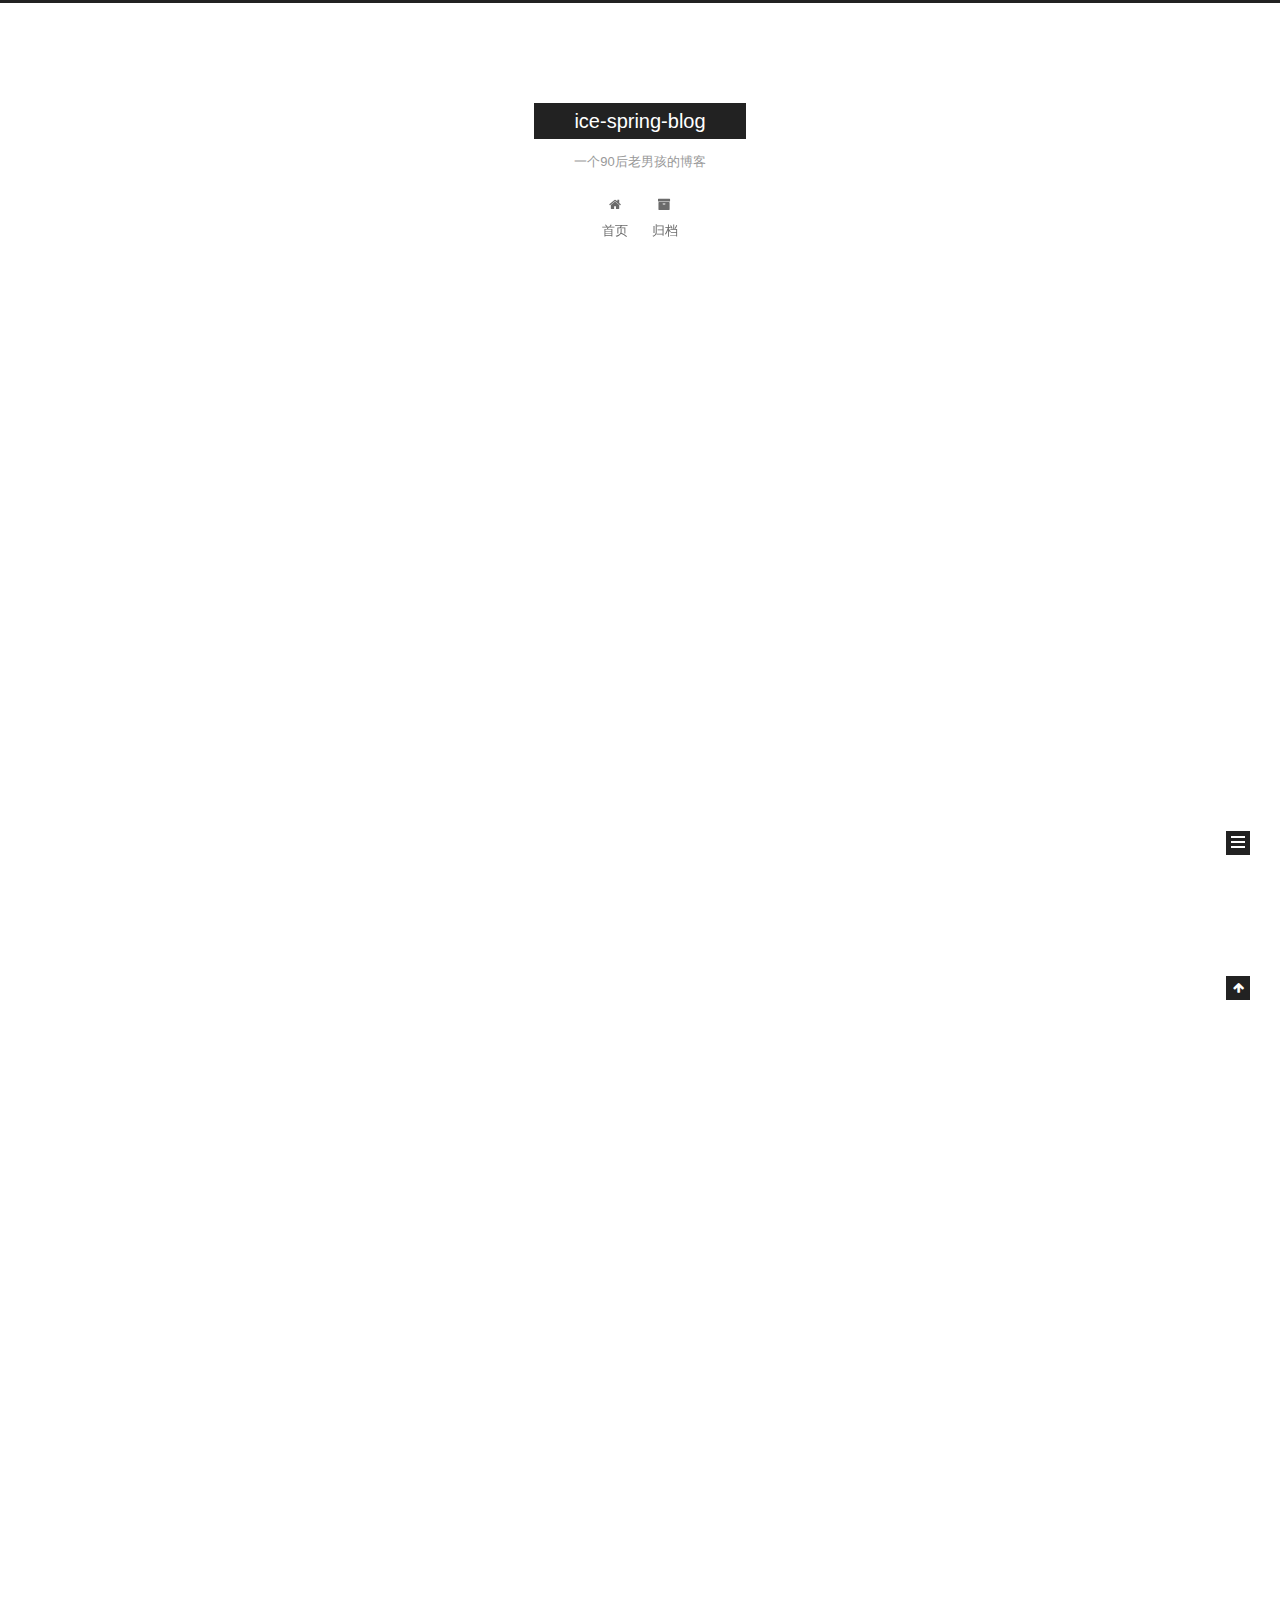
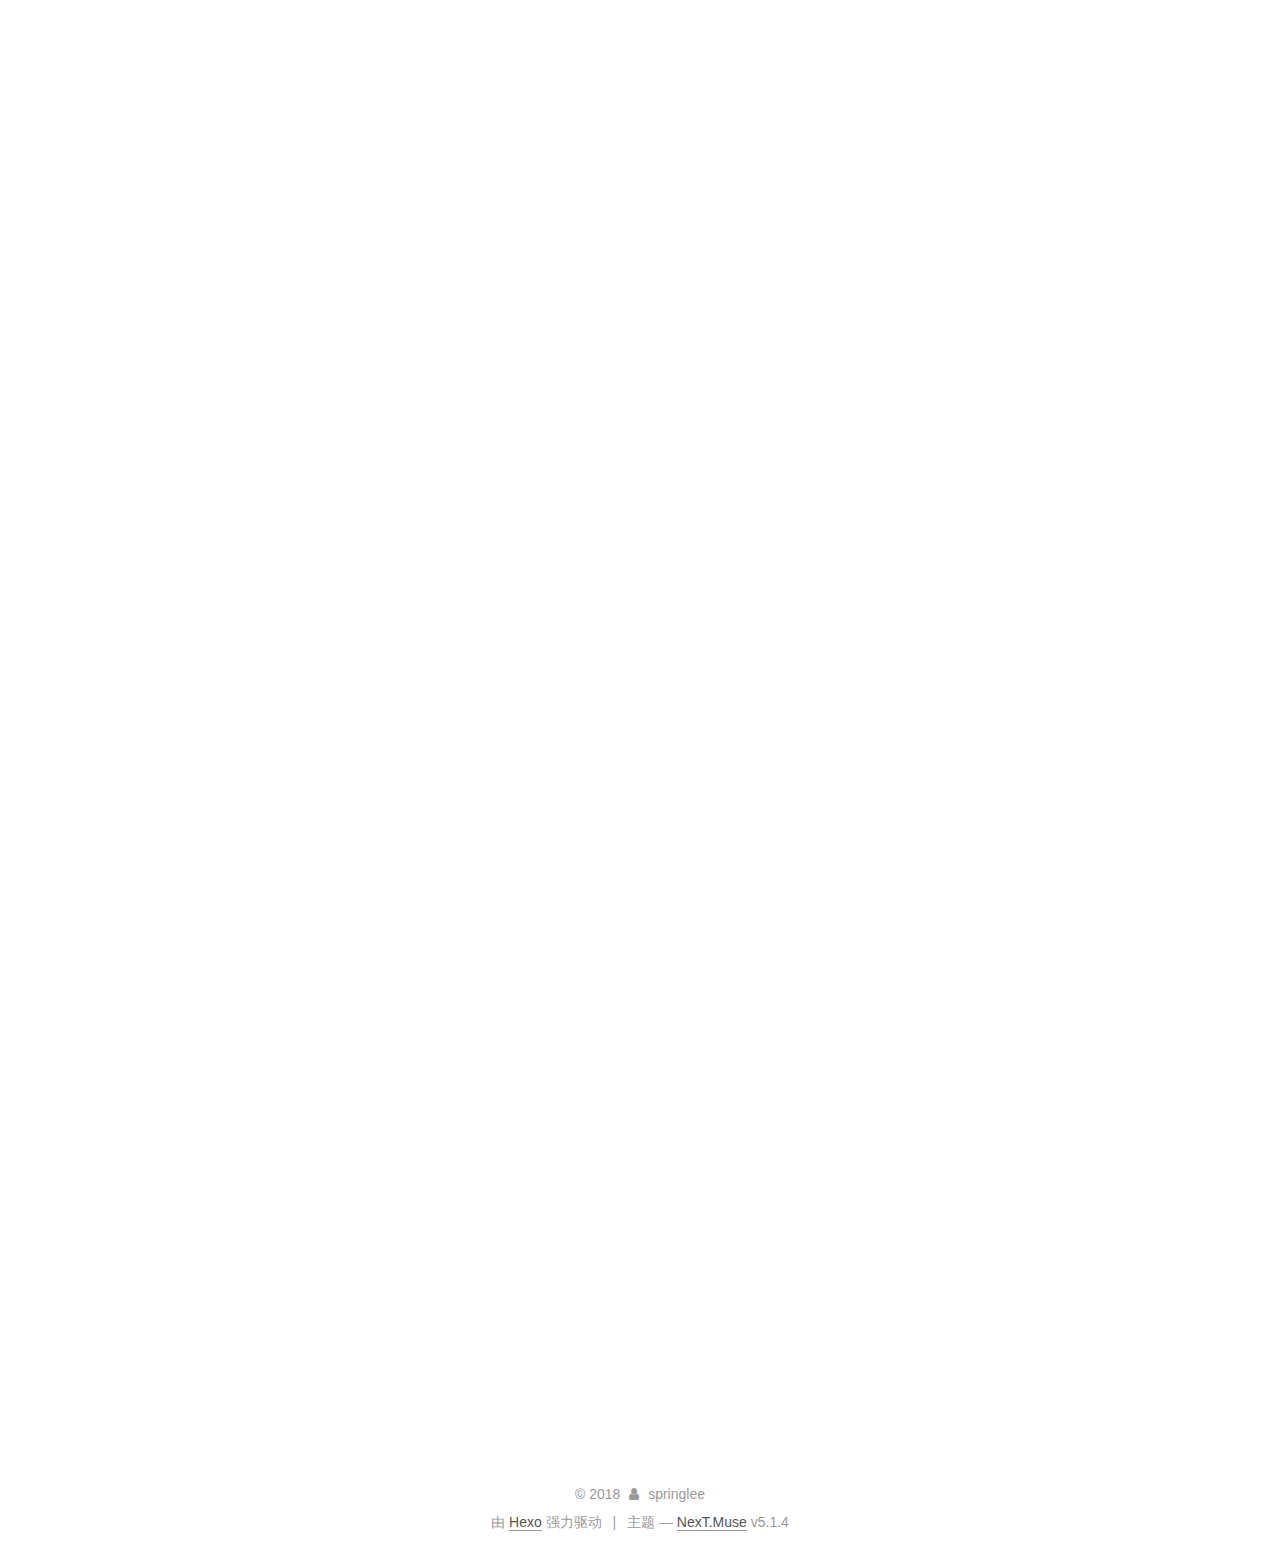
==== index.html @ fa6a3ad9 "Site updated: 2018-03-31 14:16:56" ====
<!DOCTYPE html>



  


<html class="theme-next muse use-motion" lang="zh-Hans">
<head>
  <meta charset="UTF-8"/>
<meta http-equiv="X-UA-Compatible" content="IE=edge" />
<meta name="viewport" content="width=device-width, initial-scale=1, maximum-scale=1"/>
<meta name="theme-color" content="#222">









<meta http-equiv="Cache-Control" content="no-transform" />
<meta http-equiv="Cache-Control" content="no-siteapp" />
















  
  
  <link href="/lib/fancybox/source/jquery.fancybox.css?v=2.1.5" rel="stylesheet" type="text/css" />







<link href="/lib/font-awesome/css/font-awesome.min.css?v=4.6.2" rel="stylesheet" type="text/css" />

<link href="/css/main.css?v=5.1.4" rel="stylesheet" type="text/css" />


  <link rel="apple-touch-icon" sizes="180x180" href="/images/apple-touch-icon-next.png?v=5.1.4">


  <link rel="icon" type="image/png" sizes="32x32" href="/images/favicon-32x32-next.png?v=5.1.4">


  <link rel="icon" type="image/png" sizes="16x16" href="/images/favicon-16x16-next.png?v=5.1.4">


  <link rel="mask-icon" href="/images/logo.svg?v=5.1.4" color="#222">





  <meta name="keywords" content="Hexo, NexT" />










<meta name="description" content="一个90后老男孩的博客">
<meta name="keywords" content="springlee">
<meta property="og:type" content="website">
<meta property="og:title" content="ice-spring-blog">
<meta property="og:url" content="http://yoursite.com/index.html">
<meta property="og:site_name" content="ice-spring-blog">
<meta property="og:description" content="一个90后老男孩的博客">
<meta property="og:locale" content="zh-Hans">
<meta name="twitter:card" content="summary">
<meta name="twitter:title" content="ice-spring-blog">
<meta name="twitter:description" content="一个90后老男孩的博客">



<script type="text/javascript" id="hexo.configurations">
  var NexT = window.NexT || {};
  var CONFIG = {
    root: '/',
    scheme: 'Muse',
    version: '5.1.4',
    sidebar: {"position":"left","display":"post","offset":12,"b2t":false,"scrollpercent":false,"onmobile":false},
    fancybox: true,
    tabs: true,
    motion: {"enable":true,"async":false,"transition":{"post_block":"fadeIn","post_header":"slideDownIn","post_body":"slideDownIn","coll_header":"slideLeftIn","sidebar":"slideUpIn"}},
    duoshuo: {
      userId: '0',
      author: '博主'
    },
    algolia: {
      applicationID: '',
      apiKey: '',
      indexName: '',
      hits: {"per_page":10},
      labels: {"input_placeholder":"Search for Posts","hits_empty":"We didn't find any results for the search: ${query}","hits_stats":"${hits} results found in ${time} ms"}
    }
  };
</script>



  <link rel="canonical" href="http://yoursite.com/"/>





  <title>ice-spring-blog</title>
  








</head>

<body itemscope itemtype="http://schema.org/WebPage" lang="zh-Hans">

  
  
    
  

  <div class="container sidebar-position-left 
  page-home">
    <div class="headband"></div>

    <header id="header" class="header" itemscope itemtype="http://schema.org/WPHeader">
      <div class="header-inner"><div class="site-brand-wrapper">
  <div class="site-meta ">
    

    <div class="custom-logo-site-title">
      <a href="/"  class="brand" rel="start">
        <span class="logo-line-before"><i></i></span>
        <span class="site-title">ice-spring-blog</span>
        <span class="logo-line-after"><i></i></span>
      </a>
    </div>
      
        <p class="site-subtitle">一个90后老男孩的博客</p>
      
  </div>

  <div class="site-nav-toggle">
    <button>
      <span class="btn-bar"></span>
      <span class="btn-bar"></span>
      <span class="btn-bar"></span>
    </button>
  </div>
</div>

<nav class="site-nav">
  

  
    <ul id="menu" class="menu">
      
        
        <li class="menu-item menu-item-home">
          <a href="/" rel="section">
            
              <i class="menu-item-icon fa fa-fw fa-home"></i> <br />
            
            首页
          </a>
        </li>
      
        
        <li class="menu-item menu-item-archives">
          <a href="/archives/" rel="section">
            
              <i class="menu-item-icon fa fa-fw fa-archive"></i> <br />
            
            归档
          </a>
        </li>
      

      
    </ul>
  

  
</nav>



 </div>
    </header>

    <main id="main" class="main">
      <div class="main-inner">
        <div class="content-wrap">
          <div id="content" class="content">
            
  <section id="posts" class="posts-expand">
    
      

  

  
  
  

  <article class="post post-type-normal" itemscope itemtype="http://schema.org/Article">
  
  
  
  <div class="post-block">
    <link itemprop="mainEntityOfPage" href="http://yoursite.com/2018/03/31/sentry-install/">

    <span hidden itemprop="author" itemscope itemtype="http://schema.org/Person">
      <meta itemprop="name" content="springlee">
      <meta itemprop="description" content="">
      <meta itemprop="image" content="/images/avatar.gif">
    </span>

    <span hidden itemprop="publisher" itemscope itemtype="http://schema.org/Organization">
      <meta itemprop="name" content="ice-spring-blog">
    </span>

    
      <header class="post-header">

        
        
          <h1 class="post-title" itemprop="name headline">
                
                <a class="post-title-link" href="/2018/03/31/sentry-install/" itemprop="url">sentry 自动化日志收集和监控系统搭建</a></h1>
        

        <div class="post-meta">
          <span class="post-time">
            
              <span class="post-meta-item-icon">
                <i class="fa fa-calendar-o"></i>
              </span>
              
                <span class="post-meta-item-text">发表于</span>
              
              <time title="创建于" itemprop="dateCreated datePublished" datetime="2018-03-31T11:56:45+08:00">
                2018-03-31
              </time>
            

            

            
          </span>

          

          
            
          

          
          

          

          

          

        </div>
      </header>
    

    
    
    
    <div class="post-body" itemprop="articleBody">

      
      

      
        
          
            <p><a href="https://laravel-china.org/articles/4235/sentry-automation-exception-alert" target="_blank" rel="noopener">Sentry 自动化异常提醒</a> 这篇文章已经介绍的很清楚了，这里直接讲一讲搭建自己的 <code>sentry</code> 服务，这样就免费使用 <code>sentry</code> 这个服务。 </p>
<h2 id="1、-安装-docker"><a href="#1、-安装-docker" class="headerlink" title="1、 安装 docker"></a>1、 安装 docker</h2><p>首先要确认你的 Ubuntu 版本是否符合安装 Docker 的前提条件。如果没有问题，你可以通过下边的方式来安装 Docker ： 使用具有 sudo 权限的用户来登录你的 Ubuntu 。<br>查看你是否安装了 wget </p>
<figure class="highlight bash"><table><tr><td class="gutter"><pre><span class="line">1</span><br></pre></td><td class="code"><pre><span class="line">$ <span class="built_in">which</span> wget</span><br></pre></td></tr></table></figure>
<p>如果 wget 没有安装，先升级包管理器，然后再安装它。</p>
<figure class="highlight bash"><table><tr><td class="gutter"><pre><span class="line">1</span><br></pre></td><td class="code"><pre><span class="line">$ sudo apt-get update</span><br></pre></td></tr></table></figure>
<figure class="highlight bash"><table><tr><td class="gutter"><pre><span class="line">1</span><br></pre></td><td class="code"><pre><span class="line">$ sudo apt-get install wget</span><br></pre></td></tr></table></figure>
<p>获取最新版本的 Docker 安装包<br><figure class="highlight bash"><table><tr><td class="gutter"><pre><span class="line">1</span><br></pre></td><td class="code"><pre><span class="line">$ wget -qO- https://get.docker.com/ | sh</span><br></pre></td></tr></table></figure></p>
<p>系统会提示你输入sudo密码，输入完成之后，就会下载脚本并且安装 Docker 及依赖包。</p>
<p>可以查看版本号并确认是否安装成功。<br>由于某种神秘原因国内无法直接从 docker 官方库直接获取镜像 这里我们使用 <a href="https://www.daocloud.io/mirror#accelerator-doc" target="_blank" rel="noopener">Docker 加速器</a> 运行下面命令即可。<br> <figure class="highlight bash"><table><tr><td class="gutter"><pre><span class="line">1</span><br></pre></td><td class="code"><pre><span class="line">curl -sSL https://get.daocloud.io/daotools/set_mirror.sh | sh -s http://4031ebb7.m.daocloud.io</span><br></pre></td></tr></table></figure></p>
<h2 id="2、安装-docker-compose"><a href="#2、安装-docker-compose" class="headerlink" title="2、安装 docker-compose"></a>2、安装 docker-compose</h2><p>这里推荐使用 Python 的 pip 管理工具来安装 docker-compose</p>
 <figure class="highlight bash"><table><tr><td class="gutter"><pre><span class="line">1</span><br></pre></td><td class="code"><pre><span class="line">sudo pip install -U docker-compose</span><br></pre></td></tr></table></figure>
<p>到这里安装就结束了;Compose 已经安装完成。你可以使用<br>  <figure class="highlight bash"><table><tr><td class="gutter"><pre><span class="line">1</span><br></pre></td><td class="code"><pre><span class="line">docker-compose --version</span><br></pre></td></tr></table></figure></p>
<p>来进行测试</p>
<h2 id="3、-正式搭建sentry"><a href="#3、-正式搭建sentry" class="headerlink" title="3、 正式搭建sentry"></a>3、 正式搭建sentry</h2><p>做完了准备工作，就可以开始搭建sentry了。</p>
<p>从 <a href="https://github.com/getsentry/onpremise" target="_blank" rel="noopener">GitHub</a> 上面获取最新的 sentry</p>
 <figure class="highlight bash"><table><tr><td class="gutter"><pre><span class="line">1</span><br></pre></td><td class="code"><pre><span class="line">git <span class="built_in">clone</span> https://github.com/getsentry/onpremise.git</span><br></pre></td></tr></table></figure>
<p>获取到本地之后，就可以根据他的README.md开始着手搭建了，整个过程还是比较顺利的。</p>
<p>进入 clone 下来的 <code>onpremise</code> 目录依次执行</p>
<ol>
<li>创建对应的目录  <figure class="highlight bash"><table><tr><td class="gutter"><pre><span class="line">1</span><br></pre></td><td class="code"><pre><span class="line">mkdir -p data/&#123;sentry,postgres&#125;</span><br></pre></td></tr></table></figure>
</li>
</ol>
<ol start="2">
<li><p>获取项目的 key</p>
<figure class="highlight plain"><table><tr><td class="gutter"><pre><span class="line">1</span><br></pre></td><td class="code"><pre><span class="line">bash  docker-compose run --rm web config generate-secret-key</span><br></pre></td></tr></table></figure>
<p><img src="https://lccdn.phphub.org/uploads/images/201703/29/5978/cl5ribeIo5.png" alt="file"></p>
<p>复制获取到的 key 字符串</p>
<figure class="highlight bash"><table><tr><td class="gutter"><pre><span class="line">1</span><br></pre></td><td class="code"><pre><span class="line">vim docker-compose.yml</span><br></pre></td></tr></table></figure>
<p>插入 docker-compose.yml 文件中<br><img src="https://lccdn.phphub.org/uploads/images/201703/29/5978/MI7aJM7jbz.png" alt="file"></p>
</li>
<li><p>创建项目的 superuser</p>
</li>
</ol>
<figure class="highlight bash"><table><tr><td class="gutter"><pre><span class="line">1</span><br></pre></td><td class="code"><pre><span class="line">docker-compose run --rm web upgrade</span><br></pre></td></tr></table></figure>
<p>该过程会让你输入 用户邮箱 和密码 一路走下去 即可。</p>
<ol start="4">
<li>开启 sentry 服务</li>
</ol>
<figure class="highlight bash"><table><tr><td class="gutter"><pre><span class="line">1</span><br></pre></td><td class="code"><pre><span class="line">docker-compose up -d</span><br></pre></td></tr></table></figure>
<p>这时候输入你的 http:://ip:9000 即可进入你的 sentry</p>
<h2 id="4、简单配置"><a href="#4、简单配置" class="headerlink" title="4、简单配置"></a>4、简单配置</h2><p>登陆以后 右上角有 New Project</p>
<p><img src="https://lccdn.phphub.org/uploads/images/201703/29/5978/KqiVNsRUJb.png" alt="file"></p>
<p><img src="https://lccdn.phphub.org/uploads/images/201703/29/5978/XRkeqwvTDh.png" alt="file"></p>
<p><img src="https://lccdn.phphub.org/uploads/images/201703/29/5978/C480PIRJ5n.png" alt="file"></p>
<p>体验 sentry 带来的快感吧！（本文完）</p>

          
        
      
    </div>
    
    
    

    

    

    

    <footer class="post-footer">
      

      

      

      
      
        <div class="post-eof"></div>
      
    </footer>
  </div>
  
  
  
  </article>


    
  </section>

  


          </div>
          


          

        </div>
        
          
  
  <div class="sidebar-toggle">
    <div class="sidebar-toggle-line-wrap">
      <span class="sidebar-toggle-line sidebar-toggle-line-first"></span>
      <span class="sidebar-toggle-line sidebar-toggle-line-middle"></span>
      <span class="sidebar-toggle-line sidebar-toggle-line-last"></span>
    </div>
  </div>

  <aside id="sidebar" class="sidebar">
    
    <div class="sidebar-inner">

      

      

      <section class="site-overview-wrap sidebar-panel sidebar-panel-active">
        <div class="site-overview">
          <div class="site-author motion-element" itemprop="author" itemscope itemtype="http://schema.org/Person">
            
              <p class="site-author-name" itemprop="name">springlee</p>
              <p class="site-description motion-element" itemprop="description">一个90后老男孩的博客</p>
          </div>

          <nav class="site-state motion-element">

            
              <div class="site-state-item site-state-posts">
              
                <a href="/archives/">
              
                  <span class="site-state-item-count">1</span>
                  <span class="site-state-item-name">日志</span>
                </a>
              </div>
            

            

            

          </nav>

          

          

          
          

          
          

          

        </div>
      </section>

      

      

    </div>
  </aside>


        
      </div>
    </main>

    <footer id="footer" class="footer">
      <div class="footer-inner">
        <div class="copyright">&copy; <span itemprop="copyrightYear">2018</span>
  <span class="with-love">
    <i class="fa fa-user"></i>
  </span>
  <span class="author" itemprop="copyrightHolder">springlee</span>

  
</div>


  <div class="powered-by">由 <a class="theme-link" target="_blank" href="https://hexo.io">Hexo</a> 强力驱动</div>



  <span class="post-meta-divider">|</span>



  <div class="theme-info">主题 &mdash; <a class="theme-link" target="_blank" href="https://github.com/iissnan/hexo-theme-next">NexT.Muse</a> v5.1.4</div>




        







        
      </div>
    </footer>

    
      <div class="back-to-top">
        <i class="fa fa-arrow-up"></i>
        
      </div>
    

    

  </div>

  

<script type="text/javascript">
  if (Object.prototype.toString.call(window.Promise) !== '[object Function]') {
    window.Promise = null;
  }
</script>









  












  
  
    <script type="text/javascript" src="/lib/jquery/index.js?v=2.1.3"></script>
  

  
  
    <script type="text/javascript" src="/lib/fastclick/lib/fastclick.min.js?v=1.0.6"></script>
  

  
  
    <script type="text/javascript" src="/lib/jquery_lazyload/jquery.lazyload.js?v=1.9.7"></script>
  

  
  
    <script type="text/javascript" src="/lib/velocity/velocity.min.js?v=1.2.1"></script>
  

  
  
    <script type="text/javascript" src="/lib/velocity/velocity.ui.min.js?v=1.2.1"></script>
  

  
  
    <script type="text/javascript" src="/lib/fancybox/source/jquery.fancybox.pack.js?v=2.1.5"></script>
  


  


  <script type="text/javascript" src="/js/src/utils.js?v=5.1.4"></script>

  <script type="text/javascript" src="/js/src/motion.js?v=5.1.4"></script>



  
  

  

  


  <script type="text/javascript" src="/js/src/bootstrap.js?v=5.1.4"></script>



  


  




	





  





  












  





  

  

  

  
  

  

  

  

</body>
</html>
---- css/main.css ----
/* normalize.css v3.0.2 | MIT License | git.io/normalize */
html {
  font-family: sans-serif; /* 1 */
  -ms-text-size-adjust: 100%; /* 2 */
  -webkit-text-size-adjust: 100%; /* 2 */
}
body {
  margin: 0;
}
article,
aside,
details,
figcaption,
figure,
footer,
header,
hgroup,
main,
menu,
nav,
section,
summary {
  display: block;
}
audio,
canvas,
progress,
video {
  display: inline-block; /* 1 */
  vertical-align: baseline; /* 2 */
}
audio:not([controls]) {
  display: none;
  height: 0;
}
[hidden],
template {
  display: none;
}
a {
  background-color: transparent;
}
a:active,
a:hover {
  outline: 0;
}
abbr[title] {
  border-bottom: 1px dotted;
}
b,
strong {
  font-weight: bold;
}
dfn {
  font-style: italic;
}
h1 {
  font-size: 2em;
  margin: 0.67em 0;
}
mark {
  background: #ff0;
  color: #000;
}
small {
  font-size: 80%;
}
sub,
sup {
  font-size: 75%;
  line-height: 0;
  position: relative;
  vertical-align: baseline;
}
sup {
  top: -0.5em;
}
sub {
  bottom: -0.25em;
}
img {
  border: 0;
}
svg:not(:root) {
  overflow: hidden;
}
figure {
  margin: 1em 40px;
}
hr {
  -moz-box-sizing: content-box;
  box-sizing: content-box;
  height: 0;
}
pre {
  overflow: auto;
}
code,
kbd,
pre,
samp {
  font-family: monospace, monospace;
  font-size: 1em;
}
button,
input,
optgroup,
select,
textarea {
  color: inherit; /* 1 */
  font: inherit; /* 2 */
  margin: 0; /* 3 */
}
button {
  overflow: visible;
}
button,
select {
  text-transform: none;
}
button,
html input[type="button"],
input[type="reset"],
input[type="submit"] {
  -webkit-appearance: button; /* 2 */
  cursor: pointer; /* 3 */
}
button[disabled],
html input[disabled] {
  cursor: default;
}
button::-moz-focus-inner,
input::-moz-focus-inner {
  border: 0;
  padding: 0;
}
input {
  line-height: normal;
}
input[type="checkbox"],
input[type="radio"] {
  box-sizing: border-box; /* 1 */
  padding: 0; /* 2 */
}
input[type="number"]::-webkit-inner-spin-button,
input[type="number"]::-webkit-outer-spin-button {
  height: auto;
}
input[type="search"] {
  -webkit-appearance: textfield; /* 1 */
  -moz-box-sizing: content-box;
  -webkit-box-sizing: content-box; /* 2 */
  box-sizing: content-box;
}
input[type="search"]::-webkit-search-cancel-button,
input[type="search"]::-webkit-search-decoration {
  -webkit-appearance: none;
}
fieldset {
  border: 1px solid #c0c0c0;
  margin: 0 2px;
  padding: 0.35em 0.625em 0.75em;
}
legend {
  border: 0; /* 1 */
  padding: 0; /* 2 */
}
textarea {
  overflow: auto;
}
optgroup {
  font-weight: bold;
}
table {
  border-collapse: collapse;
  border-spacing: 0;
}
td,
th {
  padding: 0;
}
::selection {
  background: #262a30;
  color: #fff;
}
body {
  position: relative;
  font-family: 'Lato', "PingFang SC", "Microsoft YaHei", sans-serif;
  font-size: 14px;
  line-height: 2;
  color: #555;
  background: #fff;
}
@media (max-width: 767px) {
  body {
    padding-right: 0 !important;
  }
}
@media (min-width: 768px) and (max-width: 991px) {
  body {
    padding-right: 0 !important;
  }
}
@media (min-width: 1600px) {
  body {
    font-size: 16px;
  }
}
h1,
h2,
h3,
h4,
h5,
h6 {
  margin: 0;
  padding: 0;
  font-weight: bold;
  line-height: 1.5;
  font-family: 'Lato', "PingFang SC", "Microsoft YaHei", sans-serif;
}
h2,
h3,
h4,
h5,
h6 {
  margin: 20px 0 15px;
}
h1 {
  font-size: 22px;
}
@media (max-width: 767px) {
  h1 {
    font-size: 18px;
  }
}
h2 {
  font-size: 20px;
}
@media (max-width: 767px) {
  h2 {
    font-size: 16px;
  }
}
h3 {
  font-size: 18px;
}
@media (max-width: 767px) {
  h3 {
    font-size: 14px;
  }
}
h4 {
  font-size: 16px;
}
@media (max-width: 767px) {
  h4 {
    font-size: 12px;
  }
}
h5 {
  font-size: 14px;
}
@media (max-width: 767px) {
  h5 {
    font-size: 10px;
  }
}
h6 {
  font-size: 12px;
}
@media (max-width: 767px) {
  h6 {
    font-size: 8px;
  }
}
p {
  margin: 0 0 20px 0;
}
a {
  color: #555;
  text-decoration: none;
  outline: none;
  border-bottom: 1px solid #999;
  word-wrap: break-word;
}
a:hover {
  color: #222;
  border-bottom-color: #222;
}
blockquote {
  margin: 0;
  padding: 0;
}
img {
  display: block;
  margin: auto;
  max-width: 100%;
  height: auto;
}
hr {
  margin: 40px 0;
  height: 3px;
  border: none;
  background-color: #ddd;
  background-image: repeating-linear-gradient(-45deg, #fff, #fff 4px, transparent 4px, transparent 8px);
}
blockquote {
  padding: 0 15px;
  color: #666;
  border-left: 4px solid #ddd;
}
blockquote cite::before {
  content: "-";
  padding: 0 5px;
}
dt {
  font-weight: 700;
}
dd {
  margin: 0;
  padding: 0;
}
kbd {
  border: 1px solid #ccc;
  border-radius: 0.2em;
  box-shadow: 0.1em 0.1em 0.2em rgba(0,0,0,0.1);
  background-color: #f9f9f9;
  font-family: inherit;
  background-image: -webkit-linear-gradient(top, #eee, #fff, #eee);
  padding: 0.1em 0.3em;
  white-space: nowrap;
}
.text-left {
  text-align: left;
}
.text-center {
  text-align: center;
}
.text-right {
  text-align: right;
}
.text-justify {
  text-align: justify;
}
.text-nowrap {
  white-space: nowrap;
}
.text-lowercase {
  text-transform: lowercase;
}
.text-uppercase {
  text-transform: uppercase;
}
.text-capitalize {
  text-transform: capitalize;
}
.center-block {
  display: block;
  margin-left: auto;
  margin-right: auto;
}
.clearfix:before,
.clearfix:after {
  content: " ";
  display: table;
}
.clearfix:after {
  clear: both;
}
.pullquote {
  width: 45%;
}
.pullquote.left {
  float: left;
  margin-left: 5px;
  margin-right: 10px;
}
.pullquote.right {
  float: right;
  margin-left: 10px;
  margin-right: 5px;
}
.affix.affix.affix {
  position: fixed;
}
.translation {
  margin-top: -20px;
  font-size: 14px;
  color: #999;
}
.scrollbar-measure {
  width: 100px;
  height: 100px;
  overflow: scroll;
  position: absolute;
  top: -9999px;
}
.use-motion .motion-element {
  opacity: 0;
}
table {
  margin: 20px 0;
  width: 100%;
  border-collapse: collapse;
  border-spacing: 0;
  border: 1px solid #ddd;
  font-size: 14px;
  table-layout: fixed;
  word-wrap: break-all;
}
table>tbody>tr:nth-of-type(odd) {
  background-color: #f9f9f9;
}
table>tbody>tr:hover {
  background-color: #f5f5f5;
}
caption,
th,
td {
  padding: 8px;
  text-align: left;
  vertical-align: middle;
  font-weight: normal;
}
th,
td {
  border-bottom: 3px solid #ddd;
  border-right: 1px solid #eee;
}
th {
  padding-bottom: 10px;
  font-weight: 700;
}
td {
  border-bottom-width: 1px;
}
html,
body {
  height: 100%;
}
.container {
  position: relative;
  min-height: 100%;
}
.header-inner {
  margin: 0 auto;
  padding: 100px 0 70px;
  width: 700px;
}
@media (min-width: 1600px) {
  .container .header-inner {
    width: 900px;
  }
}
.main {
  padding-bottom: 150px;
}
.main-inner {
  margin: 0 auto;
  width: 700px;
}
@media (min-width: 1600px) {
  .container .main-inner {
    width: 900px;
  }
}
.footer {
  position: absolute;
  left: 0;
  bottom: 0;
  width: 100%;
  min-height: 50px;
}
.footer-inner {
  box-sizing: border-box;
  margin: 20px auto;
  width: 700px;
}
@media (min-width: 1600px) {
  .container .footer-inner {
    width: 900px;
  }
}
pre,
.highlight {
  overflow: auto;
  margin: 20px 0;
  padding: 0;
  font-size: 13px;
  color: #4d4d4c;
  background: #f7f7f7;
  line-height: 1.6;
}
pre,
code {
  font-family: consolas, Menlo, "PingFang SC", "Microsoft YaHei", monospace;
}
code {
  padding: 2px 4px;
  word-wrap: break-word;
  color: #555;
  background: #eee;
  border-radius: 3px;
  font-size: 13px;
}
pre {
  padding: 10px;
}
pre code {
  padding: 0;
  color: #4d4d4c;
  background: none;
  text-shadow: none;
}
.highlight {
  border-radius: 1px;
}
.highlight pre {
  border: none;
  margin: 0;
  padding: 10px 0;
}
.highlight table {
  margin: 0;
  width: auto;
  border: none;
}
.highlight td {
  border: none;
  padding: 0;
}
.highlight figcaption {
  font-size: 1em;
  color: #4d4d4c;
  line-height: 1em;
  margin-bottom: 1em;
}
.highlight figcaption:before,
.highlight figcaption:after {
  content: " ";
  display: table;
}
.highlight figcaption:after {
  clear: both;
}
.highlight figcaption a {
  float: right;
  color: #4d4d4c;
}
.highlight figcaption a:hover {
  border-bottom-color: #4d4d4c;
}
.highlight .gutter pre {
  padding-left: 10px;
  padding-right: 10px;
  color: #869194;
  text-align: right;
  background-color: #eff2f3;
}
.highlight .code pre {
  width: 100%;
  padding-left: 10px;
  padding-right: 10px;
  background-color: #f7f7f7;
}
.highlight .line {
  height: 20px;
}
.gutter {
  -webkit-user-select: none;
  -moz-user-select: none;
  -ms-user-select: none;
  user-select: none;
}
.gist table {
  width: auto;
}
.gist table td {
  border: none;
}
pre .deletion {
  background: #fdd;
}
pre .addition {
  background: #dfd;
}
pre .meta {
  color: #8959a8;
}
pre .comment {
  color: #8e908c;
}
pre .variable,
pre .attribute,
pre .tag,
pre .regexp,
pre .ruby .constant,
pre .xml .tag .title,
pre .xml .pi,
pre .xml .doctype,
pre .html .doctype,
pre .css .id,
pre .css .class,
pre .css .pseudo {
  color: #c82829;
}
pre .number,
pre .preprocessor,
pre .built_in,
pre .literal,
pre .params,
pre .constant,
pre .command {
  color: #f5871f;
}
pre .ruby .class .title,
pre .css .rules .attribute,
pre .string,
pre .value,
pre .inheritance,
pre .header,
pre .ruby .symbol,
pre .xml .cdata,
pre .special,
pre .number,
pre .formula {
  color: #718c00;
}
pre .title,
pre .css .hexcolor {
  color: #3e999f;
}
pre .function,
pre .python .decorator,
pre .python .title,
pre .ruby .function .title,
pre .ruby .title .keyword,
pre .perl .sub,
pre .javascript .title,
pre .coffeescript .title {
  color: #4271ae;
}
pre .keyword,
pre .javascript .function {
  color: #8959a8;
}
.full-image.full-image.full-image.full-image {
  border: none;
  max-width: 100%;
  width: auto;
  margin: 20px auto 25px;
}
@media (min-width: 992px) {
  .full-image.full-image.full-image.full-image {
    max-width: none;
    width: 110%;
    margin: 25px -5%;
  }
}
.blockquote-center,
.page-home .post-type-quote blockquote,
.page-post-detail .post-type-quote blockquote {
  position: relative;
  margin: 40px 0;
  padding: 0;
  border-left: none;
  text-align: center;
}
.blockquote-center::before,
.page-home .post-type-quote blockquote::before,
.page-post-detail .post-type-quote blockquote::before,
.blockquote-center::after,
.page-home .post-type-quote blockquote::after,
.page-post-detail .post-type-quote blockquote::after {
  position: absolute;
  content: ' ';
  display: block;
  width: 100%;
  height: 24px;
  opacity: 0.2;
  background-repeat: no-repeat;
  background-position: 0 -6px;
  background-size: 22px 22px;
}
.blockquote-center::before,
.page-home .post-type-quote blockquote::before,
.page-post-detail .post-type-quote blockquote::before {
  top: -20px;
  background-image: url("../images/quote-l.svg");
  border-top: 1px solid #ccc;
}
.blockquote-center::after,
.page-home .post-type-quote blockquote::after,
.page-post-detail .post-type-quote blockquote::after {
  bottom: -20px;
  background-image: url("../images/quote-r.svg");
  border-bottom: 1px solid #ccc;
  background-position: 100% 8px;
}
.blockquote-center p,
.page-home .post-type-quote blockquote p,
.page-post-detail .post-type-quote blockquote p,
.blockquote-center div,
.page-home .post-type-quote blockquote div,
.page-post-detail .post-type-quote blockquote div {
  text-align: center;
}
.post .post-body .group-picture img {
  box-sizing: border-box;
  padding: 0 3px;
  border: none;
}
.post .group-picture-row {
  overflow: hidden;
  margin-top: 6px;
}
.post .group-picture-row:first-child {
  margin-top: 0;
}
.post .group-picture-column {
  float: left;
}
.page-post-detail .post-body .group-picture-column {
  float: none;
  margin-top: 10px;
  width: auto !important;
}
.page-post-detail .post-body .group-picture-column img {
  margin: 0 auto;
}
.page-archive .group-picture-container {
  overflow: hidden;
}
.page-archive .group-picture-row {
  float: left;
}
.page-archive .group-picture-row:first-child {
  margin-top: 6px;
}
.page-archive .group-picture-column {
  max-width: 150px;
  max-height: 150px;
}
.post-body .note {
  position: relative;
  padding: 15px;
  margin-bottom: 20px;
  border: 1px solid #eee;
  border-left-width: 5px;
  border-radius: 3px;
}
.post-body .note h2,
.post-body .note h3,
.post-body .note h4,
.post-body .note h5,
.post-body .note h6 {
  margin-top: 0;
  margin-bottom: 0;
  border-bottom: initial;
  padding-top: 0 !important;
}
.post-body .note p:first-child,
.post-body .note ul:first-child,
.post-body .note ol:first-child,
.post-body .note table:first-child,
.post-body .note pre:first-child,
.post-body .note blockquote:first-child {
  margin-top: 0;
}
.post-body .note p:last-child,
.post-body .note ul:last-child,
.post-body .note ol:last-child,
.post-body .note table:last-child,
.post-body .note pre:last-child,
.post-body .note blockquote:last-child {
  margin-bottom: 0;
}
.post-body .note.default {
  border-left-color: #777;
}
.post-body .note.default h2,
.post-body .note.default h3,
.post-body .note.default h4,
.post-body .note.default h5,
.post-body .note.default h6 {
  color: #777;
}
.post-body .note.primary {
  border-left-color: #6f42c1;
}
.post-body .note.primary h2,
.post-body .note.primary h3,
.post-body .note.primary h4,
.post-body .note.primary h5,
.post-body .note.primary h6 {
  color: #6f42c1;
}
.post-body .note.info {
  border-left-color: #428bca;
}
.post-body .note.info h2,
.post-body .note.info h3,
.post-body .note.info h4,
.post-body .note.info h5,
.post-body .note.info h6 {
  color: #428bca;
}
.post-body .note.success {
  border-left-color: #5cb85c;
}
.post-body .note.success h2,
.post-body .note.success h3,
.post-body .note.success h4,
.post-body .note.success h5,
.post-body .note.success h6 {
  color: #5cb85c;
}
.post-body .note.warning {
  border-left-color: #f0ad4e;
}
.post-body .note.warning h2,
.post-body .note.warning h3,
.post-body .note.warning h4,
.post-body .note.warning h5,
.post-body .note.warning h6 {
  color: #f0ad4e;
}
.post-body .note.danger {
  border-left-color: #d9534f;
}
.post-body .note.danger h2,
.post-body .note.danger h3,
.post-body .note.danger h4,
.post-body .note.danger h5,
.post-body .note.danger h6 {
  color: #d9534f;
}
.post-body .label {
  display: inline;
  padding: 0 2px;
  white-space: nowrap;
}
.post-body .label.default {
  background-color: #f0f0f0;
}
.post-body .label.primary {
  background-color: #efe6f7;
}
.post-body .label.info {
  background-color: #e5f2f8;
}
.post-body .label.success {
  background-color: #e7f4e9;
}
.post-body .label.warning {
  background-color: #fcf6e1;
}
.post-body .label.danger {
  background-color: #fae8eb;
}
.post-body .tabs {
  position: relative;
  display: block;
  margin-bottom: 20px;
  padding-top: 10px;
}
.post-body .tabs ul.nav-tabs {
  margin: 0;
  padding: 0;
  display: flex;
  margin-bottom: -1px;
}
@media (max-width: 413px) {
  .post-body .tabs ul.nav-tabs {
    display: block;
    margin-bottom: 5px;
  }
}
.post-body .tabs ul.nav-tabs li.tab {
  list-style-type: none !important;
  margin: 0 0.25em 0 0;
  border-top: 3px solid transparent;
  border-left: 1px solid transparent;
  border-right: 1px solid transparent;
}
@media (max-width: 413px) {
  .post-body .tabs ul.nav-tabs li.tab {
    margin: initial;
    border-top: 1px solid transparent;
    border-left: 3px solid transparent;
    border-right: 1px solid transparent;
    border-bottom: 1px solid transparent;
  }
}
.post-body .tabs ul.nav-tabs li.tab a {
  outline: 0;
  border-bottom: initial;
  display: block;
  line-height: 1.8em;
  padding: 0.25em 0.75em;
  transition-duration: 0.2s;
  transition-timing-function: ease-out;
  transition-delay: 0s;
}
.post-body .tabs ul.nav-tabs li.tab a i {
  width: 1.285714285714286em;
}
.post-body .tabs ul.nav-tabs li.tab.active {
  border-top: 3px solid #fc6423;
  border-left: 1px solid #ddd;
  border-right: 1px solid #ddd;
  background-color: #fff;
}
@media (max-width: 413px) {
  .post-body .tabs ul.nav-tabs li.tab.active {
    border-top: 1px solid #ddd;
    border-left: 3px solid #fc6423;
    border-right: 1px solid #ddd;
    border-bottom: 1px solid #ddd;
  }
}
.post-body .tabs ul.nav-tabs li.tab.active a {
  cursor: default;
  color: #555;
}
.post-body .tabs .tab-content {
  background-color: #fff;
}
.post-body .tabs .tab-content .tab-pane {
  border: 1px solid #ddd;
  padding: 20px 20px 0 20px;
}
.post-body .tabs .tab-content .tab-pane:not(.active) {
  display: none !important;
}
.post-body .tabs .tab-content .tab-pane.active {
  display: block !important;
}
.btn {
  display: inline-block;
  padding: 0 20px;
  font-size: 14px;
  color: #fff;
  background: #222;
  border: 2px solid #222;
  text-decoration: none;
  border-radius: 0;
  transition-property: background-color;
  transition-duration: 0.2s;
  transition-timing-function: ease-in-out;
  transition-delay: 0s;
  line-height: 2;
}
.btn:hover {
  border-color: #222;
  color: #222;
  background: #fff;
}
.btn +.btn {
  margin: 0 0 8px 8px;
}
.btn .fa-fw {
  width: 1.285714285714286em;
  text-align: left;
}
.btn-bar {
  display: block;
  width: 22px;
  height: 2px;
  background: #555;
  border-radius: 1px;
}
.btn-bar+.btn-bar {
  margin-top: 4px;
}
.pagination {
  margin: 120px 0 40px;
  text-align: center;
  border-top: 1px solid #eee;
}
.page-number-basic,
.pagination .prev,
.pagination .next,
.pagination .page-number,
.pagination .space {
  display: inline-block;
  position: relative;
  top: -1px;
  margin: 0 10px;
  padding: 0 11px;
}
@media (max-width: 767px) {
  .page-number-basic,
  .pagination .prev,
  .pagination .next,
  .pagination .page-number,
  .pagination .space {
    margin: 0 5px;
  }
}
.pagination .prev,
.pagination .next,
.pagination .page-number {
  border-bottom: 0;
  border-top: 1px solid #eee;
  transition-property: border-color;
  transition-duration: 0.2s;
  transition-timing-function: ease-in-out;
  transition-delay: 0s;
}
.pagination .prev:hover,
.pagination .next:hover,
.pagination .page-number:hover {
  border-top-color: #222;
}
.pagination .space {
  padding: 0;
  margin: 0;
}
.pagination .prev {
  margin-left: 0;
}
.pagination .next {
  margin-right: 0;
}
.pagination .page-number.current {
  color: #fff;
  background: #ccc;
  border-top-color: #ccc;
}
@media (max-width: 767px) {
  .pagination {
    border-top: none;
  }
  .pagination .prev,
  .pagination .next,
  .pagination .page-number {
    margin-bottom: 10px;
    border-top: 0;
    border-bottom: 1px solid #eee;
    padding: 0 10px;
  }
  .pagination .prev:hover,
  .pagination .next:hover,
  .pagination .page-number:hover {
    border-bottom-color: #222;
  }
}
.comments {
  margin: 60px 20px 0;
}
.tag-cloud {
  text-align: center;
}
.tag-cloud a {
  display: inline-block;
  margin: 10px;
}
.back-to-top {
  box-sizing: border-box;
  position: fixed;
  bottom: -100px;
  right: 30px;
  z-index: 1050;
  padding: 0 6px;
  width: 24px;
  background: #222;
  font-size: 12px;
  opacity: 1;
  color: #fff;
  cursor: pointer;
  text-align: center;
  -webkit-transform: translateZ(0);
  transition-property: bottom;
  transition-duration: 0.2s;
  transition-timing-function: ease-in-out;
  transition-delay: 0s;
}
@media (min-width: 768px) and (max-width: 991px) {
  .back-to-top {
    display: none !important;
  }
}
@media (max-width: 767px) {
  .back-to-top {
    display: none !important;
  }
}
.back-to-top.back-to-top-on {
  bottom: 19px;
}
.header {
  background: transparent;
}
.header-inner {
  position: relative;
}
.headband {
  height: 3px;
  background: #222;
}
.site-meta {
  margin: 0;
  text-align: center;
}
@media (max-width: 767px) {
  .site-meta {
    text-align: center;
  }
}
.brand {
  position: relative;
  display: inline-block;
  padding: 0 40px;
  color: #fff;
  background: #222;
  border-bottom: none;
}
.brand:hover {
  color: #fff;
}
.logo {
  display: inline-block;
  margin-right: 5px;
  line-height: 36px;
  vertical-align: top;
}
.site-title {
  display: inline-block;
  vertical-align: top;
  line-height: 36px;
  font-size: 20px;
  font-weight: normal;
  font-family: 'Lato', "PingFang SC", "Microsoft YaHei", sans-serif;
}
.site-subtitle {
  margin-top: 10px;
  font-size: 13px;
  color: #999;
}
.use-motion .brand {
  opacity: 0;
}
.use-motion .logo,
.use-motion .site-title,
.use-motion .site-subtitle {
  opacity: 0;
  position: relative;
  top: -10px;
}
.site-nav-toggle {
  display: none;
  position: absolute;
  top: 10px;
  left: 10px;
}
@media (max-width: 767px) {
  .site-nav-toggle {
    display: block;
  }
}
.site-nav-toggle button {
  margin-top: 2px;
  padding: 9px 10px;
  background: transparent;
  border: none;
}
@media (max-width: 767px) {
  .site-nav {
    display: none;
    margin: 0 -10px;
    padding: 0 10px;
    clear: both;
    border-top: 1px solid #ddd;
  }
}
@media (min-width: 768px) and (max-width: 991px) {
  .site-nav {
    display: block !important;
  }
}
@media (min-width: 992px) {
  .site-nav {
    display: block !important;
  }
}
.menu {
  margin-top: 20px;
  padding-left: 0;
  text-align: center;
}
.menu .menu-item {
  display: inline-block;
  margin: 0 10px;
  list-style: none;
}
@media screen and (max-width: 767px) {
  .menu .menu-item {
    margin-top: 10px;
  }
}
.menu .menu-item a {
  display: block;
  font-size: 13px;
  line-height: inherit;
  border-bottom: 1px solid transparent;
  transition-property: border-color;
  transition-duration: 0.2s;
  transition-timing-function: ease-in-out;
  transition-delay: 0s;
}
.menu .menu-item a:hover {
  border-bottom-color: #222;
}
.menu .menu-item .fa {
  margin-right: 5px;
}
.use-motion .menu-item {
  opacity: 0;
}
.post-body {
  font-family: 'Lato', "PingFang SC", "Microsoft YaHei", sans-serif;
}
@media (max-width: 767px) {
  .post-body {
    word-break: break-word;
  }
}
.post-body .fancybox img {
  display: block !important;
  margin: 0 auto;
  cursor: pointer;
  cursor: zoom-in;
  cursor: -webkit-zoom-in;
}
.post-body .image-caption,
.post-body .figure .caption {
  margin: -20px auto 15px;
  text-align: center;
  font-size: 14px;
  color: #999;
  font-weight: bold;
  line-height: 1;
}
.post-sticky-flag {
  display: inline-block;
  font-size: 16px;
  -ms-transform: rotate(30deg);
  -webkit-transform: rotate(30deg);
  -moz-transform: rotate(30deg);
  -ms-transform: rotate(30deg);
  -o-transform: rotate(30deg);
  transform: rotate(30deg);
}
.use-motion .post-block,
.use-motion .pagination,
.use-motion .comments {
  opacity: 0;
}
.use-motion .post-header {
  opacity: 0;
}
.use-motion .post-body {
  opacity: 0;
}
.use-motion .collection-title {
  opacity: 0;
}
.posts-expand {
  padding-top: 40px;
}
@media (max-width: 767px) {
  .posts-expand {
    margin: 0 20px;
  }
  .post-body pre .gutter pre {
    padding-right: 10px;
  }
  .post-body .highlight {
    margin-left: 0px;
    margin-right: 0px;
    padding: 0;
  }
  .post-body .highlight .gutter pre {
    padding-right: 10px;
  }
}
@media (min-width: 992px) {
  .posts-expand .post-body {
    text-align: justify;
  }
}
.posts-expand .post-body h2,
.posts-expand .post-body h3,
.posts-expand .post-body h4,
.posts-expand .post-body h5,
.posts-expand .post-body h6 {
  padding-top: 10px;
}
.posts-expand .post-body h2 .header-anchor,
.posts-expand .post-body h3 .header-anchor,
.posts-expand .post-body h4 .header-anchor,
.posts-expand .post-body h5 .header-anchor,
.posts-expand .post-body h6 .header-anchor {
  float: right;
  margin-left: 10px;
  color: #ccc;
  border-bottom-style: none;
  visibility: hidden;
}
.posts-expand .post-body h2 .header-anchor:hover,
.posts-expand .post-body h3 .header-anchor:hover,
.posts-expand .post-body h4 .header-anchor:hover,
.posts-expand .post-body h5 .header-anchor:hover,
.posts-expand .post-body h6 .header-anchor:hover {
  color: inherit;
}
.posts-expand .post-body h2:hover .header-anchor,
.posts-expand .post-body h3:hover .header-anchor,
.posts-expand .post-body h4:hover .header-anchor,
.posts-expand .post-body h5:hover .header-anchor,
.posts-expand .post-body h6:hover .header-anchor {
  visibility: visible;
}
.posts-expand .post-body ul li {
  list-style: circle;
}
.posts-expand .post-body img {
  box-sizing: border-box;
  margin: auto;
  padding: 3px;
  border: 1px solid #ddd;
}
.posts-expand .post-body .fancybox img {
  margin: 0 auto 25px;
}
@media (max-width: 767px) {
  .posts-collapse {
    margin: 0 20px;
  }
  .posts-collapse .post-title,
  .posts-collapse .post-meta {
    display: block;
    width: auto;
    text-align: left;
  }
}
.posts-collapse {
  position: relative;
  z-index: 1010;
  margin-left: 55px;
}
.posts-collapse::after {
  content: " ";
  position: absolute;
  top: 20px;
  left: 0;
  margin-left: -2px;
  width: 4px;
  height: 100%;
  background: #f5f5f5;
  z-index: -1;
}
@media (max-width: 767px) {
  .posts-collapse {
    margin: 0 20px;
  }
}
.posts-collapse .collection-title {
  position: relative;
  margin: 60px 0;
}
.posts-collapse .collection-title h1,
.posts-collapse .collection-title h2 {
  margin-left: 20px;
}
.posts-collapse .collection-title small {
  color: #bbb;
  margin-left: 5px;
}
.posts-collapse .collection-title::before {
  content: " ";
  position: absolute;
  left: 0;
  top: 50%;
  margin-left: -4px;
  margin-top: -4px;
  width: 8px;
  height: 8px;
  background: #bbb;
  border-radius: 50%;
}
.posts-collapse .post {
  margin: 30px 0;
}
.posts-collapse .post-header {
  position: relative;
  transition-duration: 0.2s;
  transition-timing-function: ease-in-out;
  transition-delay: 0s;
  transition-property: border;
  border-bottom: 1px dashed #ccc;
}
.posts-collapse .post-header::before {
  content: " ";
  position: absolute;
  left: 0;
  top: 12px;
  width: 6px;
  height: 6px;
  margin-left: -4px;
  background: #bbb;
  border-radius: 50%;
  border: 1px solid #fff;
  transition-duration: 0.2s;
  transition-timing-function: ease-in-out;
  transition-delay: 0s;
  transition-property: background;
}
.posts-collapse .post-header:hover {
  border-bottom-color: #666;
}
.posts-collapse .post-header:hover::before {
  background: #222;
}
.posts-collapse .post-meta {
  position: absolute;
  font-size: 12px;
  left: 20px;
  top: 5px;
}
.posts-collapse .post-comments-count {
  display: none;
}
.posts-collapse .post-title {
  margin-left: 60px;
  font-size: 16px;
  font-weight: normal;
  line-height: inherit;
}
.posts-collapse .post-title::after {
  margin-left: 3px;
  opacity: 0.6;
}
.posts-collapse .post-title a {
  color: #666;
  border-bottom: none;
}
.page-home .post-type-quote .post-header,
.page-post-detail .post-type-quote .post-header,
.page-home .post-type-quote .post-tags,
.page-post-detail .post-type-quote .post-tags {
  display: none;
}
.posts-expand .post-title {
  text-align: center;
  word-break: break-word;
  font-weight: 400;
}
.posts-expand .post-title-link {
  display: inline-block;
  position: relative;
  color: #555;
  border-bottom: none;
  line-height: 1.2;
  vertical-align: top;
}
.posts-expand .post-title-link::before {
  content: "";
  position: absolute;
  width: 100%;
  height: 2px;
  bottom: 0;
  left: 0;
  background-color: #000;
  visibility: hidden;
  -webkit-transform: scaleX(0);
  -moz-transform: scaleX(0);
  -ms-transform: scaleX(0);
  -o-transform: scaleX(0);
  transform: scaleX(0);
  transition-duration: 0.2s;
  transition-timing-function: ease-in-out;
  transition-delay: 0s;
}
.posts-expand .post-title-link:hover::before {
  visibility: visible;
  -webkit-transform: scaleX(1);
  -moz-transform: scaleX(1);
  -ms-transform: scaleX(1);
  -o-transform: scaleX(1);
  transform: scaleX(1);
}
.posts-expand .post-title-link .fa {
  font-size: 16px;
}
.posts-expand .post-meta {
  margin: 3px 0 60px 0;
  color: #999;
  font-family: 'Lato', "PingFang SC", "Microsoft YaHei", sans-serif;
  font-size: 12px;
  text-align: center;
}
.posts-expand .post-meta .post-category-list {
  display: inline-block;
  margin: 0;
  padding: 3px;
}
.posts-expand .post-meta .post-category-list-link {
  color: #999;
}
.posts-expand .post-meta .post-description {
  font-size: 14px;
  margin-top: 2px;
}
.post-meta-divider {
  margin: 0 0.5em;
}
.post-meta-item-icon {
  margin-right: 3px;
}
@media (min-width: 768px) and (max-width: 991px) {
  .post-meta-item-icon {
    display: inline-block;
  }
}
@media (max-width: 767px) {
  .post-meta-item-icon {
    display: inline-block;
  }
}
@media (min-width: 768px) and (max-width: 991px) {
  .post-meta-item-text {
    display: none;
  }
}
@media (max-width: 767px) {
  .post-meta-item-text {
    display: none;
  }
}
@media (max-width: 767px) {
  .posts-expand .post-comments-count {
    display: none;
  }
}
.post-button {
  margin-top: 40px;
}
.posts-expand .post-tags {
  margin-top: 40px;
  text-align: center;
}
.posts-expand .post-tags a {
  display: inline-block;
  margin-right: 10px;
  font-size: 13px;
}
.post-nav {
  display: table;
  margin-top: 15px;
  width: 100%;
  border-top: 1px solid #eee;
}
.post-nav-divider {
  display: table-cell;
  width: 10%;
}
.post-nav-item {
  display: table-cell;
  padding: 10px 0 0 0;
  width: 45%;
  vertical-align: top;
}
.post-nav-item a {
  position: relative;
  display: block;
  line-height: 25px;
  font-size: 14px;
  color: #555;
  border-bottom: none;
}
.post-nav-item a:hover {
  color: #222;
  border-bottom: none;
}
.post-nav-item a:active {
  top: 2px;
}
.post-nav-item .fa {
  position: absolute;
  top: 8px;
  left: 0;
  font-size: 12px;
}
.post-nav-next a {
  padding-left: 15px;
}
.post-nav-prev {
  text-align: right;
}
.post-nav-prev a {
  padding-right: 15px;
}
.post-nav-prev .fa {
  right: 0;
  left: auto;
}
.posts-expand .post-eof {
  display: block;
  margin: 80px auto 60px;
  width: 8%;
  height: 1px;
  background: #ccc;
  text-align: center;
}
.post:last-child .post-eof.post-eof.post-eof {
  display: none;
}
.post-gallery {
  display: table;
  table-layout: fixed;
  width: 100%;
  border-collapse: separate;
}
.post-gallery-row {
  display: table-row;
}
.post-gallery .post-gallery-img {
  display: table-cell;
  text-align: center;
  vertical-align: middle;
  border: none;
}
.post-gallery .post-gallery-img img {
  max-width: 100%;
  max-height: 100%;
  border: none;
}
.fancybox-close,
.fancybox-close:hover {
  border: none;
}
.rtl.post-body p,
.rtl.post-body a,
.rtl.post-body h1,
.rtl.post-body h2,
.rtl.post-body h3,
.rtl.post-body h4,
.rtl.post-body h5,
.rtl.post-body h6,
.rtl.post-body li,
.rtl.post-body ul,
.rtl.post-body ol {
  direction: rtl;
  font-family: UKIJ Ekran;
}
.rtl.post-title {
  font-family: UKIJ Ekran;
}
.sidebar {
  position: fixed;
  right: 0;
  top: 0;
  bottom: 0;
  width: 0;
  z-index: 1040;
  box-shadow: inset 0 2px 6px #000;
  background: #222;
  -webkit-transform: translateZ(0);
}
.sidebar a {
  color: #999;
  border-bottom-color: #555;
}
.sidebar a:hover {
  color: #eee;
}
@media (min-width: 768px) and (max-width: 991px) {
  .sidebar {
    display: none !important;
  }
}
@media (max-width: 767px) {
  .sidebar {
    display: none !important;
  }
}
.sidebar-inner {
  position: relative;
  padding: 20px 10px;
  color: #999;
  text-align: center;
}
.site-overview-wrap {
  overflow: hidden;
}
.site-overview {
  overflow-y: auto;
  overflow-x: hidden;
}
.sidebar-toggle {
  position: fixed;
  right: 30px;
  bottom: 45px;
  width: 14px;
  height: 14px;
  padding: 5px;
  background: #222;
  line-height: 0;
  z-index: 1050;
  cursor: pointer;
  -webkit-transform: translateZ(0);
}
@media (min-width: 768px) and (max-width: 991px) {
  .sidebar-toggle {
    display: none !important;
  }
}
@media (max-width: 767px) {
  .sidebar-toggle {
    display: none !important;
  }
}
.sidebar-toggle-line {
  position: relative;
  display: inline-block;
  vertical-align: top;
  height: 2px;
  width: 100%;
  background: #fff;
  margin-top: 3px;
}
.sidebar-toggle-line:first-child {
  margin-top: 0;
}
.site-author-image {
  display: block;
  margin: 0 auto;
  padding: 2px;
  max-width: 96px;
  height: auto;
  border: 2px solid #333;
}
.site-author-name {
  margin: 5px 0 0;
  text-align: center;
  color: #f5f5f5;
  font-weight: normal;
}
.site-description {
  margin-top: 5px;
  text-align: center;
  font-size: 14px;
  color: #999;
}
.site-state {
  overflow: hidden;
  line-height: 1.4;
  white-space: nowrap;
  text-align: center;
}
.site-state-item {
  display: inline-block;
  padding: 0 15px;
  border-left: 1px solid #333;
}
.site-state-item:first-child {
  border-left: none;
}
.site-state-item a {
  border-bottom: none;
}
.site-state-item-count {
  display: block;
  text-align: center;
  color: inherit;
  font-weight: 600;
  font-size: 18px;
}
.site-state-item-name {
  font-size: 13px;
  color: inherit;
}
.feed-link {
  margin-top: 20px;
}
.feed-link a {
  display: inline-block;
  padding: 0 15px;
  color: #fc6423;
  border: 1px solid #fc6423;
  border-radius: 4px;
}
.feed-link a i {
  color: #fc6423;
  font-size: 14px;
}
.feed-link a:hover {
  color: #fff;
  background: #fc6423;
}
.feed-link a:hover i {
  color: #fff;
}
.links-of-author {
  margin-top: 20px;
}
.links-of-author a {
  display: inline-block;
  vertical-align: middle;
  margin-right: 10px;
  margin-bottom: 10px;
  border-bottom-color: #555;
  font-size: 13px;
}
.links-of-author a:before {
  display: inline-block;
  vertical-align: middle;
  margin-right: 3px;
  content: " ";
  width: 4px;
  height: 4px;
  border-radius: 50%;
  background: #5dff54;
}
.links-of-blogroll {
  font-size: 13px;
}
.links-of-blogroll-title {
  margin-top: 20px;
  font-size: 14px;
  font-weight: 600;
}
.links-of-blogroll-list {
  margin: 0;
  padding: 0;
  list-style: none;
}
.links-of-blogroll-item {
  padding: 2px 10px;
}
.links-of-blogroll-item a {
  max-width: 280px;
  box-sizing: border-box;
  display: inline-block;
  overflow: hidden;
  white-space: nowrap;
  text-overflow: ellipsis;
}
.sidebar-nav {
  margin: 0 0 20px;
  padding-left: 0;
}
.sidebar-nav li {
  display: inline-block;
  cursor: pointer;
  border-bottom: 1px solid transparent;
  font-size: 14px;
  color: #555;
}
.sidebar-nav li:hover {
  color: #f5f5f5;
}
.page-post-detail .sidebar-nav-toc {
  padding: 0 5px;
}
.page-post-detail .sidebar-nav-overview {
  margin-left: 10px;
}
.sidebar-nav .sidebar-nav-active {
  color: #87daff;
  border-bottom-color: #87daff;
}
.sidebar-nav .sidebar-nav-active:hover {
  color: #87daff;
}
.sidebar-panel {
  display: none;
}
.sidebar-panel-active {
  display: block;
}
.post-toc-empty {
  font-size: 14px;
  color: #666;
}
.post-toc-wrap {
  overflow: hidden;
}
.post-toc {
  overflow: auto;
}
.post-toc ol {
  margin: 0;
  padding: 0 2px 5px 10px;
  text-align: left;
  list-style: none;
  font-size: 14px;
}
.post-toc ol > ol {
  padding-left: 0;
}
.post-toc ol a {
  transition-duration: 0.2s;
  transition-timing-function: ease-in-out;
  transition-delay: 0s;
  transition-property: all;
  color: #999;
  border-bottom-color: #555;
}
.post-toc ol a:hover {
  color: #ccc;
  border-bottom-color: #ccc;
}
.post-toc .nav-item {
  overflow: hidden;
  text-overflow: ellipsis;
  text-align: justify;
  white-space: nowrap;
  line-height: 1.8;
}
.post-toc .nav .nav-child {
  display: none;
}
.post-toc .nav .active > .nav-child {
  display: block;
}
.post-toc .nav .active-current > .nav-child {
  display: block;
}
.post-toc .nav .active-current > .nav-child > .nav-item {
  display: block;
}
.post-toc .nav .active > a {
  color: #87daff;
  border-bottom-color: #87daff;
}
.post-toc .nav .active-current > a {
  color: #87daff;
}
.post-toc .nav .active-current > a:hover {
  color: #87daff;
}
.footer {
  font-size: 14px;
  color: #999;
}
.footer img {
  border: none;
}
.footer-inner {
  text-align: center;
}
.with-love {
  display: inline-block;
  margin: 0 5px;
}
.powered-by,
.theme-info {
  display: inline-block;
}
.cc-license {
  margin-top: 10px;
  text-align: center;
}
.cc-license .cc-opacity {
  opacity: 0.7;
  border-bottom: none;
}
.cc-license .cc-opacity:hover {
  opacity: 0.9;
}
.cc-license img {
  display: inline-block;
}
.theme-next #ds-thread #ds-reset {
  color: #555;
}
.theme-next #ds-thread #ds-reset .ds-replybox {
  margin-bottom: 30px;
}
.theme-next #ds-thread #ds-reset .ds-replybox .ds-avatar,
.theme-next #ds-reset .ds-avatar img {
  box-shadow: none;
}
.theme-next #ds-thread #ds-reset .ds-textarea-wrapper {
  border-color: #c7d4e1;
  background: none;
  border-top-right-radius: 3px;
  border-top-left-radius: 3px;
}
.theme-next #ds-thread #ds-reset .ds-textarea-wrapper textarea {
  height: 60px;
}
.theme-next #ds-reset .ds-rounded-top {
  border-radius: 0;
}
.theme-next #ds-thread #ds-reset .ds-post-toolbar {
  box-sizing: border-box;
  border: 1px solid #c7d4e1;
  background: #f6f8fa;
}
.theme-next #ds-thread #ds-reset .ds-post-options {
  height: 40px;
  border: none;
  background: none;
}
.theme-next #ds-thread #ds-reset .ds-toolbar-buttons {
  top: 11px;
}
.theme-next #ds-thread #ds-reset .ds-sync {
  top: 5px;
}
.theme-next #ds-thread #ds-reset .ds-post-button {
  top: 4px;
  right: 5px;
  width: 90px;
  height: 30px;
  border: 1px solid #c5ced7;
  border-radius: 3px;
  background-image: linear-gradient(#fbfbfc, #f5f7f9);
  color: #60676d;
}
.theme-next #ds-thread #ds-reset .ds-post-button:hover {
  background-position: 0 -30px;
  color: #60676d;
}
.theme-next #ds-thread #ds-reset .ds-comments-info {
  padding: 10px 0;
}
.theme-next #ds-thread #ds-reset .ds-sort {
  display: none;
}
.theme-next #ds-thread #ds-reset li.ds-tab a.ds-current {
  border: none;
  background: #f6f8fa;
  color: #60676d;
}
.theme-next #ds-thread #ds-reset li.ds-tab a.ds-current:hover {
  background-color: #e9f0f7;
  color: #60676d;
}
.theme-next #ds-thread #ds-reset li.ds-tab a {
  border-radius: 2px;
  padding: 5px;
}
.theme-next #ds-thread #ds-reset .ds-login-buttons p {
  color: #999;
  line-height: 36px;
}
.theme-next #ds-thread #ds-reset .ds-login-buttons .ds-service-list li {
  height: 28px;
}
.theme-next #ds-thread #ds-reset .ds-service-list a {
  background: none;
  padding: 5px;
  border: 1px solid;
  border-radius: 3px;
  text-align: center;
}
.theme-next #ds-thread #ds-reset .ds-service-list a:hover {
  color: #fff;
  background: #666;
}
.theme-next #ds-thread #ds-reset .ds-service-list .ds-weibo {
  color: #fc9b00;
  border-color: #fc9b00;
}
.theme-next #ds-thread #ds-reset .ds-service-list .ds-weibo:hover {
  background: #fc9b00;
}
.theme-next #ds-thread #ds-reset .ds-service-list .ds-qq {
  color: #60a3ec;
  border-color: #60a3ec;
}
.theme-next #ds-thread #ds-reset .ds-service-list .ds-qq:hover {
  background: #60a3ec;
}
.theme-next #ds-thread #ds-reset .ds-service-list .ds-renren {
  color: #2e7ac4;
  border-color: #2e7ac4;
}
.theme-next #ds-thread #ds-reset .ds-service-list .ds-renren:hover {
  background: #2e7ac4;
}
.theme-next #ds-thread #ds-reset .ds-service-list .ds-douban {
  color: #37994c;
  border-color: #37994c;
}
.theme-next #ds-thread #ds-reset .ds-service-list .ds-douban:hover {
  background: #37994c;
}
.theme-next #ds-thread #ds-reset .ds-service-list .ds-kaixin {
  color: #fef20d;
  border-color: #fef20d;
}
.theme-next #ds-thread #ds-reset .ds-service-list .ds-kaixin:hover {
  background: #fef20d;
}
.theme-next #ds-thread #ds-reset .ds-service-list .ds-netease {
  color: #f00;
  border-color: #f00;
}
.theme-next #ds-thread #ds-reset .ds-service-list .ds-netease:hover {
  background: #f00;
}
.theme-next #ds-thread #ds-reset .ds-service-list .ds-sohu {
  color: #ffcb05;
  border-color: #ffcb05;
}
.theme-next #ds-thread #ds-reset .ds-service-list .ds-sohu:hover {
  background: #ffcb05;
}
.theme-next #ds-thread #ds-reset .ds-service-list .ds-baidu {
  color: #2831e0;
  border-color: #2831e0;
}
.theme-next #ds-thread #ds-reset .ds-service-list .ds-baidu:hover {
  background: #2831e0;
}
.theme-next #ds-thread #ds-reset .ds-service-list .ds-google {
  color: #166bec;
  border-color: #166bec;
}
.theme-next #ds-thread #ds-reset .ds-service-list .ds-google:hover {
  background: #166bec;
}
.theme-next #ds-thread #ds-reset .ds-service-list .ds-weixin {
  color: #00ce0d;
  border-color: #00ce0d;
}
.theme-next #ds-thread #ds-reset .ds-service-list .ds-weixin:hover {
  background: #00ce0d;
}
.theme-next #ds-thread #ds-reset .ds-service-list .ds-more-services {
  border: none;
}
.theme-next #ds-thread #ds-reset .ds-service-list .ds-more-services:hover {
  background: none;
}
.theme-next #ds-reset .duoshuo-ua-admin {
  display: inline-block;
  color: #f00;
}
.theme-next #ds-reset .duoshuo-ua-platform,
.theme-next #ds-reset .duoshuo-ua-browser {
  color: #ccc;
}
.theme-next #ds-reset .duoshuo-ua-platform .fa,
.theme-next #ds-reset .duoshuo-ua-browser .fa {
  display: inline-block;
  margin-right: 3px;
}
.theme-next #ds-reset .duoshuo-ua-separator {
  display: inline-block;
  margin-left: 5px;
}
.theme-next .this_ua {
  background-color: #ccc !important;
  border-radius: 4px;
  padding: 0 5px !important;
  margin: 1px 1px !important;
  border: 1px solid #bbb !important;
  color: #fff;
  display: inline-block !important;
}
.theme-next .this_ua.admin {
  background-color: #d9534f !important;
  border-color: #d9534f !important;
}
.theme-next .this_ua.platform.iOS,
.theme-next .this_ua.platform.Mac,
.theme-next .this_ua.platform.Windows {
  background-color: #39b3d7 !important;
  border-color: #46b8da !important;
}
.theme-next .this_ua.platform.Linux {
  background-color: #3a3a3a !important;
  border-color: #1f1f1f !important;
}
.theme-next .this_ua.platform.Android {
  background-color: #00c47d !important;
  border-color: #01b171 !important;
}
.theme-next .this_ua.browser.Mobile,
.theme-next .this_ua.browser.Chrome {
  background-color: #5cb85c !important;
  border-color: #4cae4c !important;
}
.theme-next .this_ua.browser.Firefox {
  background-color: #f0ad4e !important;
  border-color: #eea236 !important;
}
.theme-next .this_ua.browser.Maxthon,
.theme-next .this_ua.browser.IE {
  background-color: #428bca !important;
  border-color: #357ebd !important;
}
.theme-next .this_ua.browser.baidu,
.theme-next .this_ua.browser.UCBrowser,
.theme-next .this_ua.browser.Opera {
  background-color: #d9534f !important;
  border-color: #d43f3a !important;
}
.theme-next .this_ua.browser.Android,
.theme-next .this_ua.browser.QQBrowser {
  background-color: #78ace9 !important;
  border-color: #4cae4c !important;
}
.post-spread {
  margin-top: 20px;
  text-align: center;
}
.jiathis_style {
  display: inline-block;
}
.jiathis_style a {
  border: none;
}
.fa {
  font-family: FontAwesome !important;
}
.post-spread {
  margin-top: 20px;
  text-align: center;
}
.bdshare-slide-button-box a {
  border: none;
}
.bdsharebuttonbox {
  display: inline-block;
}
.bdsharebuttonbox a {
  border: none;
}
.local-search-pop-overlay {
  position: fixed;
  width: 100%;
  height: 100%;
  top: 0;
  left: 0;
  z-index: 2080;
  background-color: rgba(0,0,0,0.3);
}
.local-search-popup {
  display: none;
  position: fixed;
  top: 10%;
  left: 50%;
  margin-left: -350px;
  width: 700px;
  height: 80%;
  padding: 0;
  background: #fff;
  color: #333;
  z-index: 9999;
  border-radius: 5px;
}
@media (max-width: 767px) {
  .local-search-popup {
    padding: 0;
    top: 0;
    left: 0;
    margin: 0;
    width: 100%;
    height: 100%;
    border-radius: 0;
  }
}
.local-search-popup ul.search-result-list {
  padding: 0;
  margin: 0 5px;
}
.local-search-popup p.search-result {
  border-bottom: 1px dashed #ccc;
  padding: 5px 0;
}
.local-search-popup a.search-result-title {
  font-weight: bold;
  font-size: 16px;
}
.local-search-popup .search-keyword {
  border-bottom: 1px dashed #f00;
  font-weight: bold;
  color: #f00;
}
.local-search-popup .local-search-header {
  padding: 5px;
  height: 36px;
  background: #f5f5f5;
  border-top-left-radius: 5px;
  border-top-right-radius: 5px;
}
.local-search-popup #local-search-result {
  overflow: auto;
  position: relative;
  padding: 5px 25px;
  height: calc(100% - 55px);
}
.local-search-popup .local-search-input-wrapper {
  display: inline-block;
  width: calc(100% - 90px);
  height: 36px;
  line-height: 36px;
  padding: 0 5px;
}
.local-search-popup .local-search-input-wrapper input {
  padding: 8px 0;
  height: 20px;
  display: block;
  width: 100%;
  outline: none;
  border: none;
  background: transparent;
  vertical-align: middle;
}
.local-search-popup .search-icon,
.local-search-popup .popup-btn-close {
  display: inline-block;
  font-size: 18px;
  color: #999;
  height: 36px;
  width: 18px;
  padding-left: 10px;
  padding-right: 10px;
}
.local-search-popup .search-icon {
  float: left;
}
.local-search-popup .popup-btn-close {
  border-left: 1px solid #eee;
  float: right;
  cursor: pointer;
}
.local-search-popup #no-result {
  position: absolute;
  left: 50%;
  top: 50%;
  -webkit-transform: translate(-50%, -50%);
  -webkit-transform: translate(-50%, -50%);
  -moz-transform: translate(-50%, -50%);
  -ms-transform: translate(-50%, -50%);
  -o-transform: translate(-50%, -50%);
  transform: translate(-50%, -50%);
  color: #ccc;
}
.site-uv,
.site-pv,
.page-pv {
  display: inline-block;
}
.site-uv .busuanzi-value,
.site-pv .busuanzi-value,
.page-pv .busuanzi-value {
  margin: 0 5px;
}
.site-uv {
  margin-right: 10px;
}
.site-uv::after {
  content: "|";
  padding-left: 10px;
}
.page-archive .archive-page-counter {
  position: relative;
  top: 3px;
  left: 20px;
}
@media (max-width: 767px) {
  .page-archive .archive-page-counter {
    top: 5px;
  }
}
.page-archive .posts-collapse .archive-move-on {
  position: absolute;
  top: 11px;
  left: 0;
  margin-left: -6px;
  width: 10px;
  height: 10px;
  opacity: 0.5;
  background: #555;
  border: 1px solid #fff;
  border-radius: 50%;
}
.category-all-page .category-all-title {
  text-align: center;
}
.category-all-page .category-all {
  margin-top: 20px;
}
.category-all-page .category-list {
  margin: 0;
  padding: 0;
  list-style: none;
}
.category-all-page .category-list-item {
  margin: 5px 10px;
}
.category-all-page .category-list-count {
  color: #bbb;
}
.category-all-page .category-list-count:before {
  display: inline;
  content: " (";
}
.category-all-page .category-list-count:after {
  display: inline;
  content: ") ";
}
.category-all-page .category-list-child {
  padding-left: 10px;
}
#schedule ul#event-list {
  padding-left: 30px;
}
#schedule ul#event-list hr {
  margin: 20px 0 45px 0 !important;
  background: #222;
}
#schedule ul#event-list hr:after {
  display: inline-block;
  content: 'NOW';
  background: #222;
  color: #fff;
  font-weight: bold;
  text-align: right;
  padding: 0 5px;
}
#schedule ul#event-list li.event {
  margin: 20px 0px;
  background: #f9f9f9;
  padding-left: 10px;
  min-height: 40px;
}
#schedule ul#event-list li.event h2.event-summary {
  margin: 0;
  padding-bottom: 3px;
}
#schedule ul#event-list li.event h2.event-summary:before {
  display: inline-block;
  font-family: FontAwesome;
  font-size: 8px;
  content: '\f111';
  vertical-align: middle;
  margin-right: 25px;
  color: #bbb;
}
#schedule ul#event-list li.event span.event-relative-time {
  display: inline-block;
  font-size: 12px;
  font-weight: 400;
  padding-left: 12px;
  color: #bbb;
}
#schedule ul#event-list li.event span.event-details {
  display: block;
  color: #bbb;
  margin-left: 56px;
  padding-top: 3px;
  padding-bottom: 6px;
  text-indent: -24px;
  line-height: 18px;
}
#schedule ul#event-list li.event span.event-details:before {
  text-indent: 0;
  display: inline-block;
  width: 14px;
  font-family: FontAwesome;
  text-align: center;
  margin-right: 9px;
  color: #bbb;
}
#schedule ul#event-list li.event span.event-details.event-location:before {
  content: '\f041';
}
#schedule ul#event-list li.event span.event-details.event-duration:before {
  content: '\f017';
}
#schedule ul#event-list li.event-past {
  background: #fcfcfc;
}
#schedule ul#event-list li.event-past > * {
  opacity: 0.6;
}
#schedule ul#event-list li.event-past h2.event-summary {
  color: #bbb;
}
#schedule ul#event-list li.event-past h2.event-summary:before {
  color: #dfdfdf;
}
#schedule ul#event-list li.event-now {
  background: #222;
  color: #fff;
  padding: 15px 0 15px 10px;
}
#schedule ul#event-list li.event-now h2.event-summary:before {
  -webkit-transform: scale(1.2);
  -moz-transform: scale(1.2);
  -ms-transform: scale(1.2);
  -o-transform: scale(1.2);
  transform: scale(1.2);
  color: #fff;
  animation: dot-flash 1s alternate infinite ease-in-out;
}
#schedule ul#event-list li.event-now * {
  color: #fff !important;
}
@-moz-keyframes dot-flash {
  from {
    opacity: 1;
    -webkit-transform: scale(1.1);
    -moz-transform: scale(1.1);
    -ms-transform: scale(1.1);
    -o-transform: scale(1.1);
    transform: scale(1.1);
  }
  to {
    opacity: 0;
    -webkit-transform: scale(1);
    -moz-transform: scale(1);
    -ms-transform: scale(1);
    -o-transform: scale(1);
    transform: scale(1);
  }
}
@-webkit-keyframes dot-flash {
  from {
    opacity: 1;
    -webkit-transform: scale(1.1);
    -moz-transform: scale(1.1);
    -ms-transform: scale(1.1);
    -o-transform: scale(1.1);
    transform: scale(1.1);
  }
  to {
    opacity: 0;
    -webkit-transform: scale(1);
    -moz-transform: scale(1);
    -ms-transform: scale(1);
    -o-transform: scale(1);
    transform: scale(1);
  }
}
@-o-keyframes dot-flash {
  from {
    opacity: 1;
    -webkit-transform: scale(1.1);
    -moz-transform: scale(1.1);
    -ms-transform: scale(1.1);
    -o-transform: scale(1.1);
    transform: scale(1.1);
  }
  to {
    opacity: 0;
    -webkit-transform: scale(1);
    -moz-transform: scale(1);
    -ms-transform: scale(1);
    -o-transform: scale(1);
    transform: scale(1);
  }
}
@keyframes dot-flash {
  from {
    opacity: 1;
    -webkit-transform: scale(1.1);
    -moz-transform: scale(1.1);
    -ms-transform: scale(1.1);
    -o-transform: scale(1.1);
    transform: scale(1.1);
  }
  to {
    opacity: 0;
    -webkit-transform: scale(1);
    -moz-transform: scale(1);
    -ms-transform: scale(1);
    -o-transform: scale(1);
    transform: scale(1);
  }
}
.page-post-detail .sidebar-toggle-line {
  background: #87daff;
}
.page-post-detail .comments {
  overflow: hidden;
}
@media (max-width: 767px) {
  .header-inner,
  .container .main-inner,
  .footer-inner {
    width: auto;
  }
}
embed {
  display: block;
  margin: 0px auto 25px auto;
}
.custom-logo .site-meta-headline {
  text-align: center;
}
.custom-logo .brand {
  background: none;
}
.custom-logo .site-title {
  margin: 10px auto 0;
  font-size: 24px;
  color: #222;
}
.custom-logo .site-title a {
  border: none;
}
.custom-logo-image {
  margin: 0 auto;
  padding: 5px;
  max-width: 150px;
  background: #fff;
}
@media (max-width: 767px) {
  .site-nav {
    position: absolute;
    left: 0;
    top: 52px;
    margin: 0;
    width: 100%;
    padding: 0;
    background: #fff;
    border-bottom: 1px solid #ddd;
    z-index: 1030;
  }
}
@media (max-width: 767px) {
  .menu {
    text-align: left;
  }
}
@media (max-width: 767px) {
  .menu .menu-item {
    display: block;
    margin: 0 10px;
    vertical-align: top;
  }
}
@media (max-width: 767px) {
  .menu .menu-item br {
    display: none;
  }
}
@media (max-width: 767px) {
  .menu .menu-item a {
    padding: 5px 10px;
  }
}
.menu .menu-item .fa {
  margin-right: 0;
}
.site-search form {
  display: none;
}
.links-of-blogroll-inline .links-of-blogroll-item {
  display: inline-block;
}
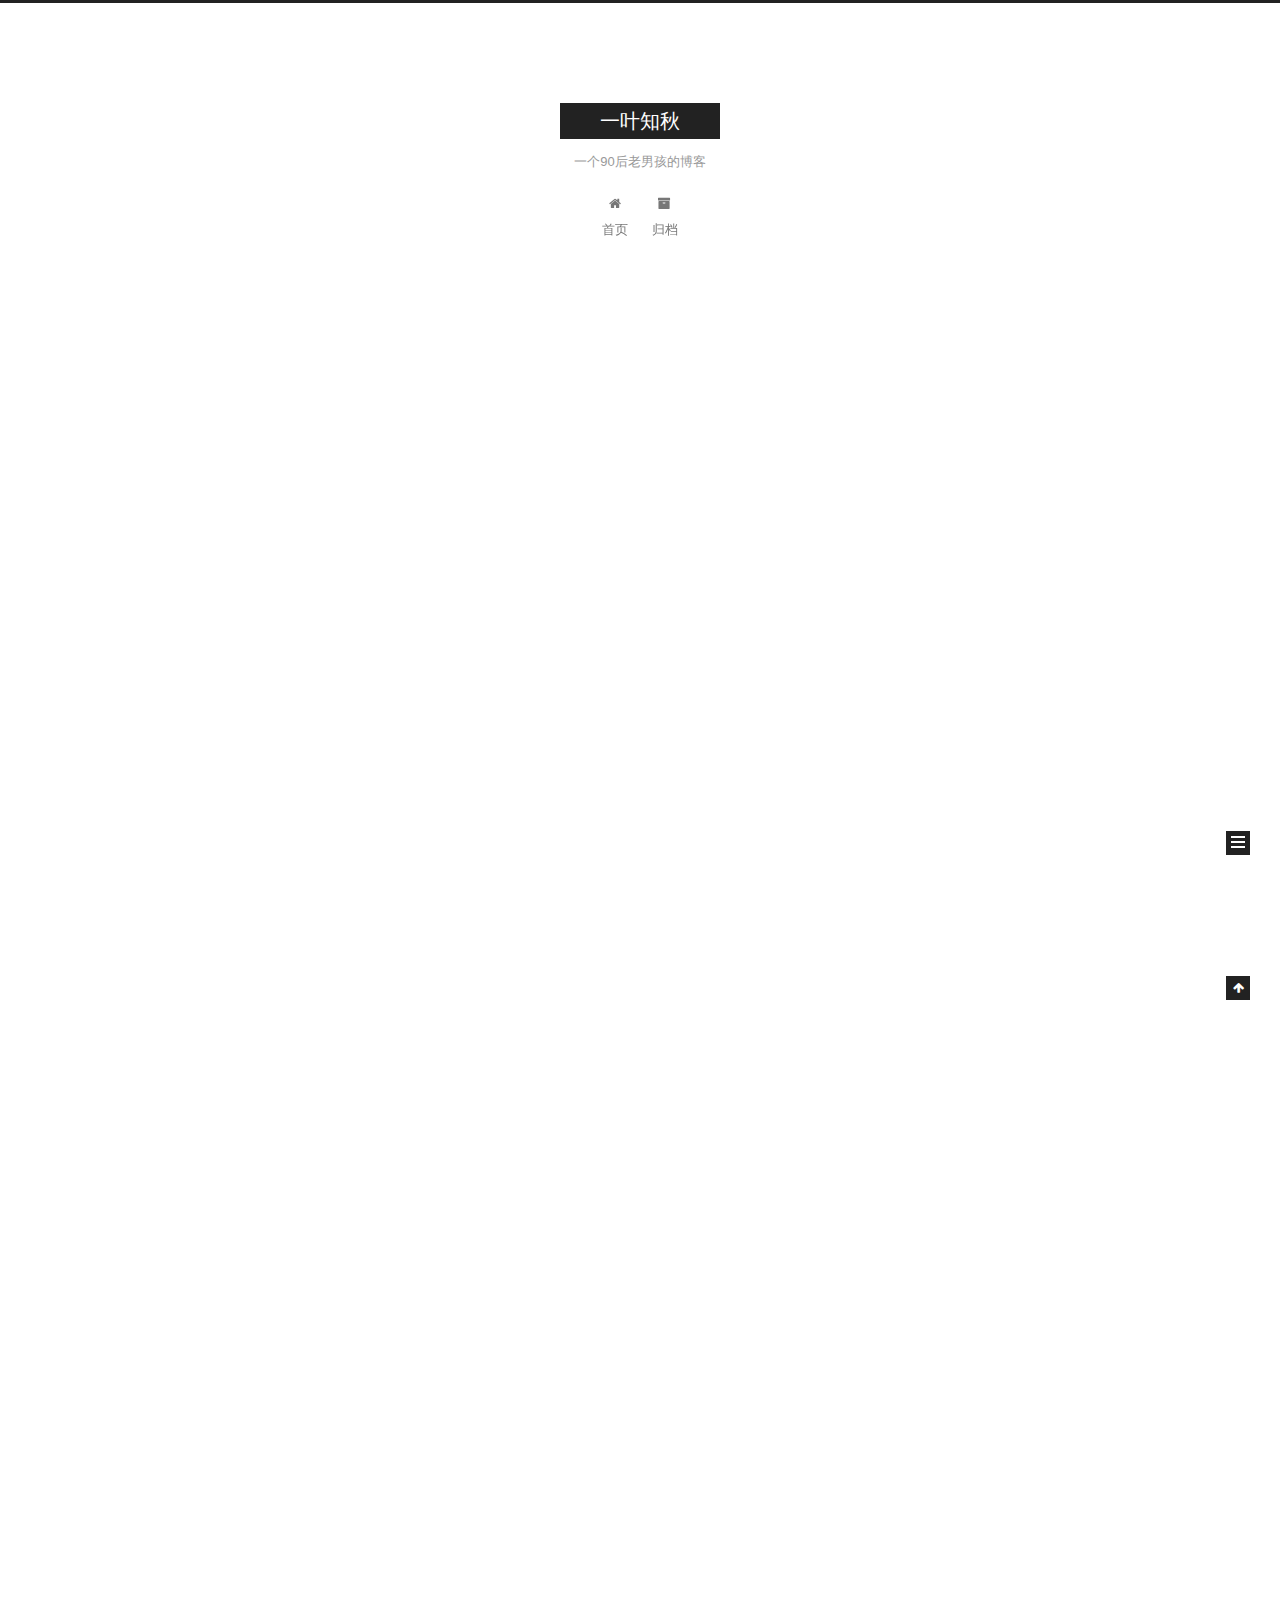
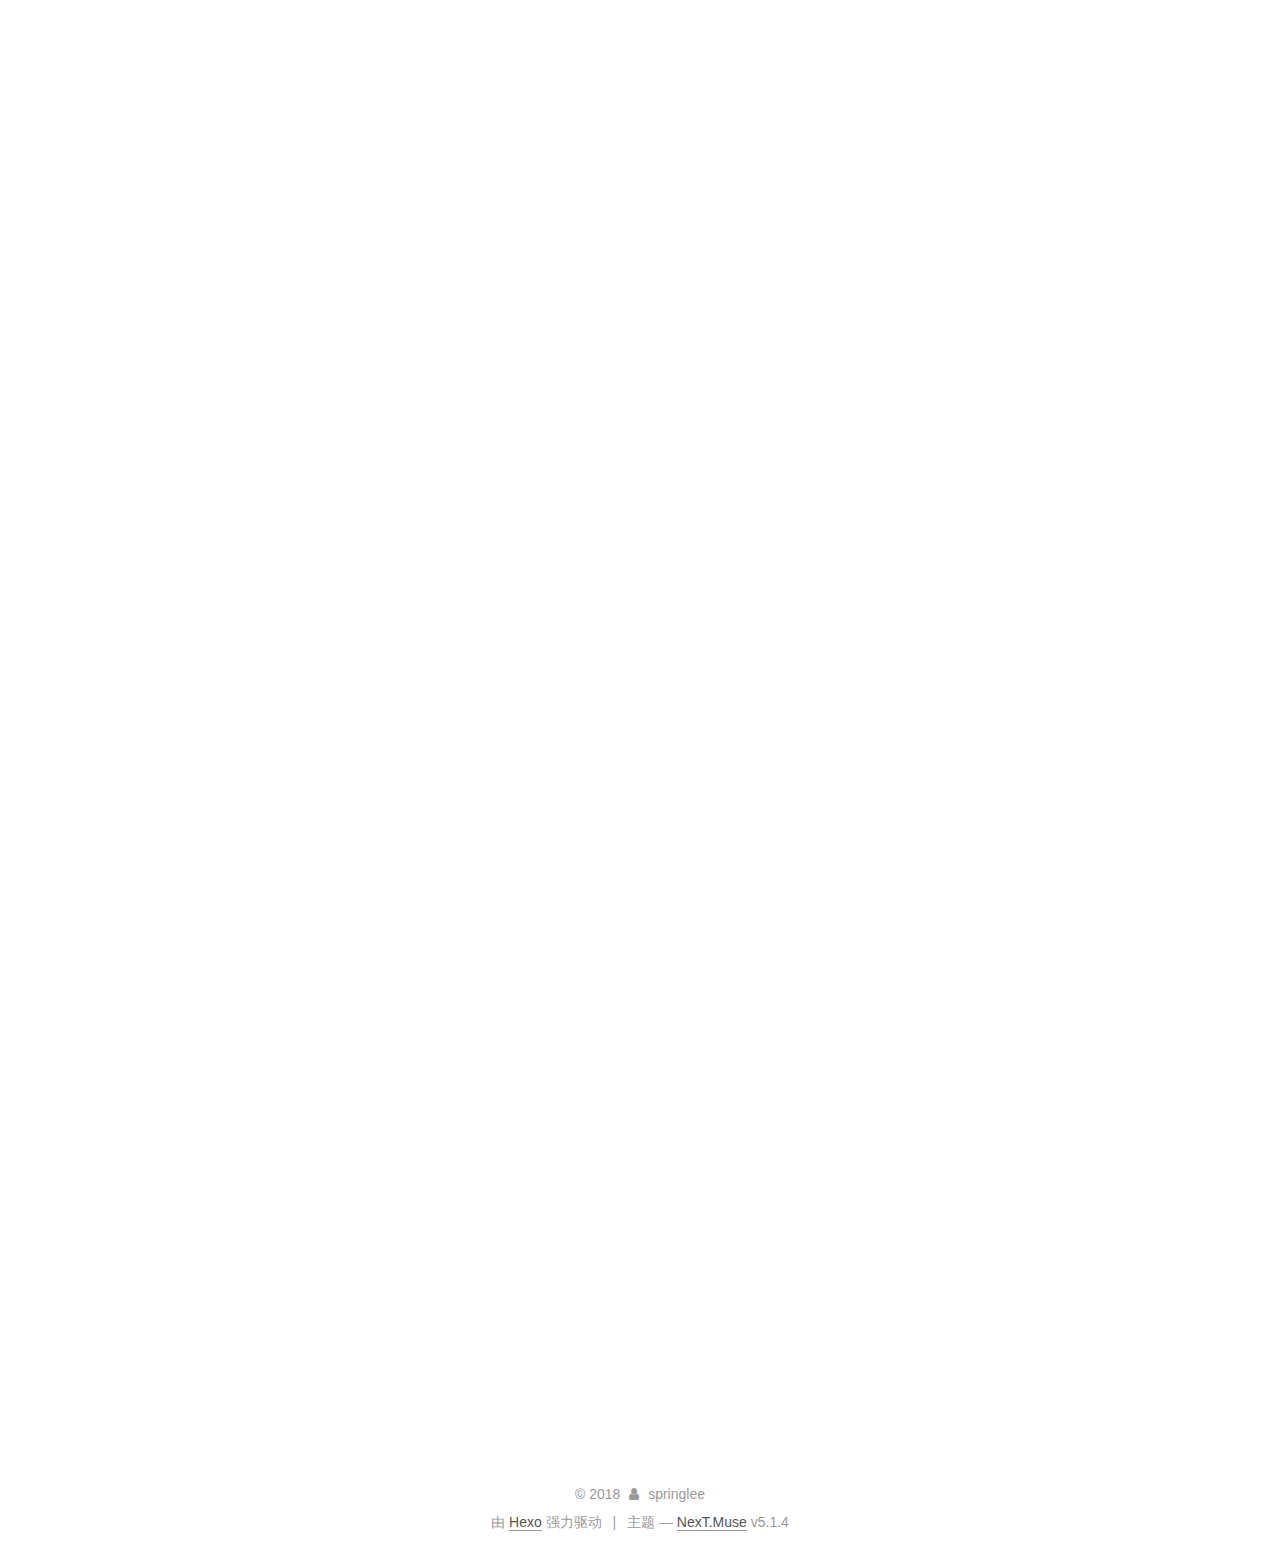
==== commit d571c112: "Site updated: 2018-03-31 14:27:02" ====
--- a/index.html
+++ b/index.html
@@ -82,13 +82,13 @@
 <meta name="description" content="一个90后老男孩的博客">
 <meta name="keywords" content="springlee">
 <meta property="og:type" content="website">
-<meta property="og:title" content="ice-spring-blog">
+<meta property="og:title" content="一叶知秋">
 <meta property="og:url" content="http://yoursite.com/index.html">
-<meta property="og:site_name" content="ice-spring-blog">
+<meta property="og:site_name" content="一叶知秋">
 <meta property="og:description" content="一个90后老男孩的博客">
 <meta property="og:locale" content="zh-Hans">
 <meta name="twitter:card" content="summary">
-<meta name="twitter:title" content="ice-spring-blog">
+<meta name="twitter:title" content="一叶知秋">
 <meta name="twitter:description" content="一个90后老男孩的博客">
 
 
@@ -125,7 +125,7 @@
 
 
 
-  <title>ice-spring-blog</title>
+  <title>一叶知秋</title>
   
 
 
@@ -156,7 +156,7 @@
     <div class="custom-logo-site-title">
       <a href="/"  class="brand" rel="start">
         <span class="logo-line-before"><i></i></span>
-        <span class="site-title">ice-spring-blog</span>
+        <span class="site-title">一叶知秋</span>
         <span class="logo-line-after"><i></i></span>
       </a>
     </div>
@@ -242,7 +242,7 @@
     </span>
 
     <span hidden itemprop="publisher" itemscope itemtype="http://schema.org/Organization">
-      <meta itemprop="name" content="ice-spring-blog">
+      <meta itemprop="name" content="一叶知秋">
     </span>
 
     
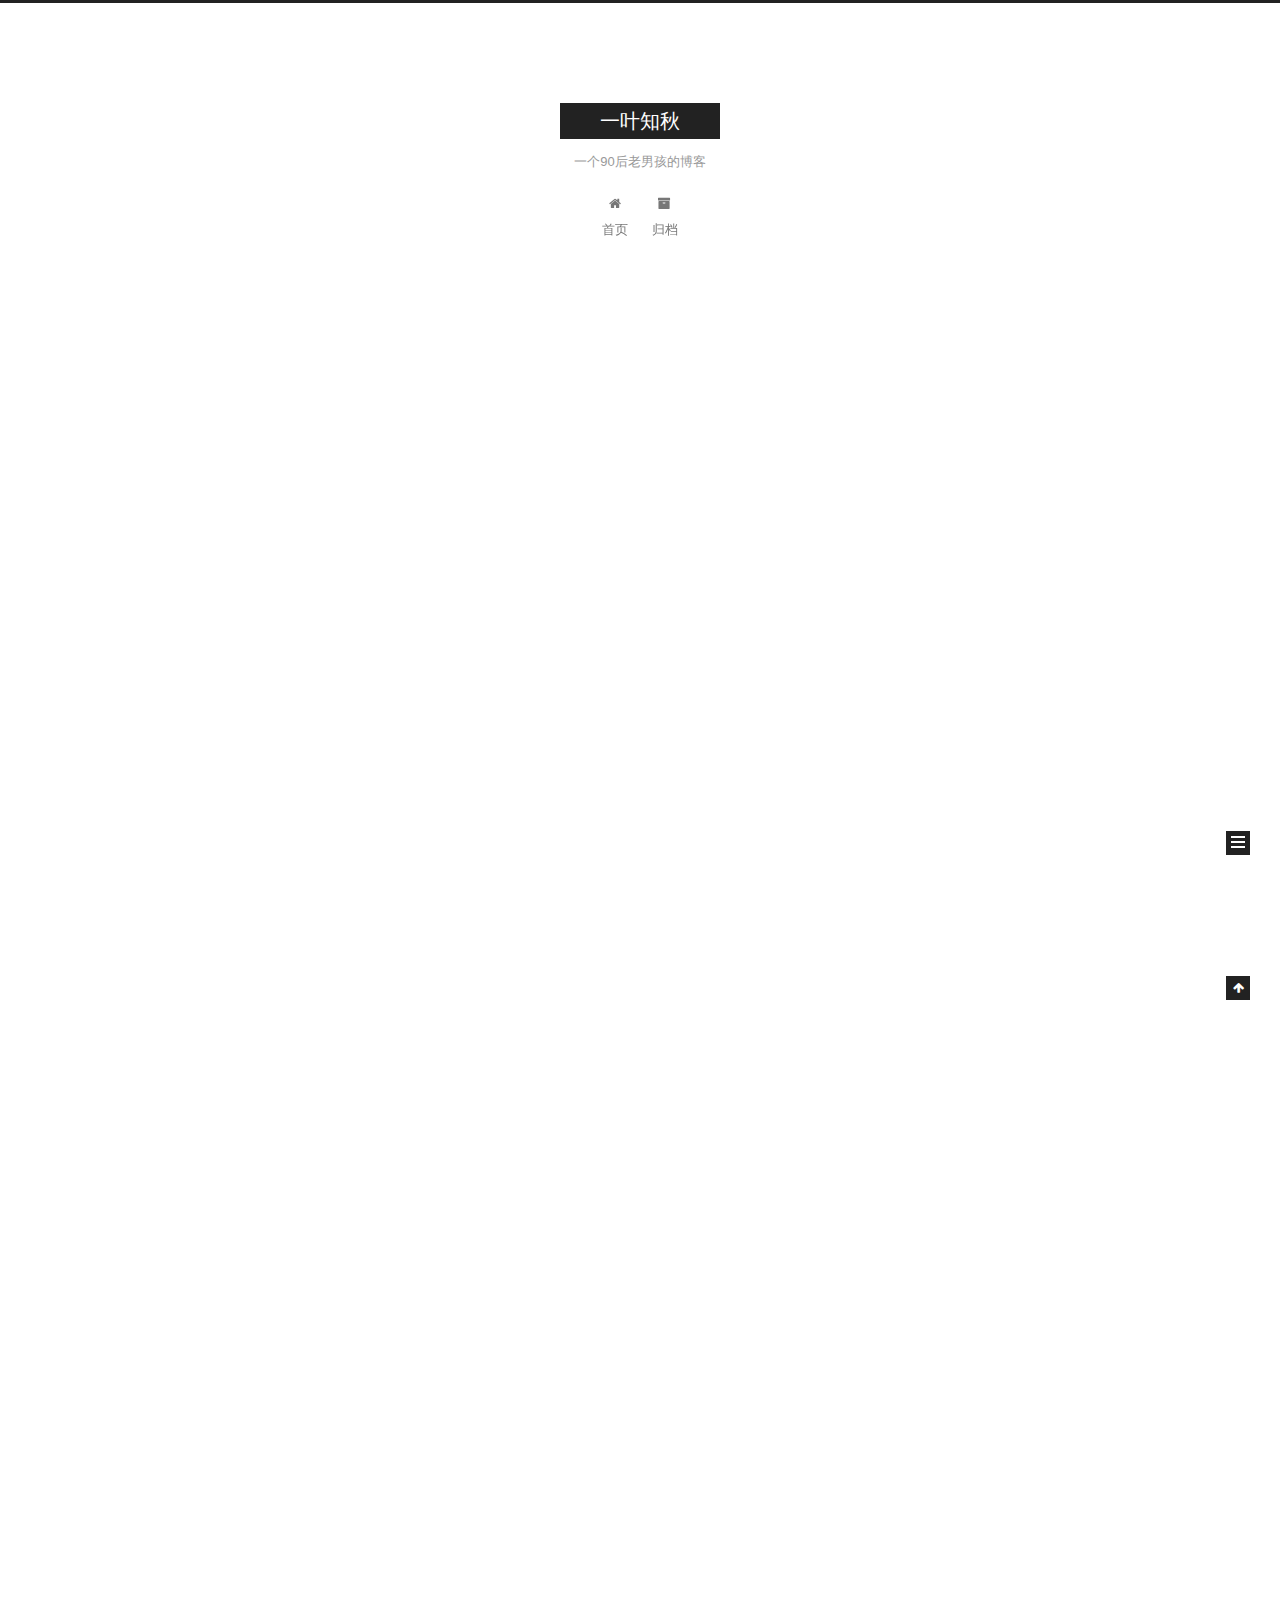
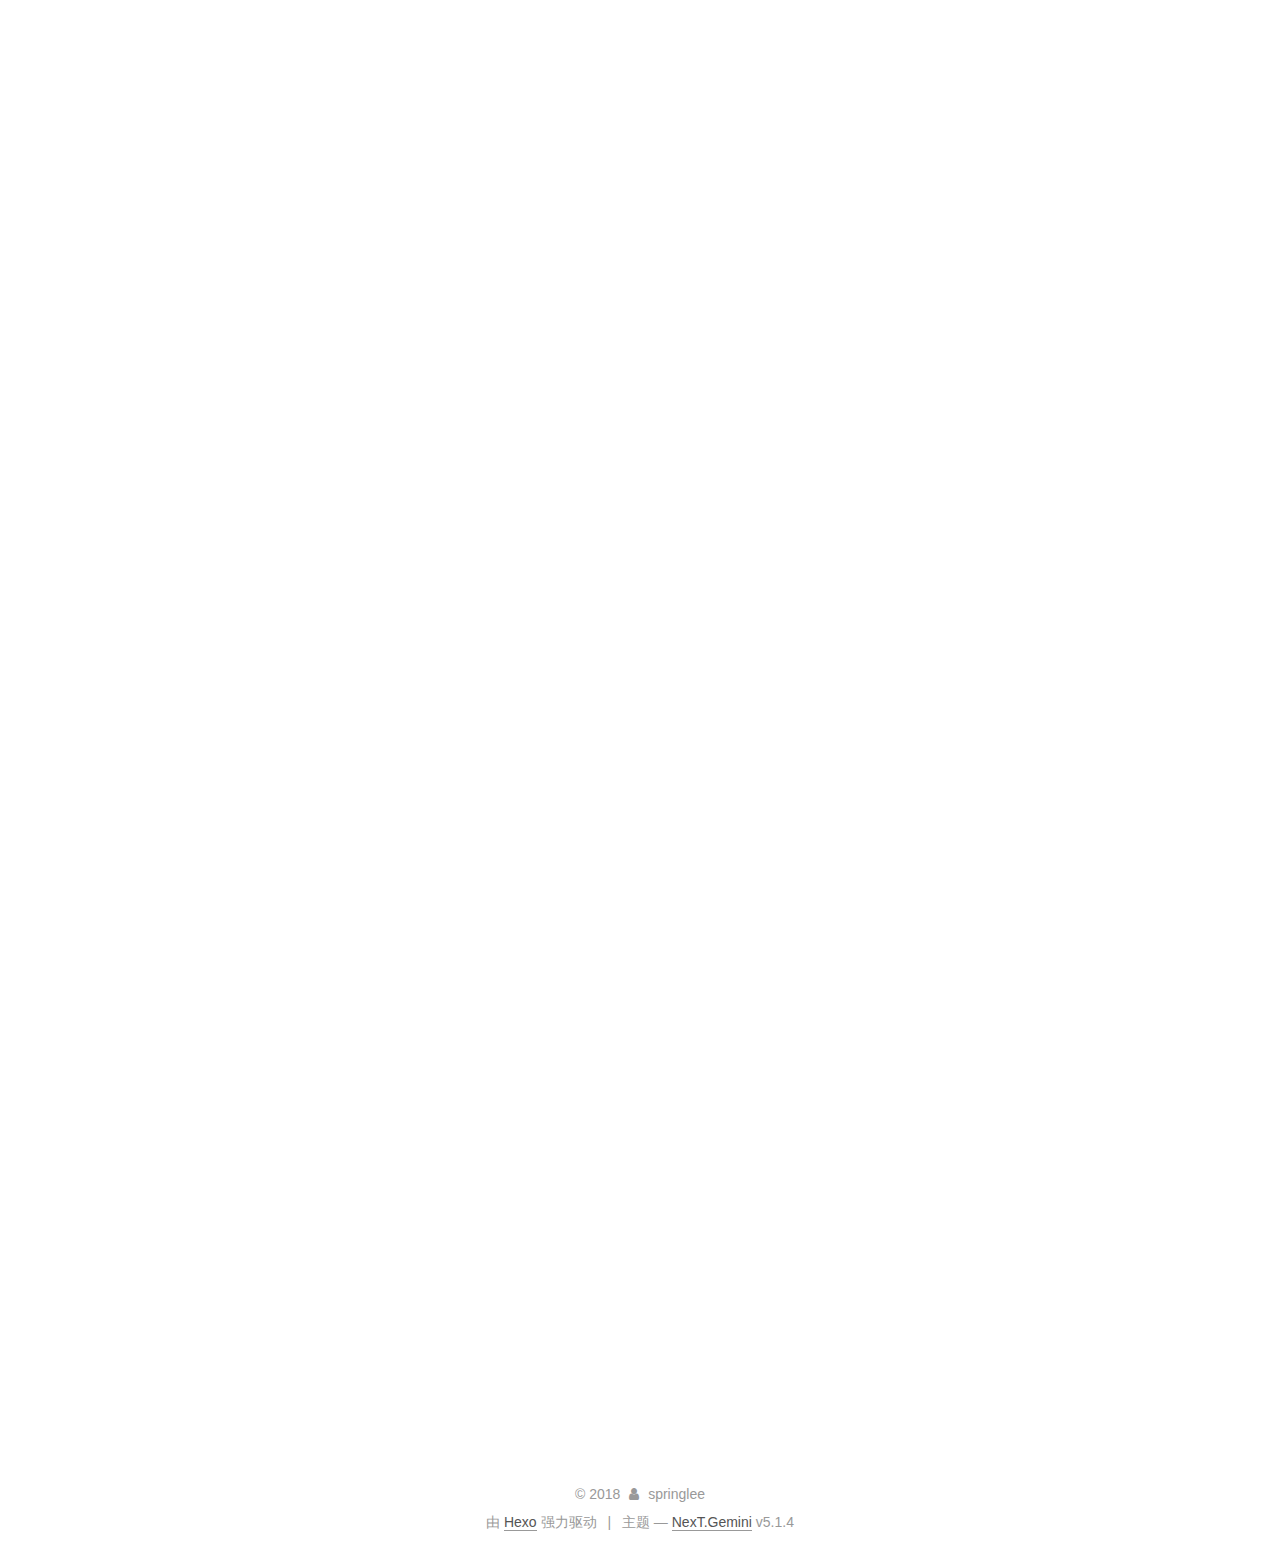
==== commit ced89b3d: "Site updated: 2018-03-31 14:49:43" ====
--- a/index.html
+++ b/index.html
@@ -5,7 +5,7 @@
   
 
 
-<html class="theme-next muse use-motion" lang="zh-Hans">
+<html class="theme-next gemini use-motion" lang="zh-Hans">
 <head>
   <meta charset="UTF-8"/>
 <meta http-equiv="X-UA-Compatible" content="IE=edge" />
@@ -97,7 +97,7 @@
   var NexT = window.NexT || {};
   var CONFIG = {
     root: '/',
-    scheme: 'Muse',
+    scheme: 'Gemini',
     version: '5.1.4',
     sidebar: {"position":"left","display":"post","offset":12,"b2t":false,"scrollpercent":false,"onmobile":false},
     fancybox: true,
@@ -238,7 +238,7 @@
     <span hidden itemprop="author" itemscope itemtype="http://schema.org/Person">
       <meta itemprop="name" content="springlee">
       <meta itemprop="description" content="">
-      <meta itemprop="image" content="/images/avatar.gif">
+      <meta itemprop="image" content="https://avatars3.githubusercontent.com/u/3699948?s=400&u=d38df3f75e632cbdcd135872bb8ca7a049b7cf75&v=4">
     </span>
 
     <span hidden itemprop="publisher" itemscope itemtype="http://schema.org/Organization">
@@ -419,6 +419,10 @@
         <div class="site-overview">
           <div class="site-author motion-element" itemprop="author" itemscope itemtype="http://schema.org/Person">
             
+              <img class="site-author-image" itemprop="image"
+                src="https://avatars3.githubusercontent.com/u/3699948?s=400&u=d38df3f75e632cbdcd135872bb8ca7a049b7cf75&v=4"
+                alt="springlee" />
+            
               <p class="site-author-name" itemprop="name">springlee</p>
               <p class="site-description motion-element" itemprop="description">一个90后老男孩的博客</p>
           </div>
@@ -445,6 +449,22 @@
           
 
           
+            <div class="links-of-author motion-element">
+                
+                  <span class="links-of-author-item">
+                    <a href="https://github.com/sringlee" target="_blank" title="GitHub">
+                      
+                        <i class="fa fa-fw fa-github"></i>GitHub</a>
+                  </span>
+                
+                  <span class="links-of-author-item">
+                    <a href="mailto:jslichun123@gmail.com" target="_blank" title="E-Mail">
+                      
+                        <i class="fa fa-fw fa-envelope"></i>E-Mail</a>
+                  </span>
+                
+            </div>
+          
 
           
           
@@ -489,7 +509,7 @@
 
 
 
-  <div class="theme-info">主题 &mdash; <a class="theme-link" target="_blank" href="https://github.com/iissnan/hexo-theme-next">NexT.Muse</a> v5.1.4</div>
+  <div class="theme-info">主题 &mdash; <a class="theme-link" target="_blank" href="https://github.com/iissnan/hexo-theme-next">NexT.Gemini</a> v5.1.4</div>
 
 
 
@@ -589,6 +609,13 @@
   
   
 
+
+  <script type="text/javascript" src="/js/src/affix.js?v=5.1.4"></script>
+
+  <script type="text/javascript" src="/js/src/schemes/pisces.js?v=5.1.4"></script>
+
+
+
   
 
   
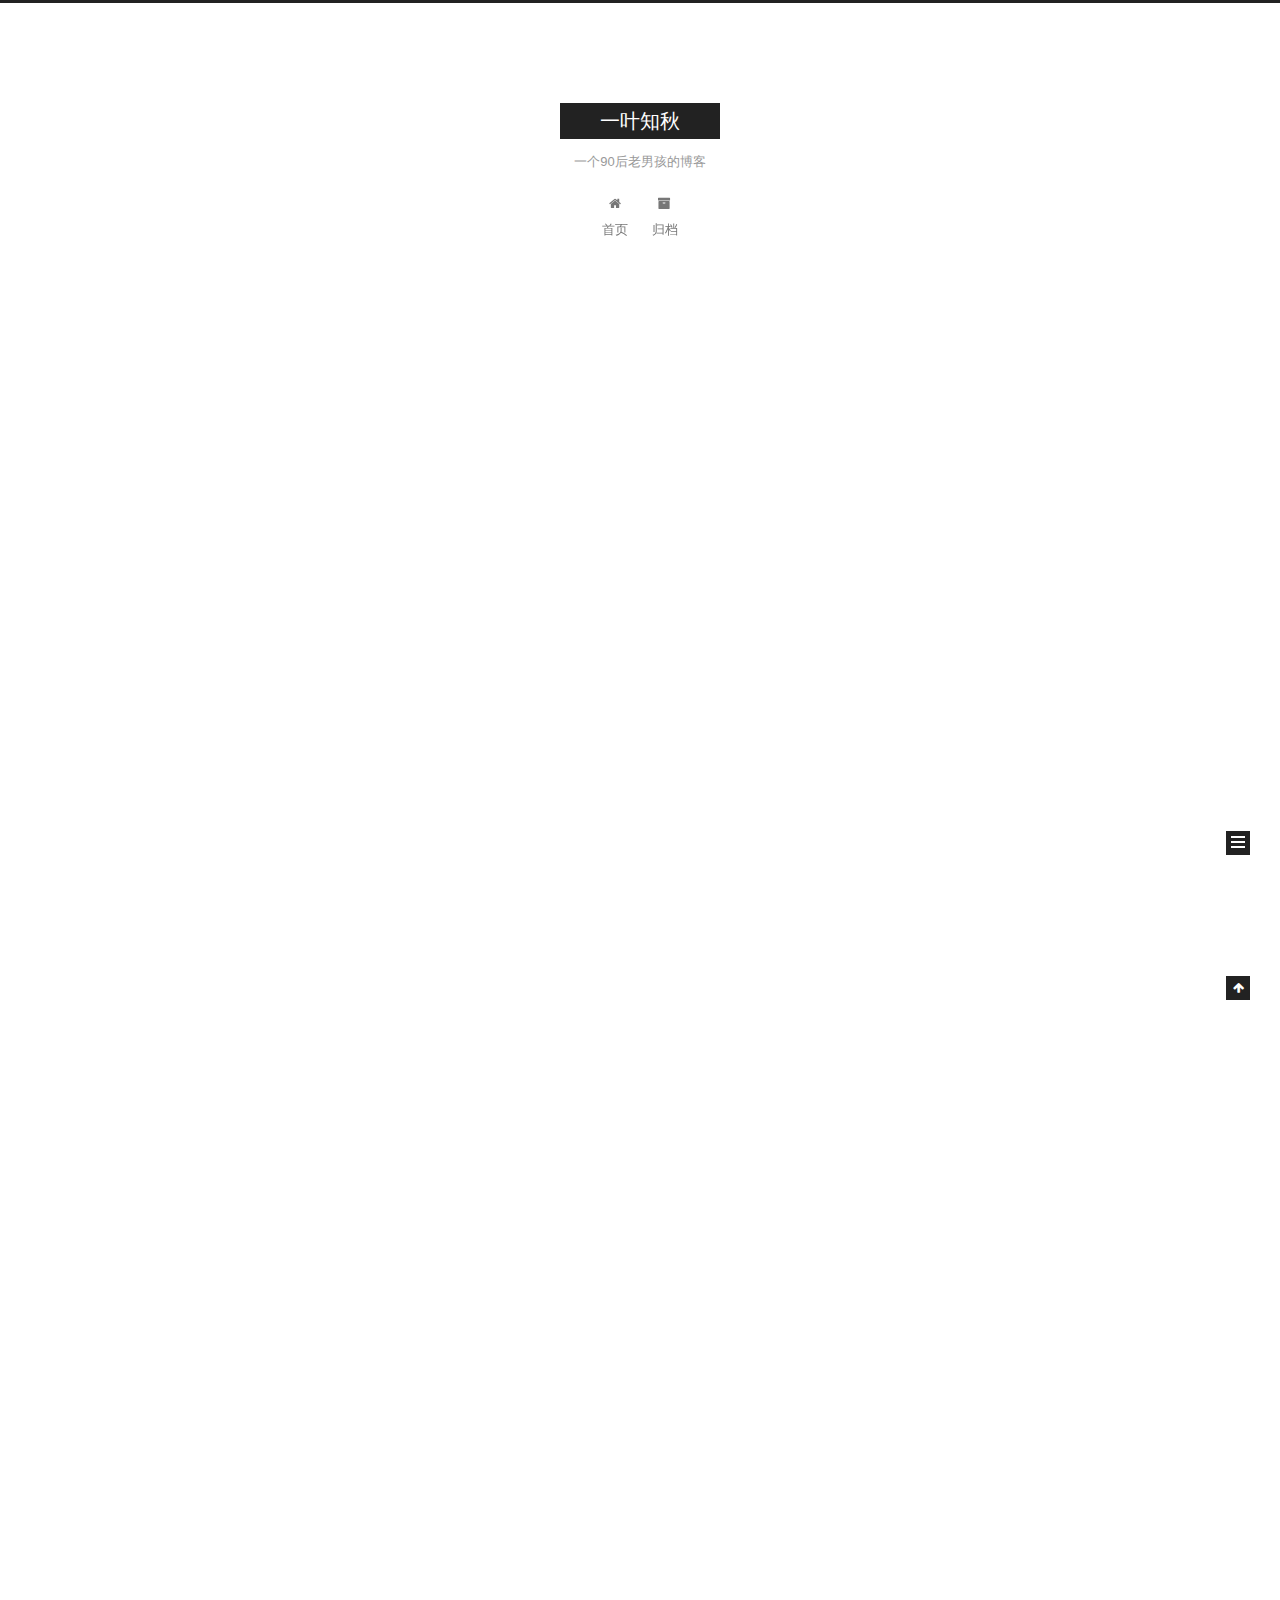
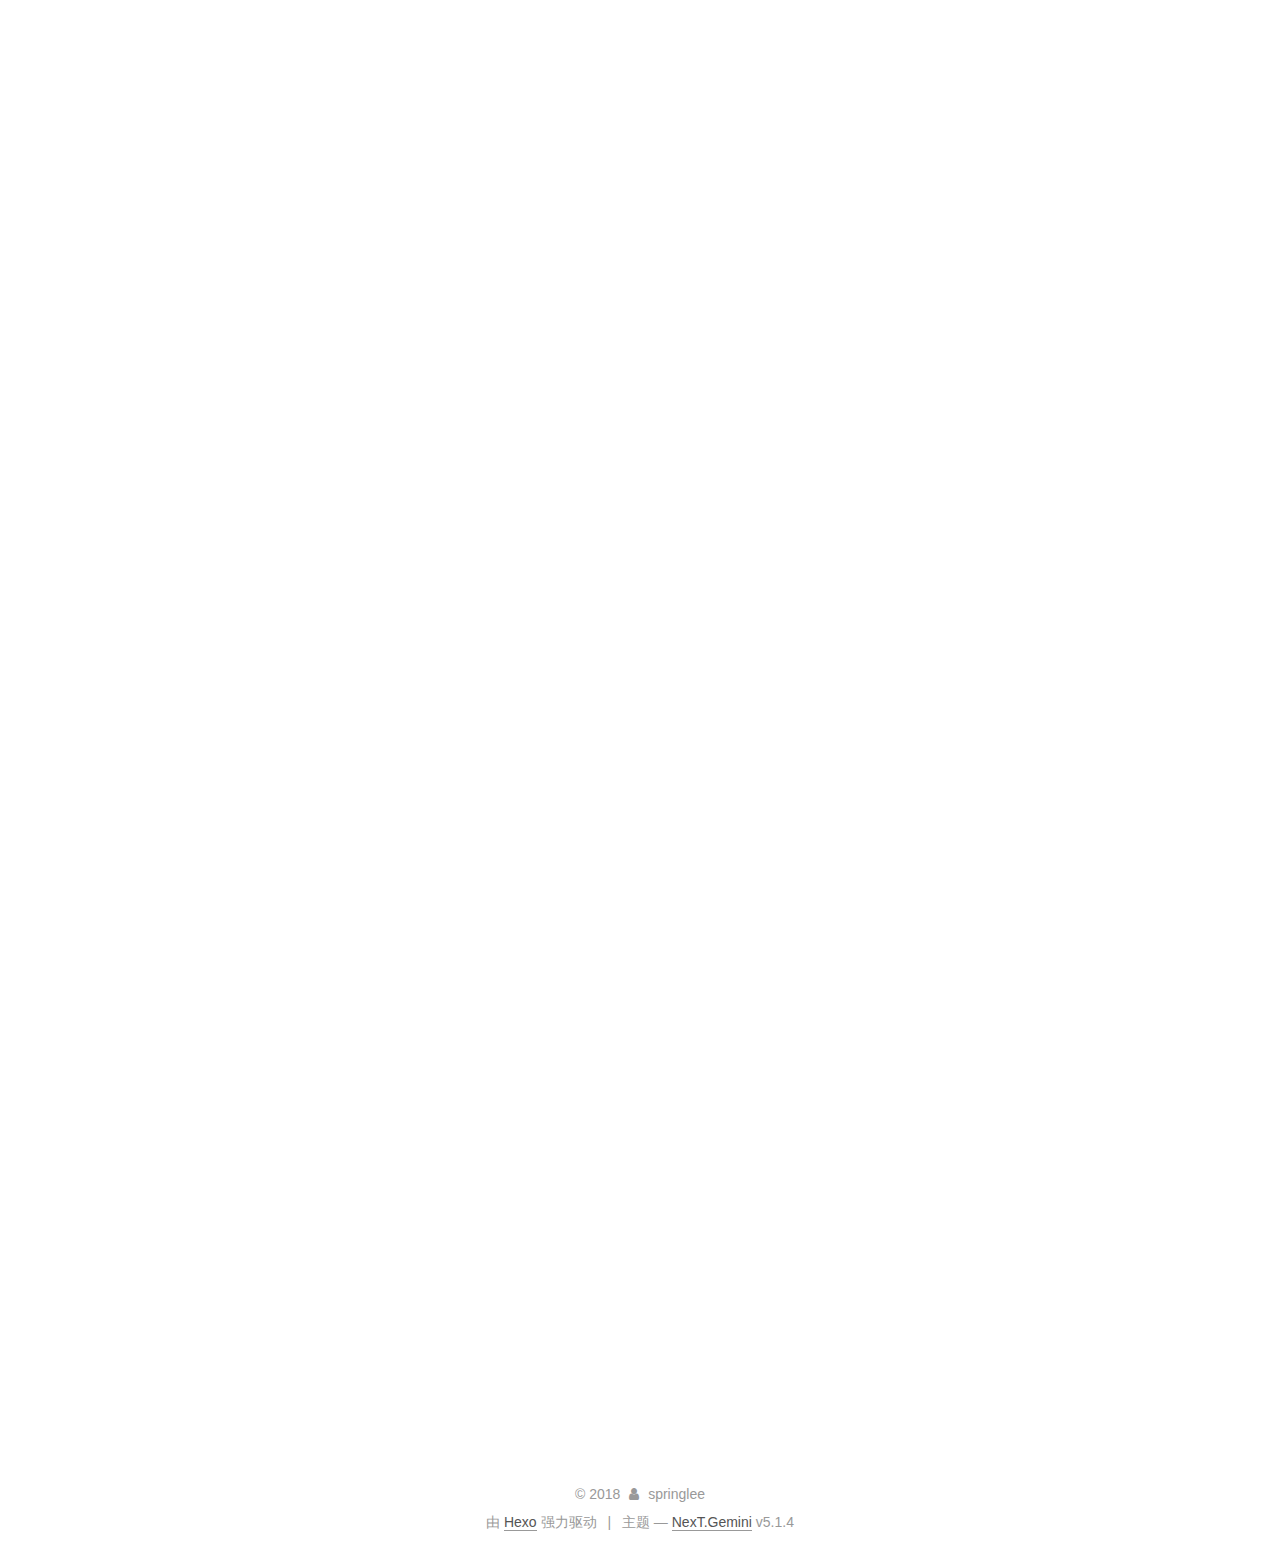
==== commit 470d6b3f: "Site updated: 2018-03-31 14:54:58" ====
--- a/index.html
+++ b/index.html
@@ -452,7 +452,7 @@
             <div class="links-of-author motion-element">
                 
                   <span class="links-of-author-item">
-                    <a href="https://github.com/sringlee" target="_blank" title="GitHub">
+                    <a href="https://github.com/springlee" target="_blank" title="GitHub">
                       
                         <i class="fa fa-fw fa-github"></i>GitHub</a>
                   </span>
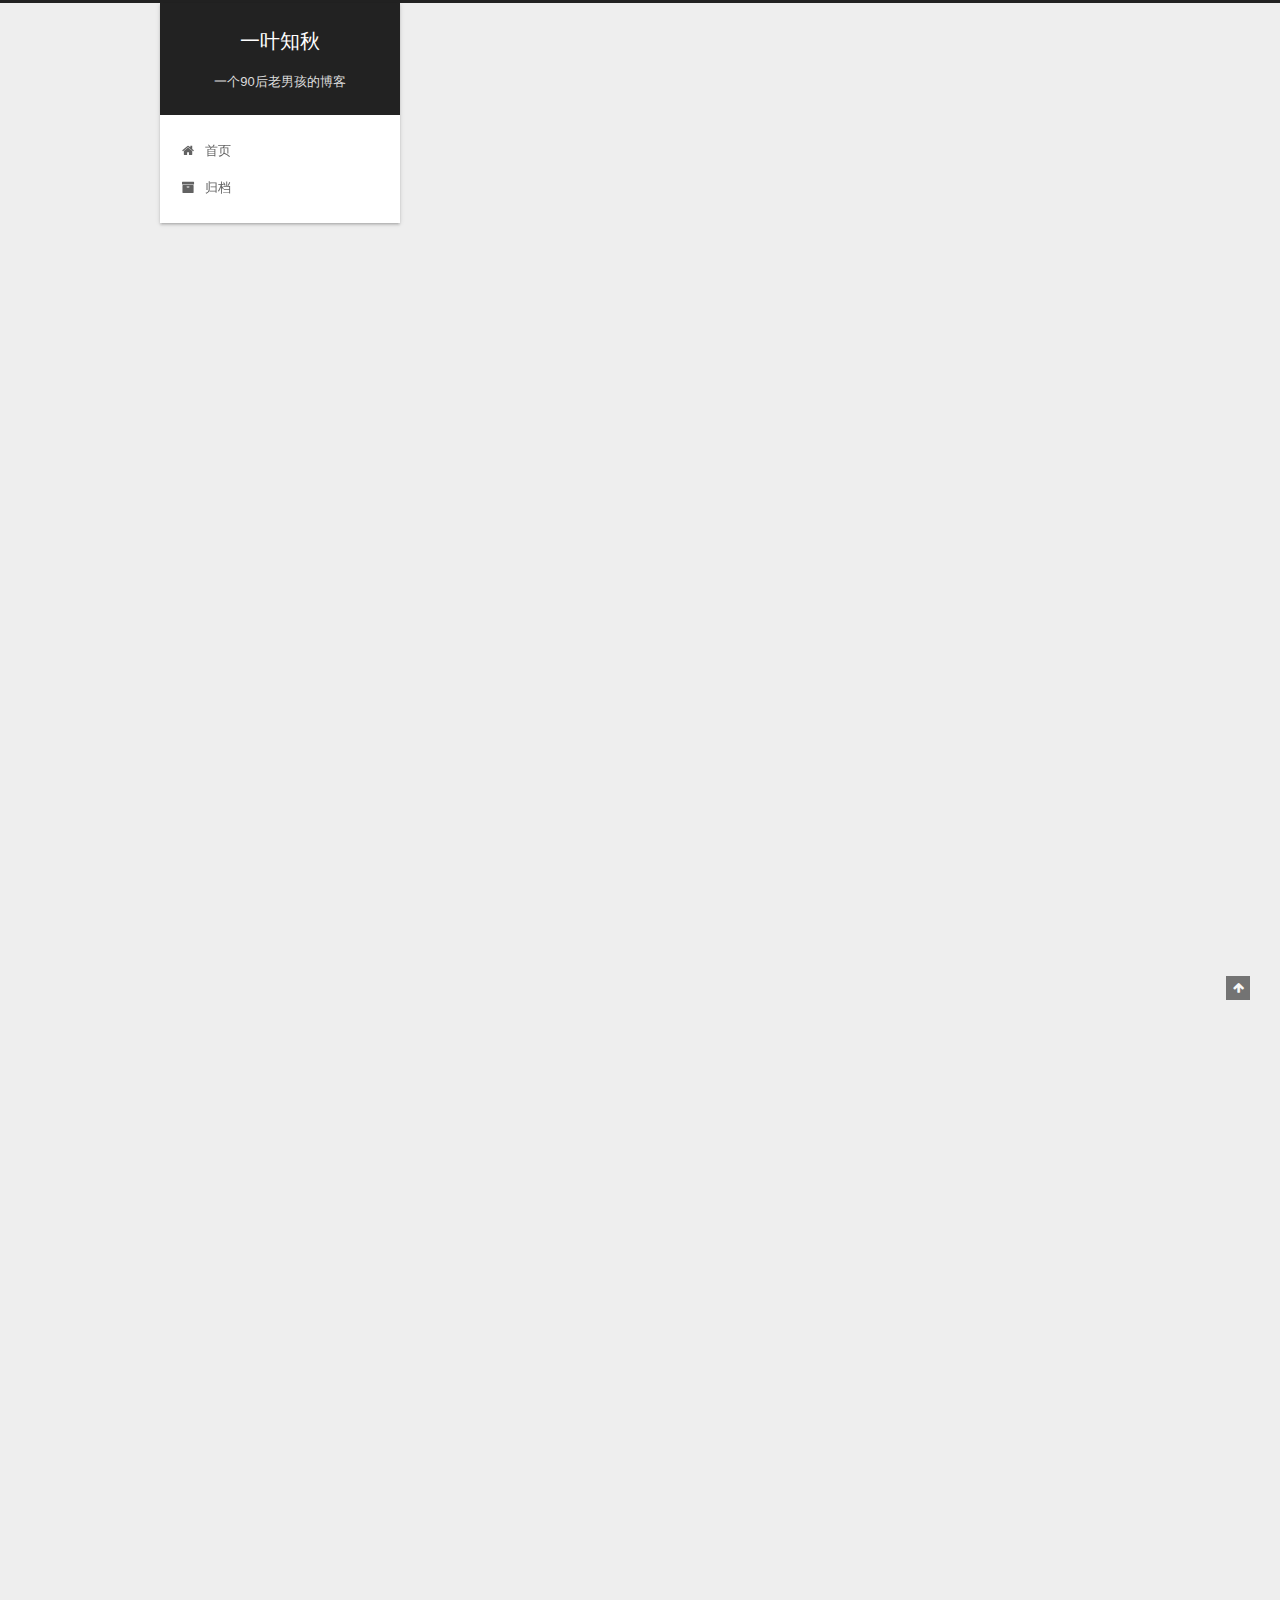
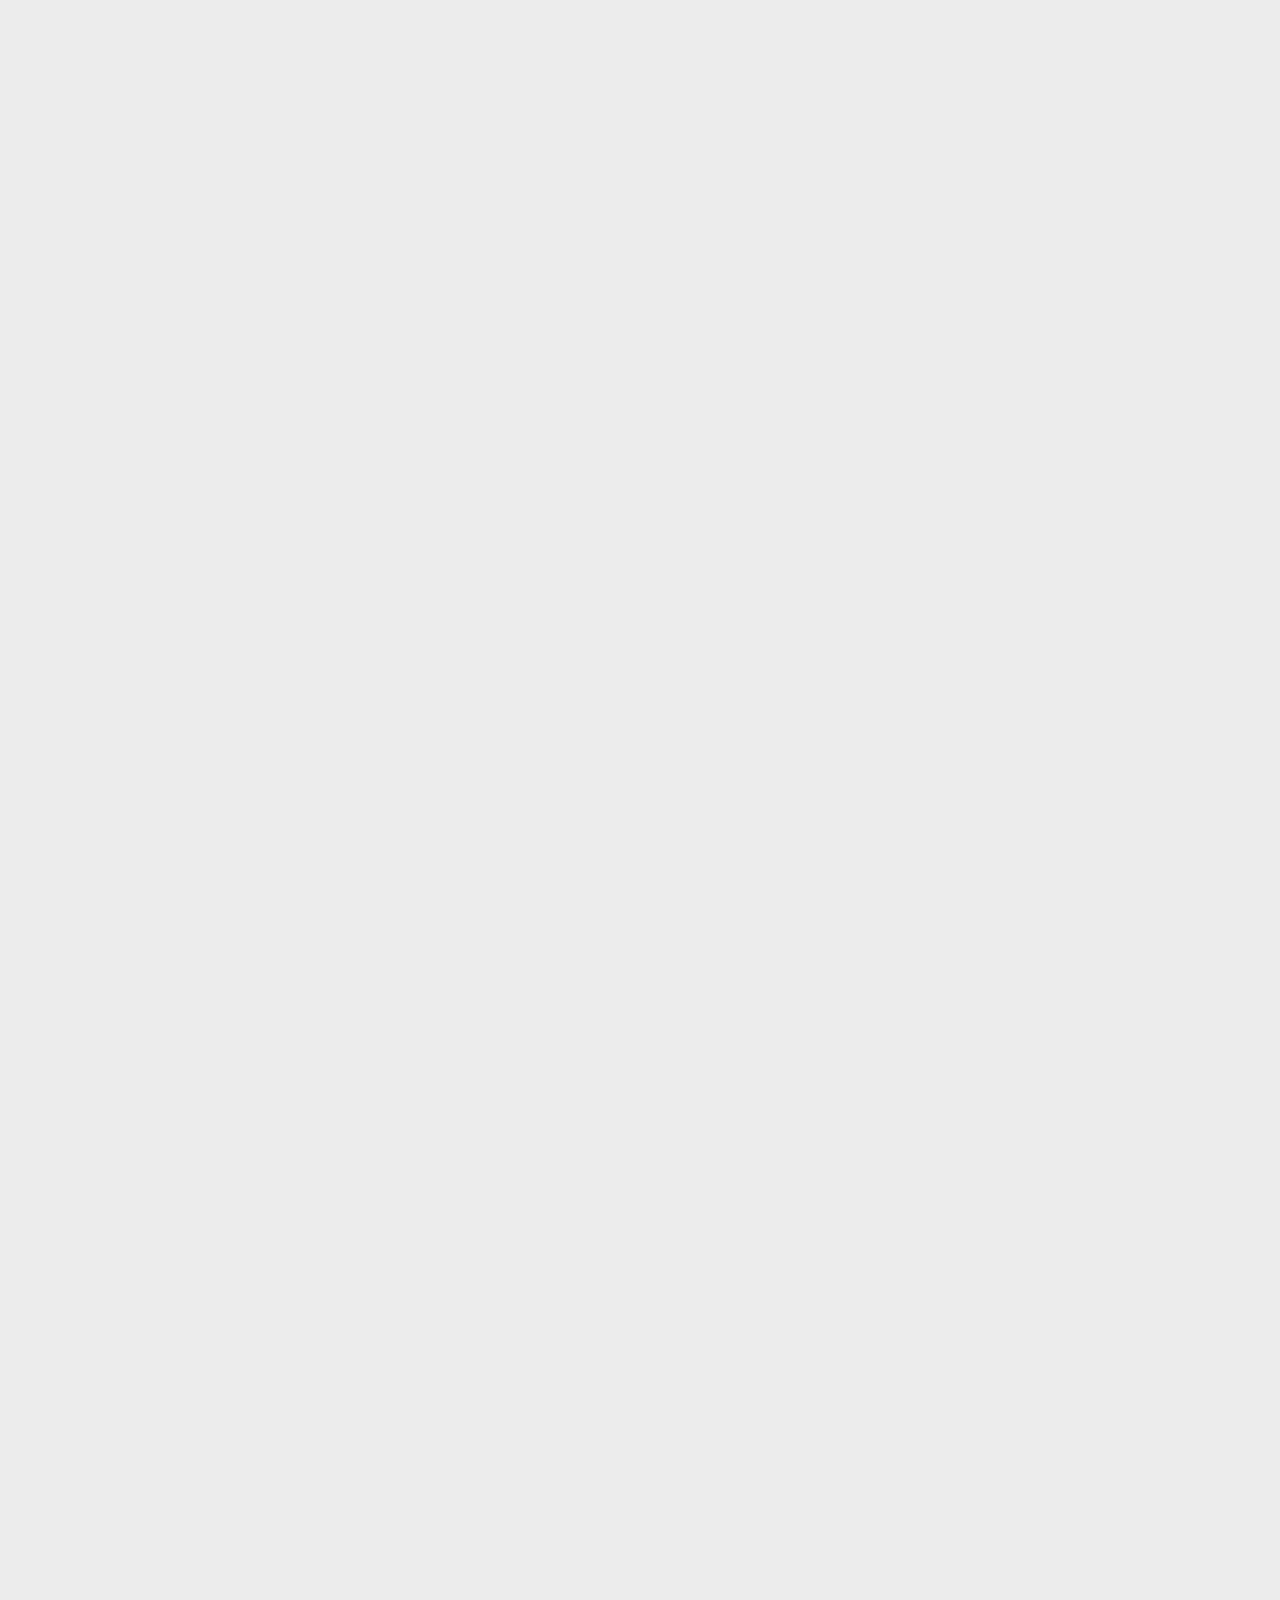
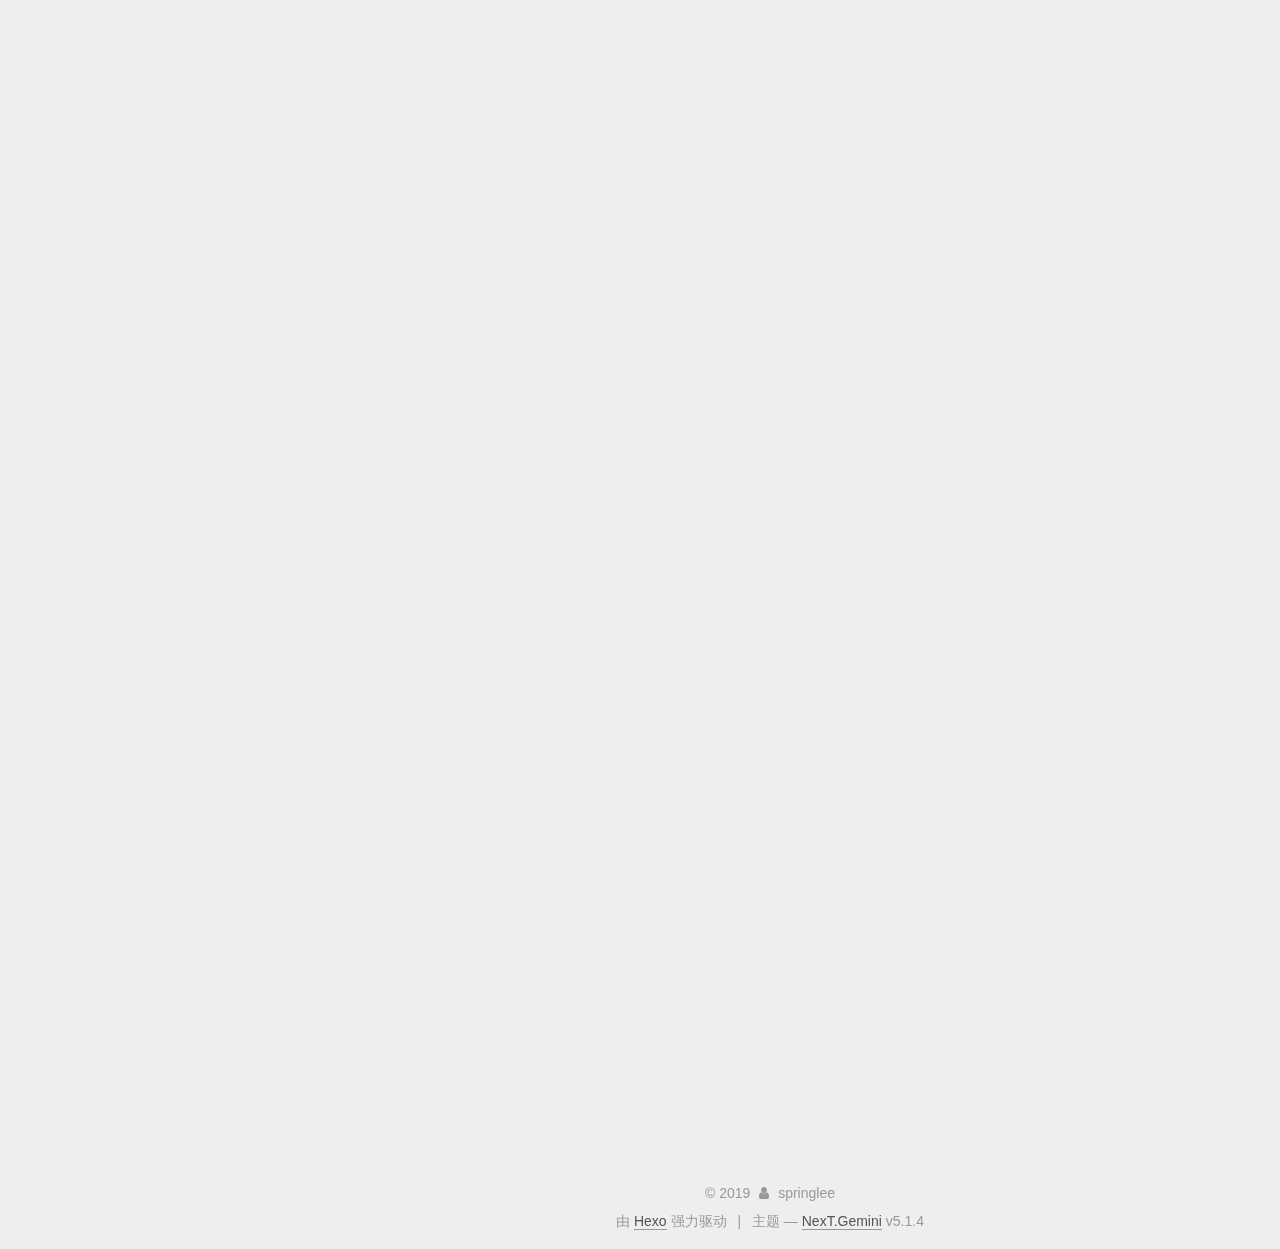
==== commit 6d313cf9: "Site updated: 2019-03-18 14:15:52" ====
--- a/index.html
+++ b/index.html
@@ -219,6 +219,132 @@
           <div id="content" class="content">
             
   <section id="posts" class="posts-expand">
+    
+      
+
+  
+
+  
+  
+  
+
+  <article class="post post-type-normal" itemscope itemtype="http://schema.org/Article">
+  
+  
+  
+  <div class="post-block">
+    <link itemprop="mainEntityOfPage" href="http://yoursite.com/2018/04/03/hexo-github/">
+
+    <span hidden itemprop="author" itemscope itemtype="http://schema.org/Person">
+      <meta itemprop="name" content="springlee">
+      <meta itemprop="description" content="">
+      <meta itemprop="image" content="https://avatars3.githubusercontent.com/u/3699948?s=400&u=d38df3f75e632cbdcd135872bb8ca7a049b7cf75&v=4">
+    </span>
+
+    <span hidden itemprop="publisher" itemscope itemtype="http://schema.org/Organization">
+      <meta itemprop="name" content="一叶知秋">
+    </span>
+
+    
+      <header class="post-header">
+
+        
+        
+          <h1 class="post-title" itemprop="name headline">
+                
+                <a class="post-title-link" href="/2018/04/03/hexo-github/" itemprop="url">基于Hexo+gitbub快速搭建自己的博客</a></h1>
+        
+
+        <div class="post-meta">
+          <span class="post-time">
+            
+              <span class="post-meta-item-icon">
+                <i class="fa fa-calendar-o"></i>
+              </span>
+              
+                <span class="post-meta-item-text">发表于</span>
+              
+              <time title="创建于" itemprop="dateCreated datePublished" datetime="2018-04-03T18:26:56+08:00">
+                2018-04-03
+              </time>
+            
+
+            
+
+            
+          </span>
+
+          
+
+          
+            
+          
+
+          
+          
+
+          
+
+          
+
+          
+
+        </div>
+      </header>
+    
+
+    
+    
+    
+    <div class="post-body" itemprop="articleBody">
+
+      
+      
+
+      
+        
+          
+            <h2 id="1、什么是Hexo"><a href="#1、什么是Hexo" class="headerlink" title="1、什么是Hexo "></a>1、什么是Hexo </h2><p>Hexo 是一个快速、简洁且高效的博客框架。Hexo 使用 Markdown（或其他渲染引擎）解析文章，在几秒内，即可利用靓丽的主题生成静态网页。</p>
+<h2 id="2、安装"><a href="#2、安装" class="headerlink" title="2、安装"></a>2、安装</h2><figure class="highlight bash"><table><tr><td class="gutter"><pre><span class="line">1</span><br><span class="line">2</span><br><span class="line">3</span><br><span class="line">4</span><br><span class="line">5</span><br></pre></td><td class="code"><pre><span class="line">npm install hexo-cli -g</span><br><span class="line">hexo init blog</span><br><span class="line"><span class="built_in">cd</span> blog</span><br><span class="line">npm install</span><br><span class="line">hexo server</span><br></pre></td></tr></table></figure>
+<p>这边有个小坑:注意node和npm的版本不然启动不了服务器。<br>几步操作完访问<code>http://localhost:4000/</code>，此时Hexo安装完成，如此简单。</p>
+<h2 id="3-更换主题"><a href="#3-更换主题" class="headerlink" title="3.更换主题"></a>3.更换主题</h2><p><img src="../images/old_theme.png" alt=""><br>当我们看到如上界面时，内心是奔溃的这完全不符合我的高逼格。经过一番谷歌百度找到了<a href="http://theme-next.iissnan.com/theme-settings.html" target="_blank" rel="noopener">next</a>主题</p>
+<p>在 Hexo 中有两份主要的配置文件，其名称都是 _config.yml。 其中，一份位于站点根目录下，主要包含 Hexo 本身的配置；另一份位于主题目录下，这份配置由主题作者提供，主要用于配置主题相关的选项。<br>为了描述方便，在以下说明中，将前者称为<code>站点配置文件</code>， 后者称为<code>主题配置文件</code><br>1、 下载主题<br><figure class="highlight bash"><table><tr><td class="gutter"><pre><span class="line">1</span><br><span class="line">2</span><br></pre></td><td class="code"><pre><span class="line">$ <span class="built_in">cd</span> your-hexo-site</span><br><span class="line">$ git <span class="built_in">clone</span> https://github.com/iissnan/hexo-theme-next themes/next</span><br></pre></td></tr></table></figure></p>
+<p>2、 启用主题<br>与所有 Hexo 主题启用的模式一样。 当 克隆/下载 完成后，打开<code>站点配置文件</code>， 找到 theme 字段，并将其值更改为 next。<br>此刻大功告成（ps:其他配置参考相关文档）</p>
+<h2 id="4-绑定github"><a href="#4-绑定github" class="headerlink" title="4.绑定github"></a>4.绑定github</h2><p>1.在github上 新建一个 repository 名字（springlee.github.io）建议起名字和自己的github重名<br>2.在</p>
+
+          
+        
+      
+    </div>
+    
+    
+    
+
+    
+
+    
+
+    
+
+    <footer class="post-footer">
+      
+
+      
+
+      
+
+      
+      
+        <div class="post-eof"></div>
+      
+    </footer>
+  </div>
+  
+  
+  
+  </article>
+
+
     
       
 
@@ -434,7 +560,7 @@
               
                 <a href="/archives/">
               
-                  <span class="site-state-item-count">1</span>
+                  <span class="site-state-item-count">2</span>
                   <span class="site-state-item-name">日志</span>
                 </a>
               </div>
@@ -491,7 +617,7 @@
 
     <footer id="footer" class="footer">
       <div class="footer-inner">
-        <div class="copyright">&copy; <span itemprop="copyrightYear">2018</span>
+        <div class="copyright">&copy; <span itemprop="copyrightYear">2019</span>
   <span class="with-love">
     <i class="fa fa-user"></i>
   </span>
--- a/css/main.css
+++ b/css/main.css
@@ -189,7 +189,7 @@
   font-size: 14px;
   line-height: 2;
   color: #555;
-  background: #fff;
+  background: #eee;
 }
 @media (max-width: 767px) {
   body {
@@ -445,7 +445,7 @@
 .header-inner {
   margin: 0 auto;
   padding: 100px 0 70px;
-  width: 700px;
+  width: calc(100% - 252px);
 }
 @media (min-width: 1600px) {
   .container .header-inner {
@@ -457,7 +457,7 @@
 }
 .main-inner {
   margin: 0 auto;
-  width: 700px;
+  width: calc(100% - 252px);
 }
 @media (min-width: 1600px) {
   .container .main-inner {
@@ -474,7 +474,7 @@
 .footer-inner {
   box-sizing: border-box;
   margin: 20px auto;
-  width: 700px;
+  width: calc(100% - 252px);
 }
 @media (min-width: 1600px) {
   .container .footer-inner {
@@ -487,8 +487,8 @@
   margin: 20px 0;
   padding: 0;
   font-size: 13px;
-  color: #4d4d4c;
-  background: #f7f7f7;
+  color: #ccc;
+  background: #2d2d2d;
   line-height: 1.6;
 }
 pre,
@@ -508,7 +508,7 @@
 }
 pre code {
   padding: 0;
-  color: #4d4d4c;
+  color: #ccc;
   background: none;
   text-shadow: none;
 }
@@ -531,7 +531,7 @@
 }
 .highlight figcaption {
   font-size: 1em;
-  color: #4d4d4c;
+  color: #ccc;
   line-height: 1em;
   margin-bottom: 1em;
 }
@@ -545,23 +545,23 @@
 }
 .highlight figcaption a {
   float: right;
-  color: #4d4d4c;
+  color: #ccc;
 }
 .highlight figcaption a:hover {
-  border-bottom-color: #4d4d4c;
+  border-bottom-color: #ccc;
 }
 .highlight .gutter pre {
   padding-left: 10px;
   padding-right: 10px;
-  color: #869194;
+  color: #999;
   text-align: right;
-  background-color: #eff2f3;
+  background-color: #1b1b1b;
 }
 .highlight .code pre {
   width: 100%;
   padding-left: 10px;
   padding-right: 10px;
-  background-color: #f7f7f7;
+  background-color: #2d2d2d;
 }
 .highlight .line {
   height: 20px;
@@ -579,16 +579,16 @@
   border: none;
 }
 pre .deletion {
-  background: #fdd;
+  background: #008000;
 }
 pre .addition {
-  background: #dfd;
+  background: #800000;
 }
 pre .meta {
-  color: #8959a8;
+  color: #c9c;
 }
 pre .comment {
-  color: #8e908c;
+  color: #999;
 }
 pre .variable,
 pre .attribute,
@@ -602,7 +602,7 @@
 pre .css .id,
 pre .css .class,
 pre .css .pseudo {
-  color: #c82829;
+  color: #f2777a;
 }
 pre .number,
 pre .preprocessor,
@@ -611,7 +611,7 @@
 pre .params,
 pre .constant,
 pre .command {
-  color: #f5871f;
+  color: #f99157;
 }
 pre .ruby .class .title,
 pre .css .rules .attribute,
@@ -624,11 +624,11 @@
 pre .special,
 pre .number,
 pre .formula {
-  color: #718c00;
+  color: #9c9;
 }
 pre .title,
 pre .css .hexcolor {
-  color: #3e999f;
+  color: #6cc;
 }
 pre .function,
 pre .python .decorator,
@@ -638,11 +638,11 @@
 pre .perl .sub,
 pre .javascript .title,
 pre .coffeescript .title {
-  color: #4271ae;
+  color: #69c;
 }
 pre .keyword,
 pre .javascript .function {
-  color: #8959a8;
+  color: #c9c;
 }
 .full-image.full-image.full-image.full-image {
   border: none;
@@ -653,8 +653,8 @@
 @media (min-width: 992px) {
   .full-image.full-image.full-image.full-image {
     max-width: none;
-    width: 110%;
-    margin: 25px -5%;
+    width: 118%;
+    margin: 0 -9%;
   }
 }
 .blockquote-center,
@@ -940,11 +940,11 @@
   display: inline-block;
   padding: 0 20px;
   font-size: 14px;
-  color: #fff;
-  background: #222;
-  border: 2px solid #222;
+  color: #555;
+  background: #fff;
+  border: 2px solid #555;
   text-decoration: none;
-  border-radius: 0;
+  border-radius: 2px;
   transition-property: background-color;
   transition-duration: 0.2s;
   transition-timing-function: ease-in-out;
@@ -953,8 +953,8 @@
 }
 .btn:hover {
   border-color: #222;
-  color: #222;
-  background: #fff;
+  color: #fff;
+  background: #222;
 }
 .btn +.btn {
   margin: 0 0 8px 8px;
@@ -1066,7 +1066,7 @@
   width: 24px;
   background: #222;
   font-size: 12px;
-  opacity: 1;
+  opacity: 0.6;
   color: #fff;
   cursor: pointer;
   text-align: center;
@@ -1087,7 +1087,7 @@
   }
 }
 .back-to-top.back-to-top-on {
-  bottom: 19px;
+  bottom: 30px;
 }
 .header {
   background: transparent;
@@ -1136,7 +1136,7 @@
 .site-subtitle {
   margin-top: 10px;
   font-size: 13px;
-  color: #999;
+  color: #ddd;
 }
 .use-motion .brand {
   opacity: 0;
@@ -1209,7 +1209,8 @@
   transition-timing-function: ease-in-out;
   transition-delay: 0s;
 }
-.menu .menu-item a:hover {
+.menu .menu-item a:hover,
+.menu-item-active a {
   border-bottom-color: #222;
 }
 .menu .menu-item .fa {
@@ -1738,20 +1739,20 @@
   display: block;
   margin: 0 auto;
   padding: 2px;
-  max-width: 96px;
+  max-width: 120px;
   height: auto;
-  border: 2px solid #333;
+  border: 1px solid #eee;
 }
 .site-author-name {
-  margin: 5px 0 0;
+  margin: 0;
   text-align: center;
-  color: #f5f5f5;
-  font-weight: normal;
+  color: #222;
+  font-weight: 600;
 }
 .site-description {
-  margin-top: 5px;
+  margin-top: 0;
   text-align: center;
-  font-size: 14px;
+  font-size: 13px;
   color: #999;
 }
 .site-state {
@@ -1763,7 +1764,7 @@
 .site-state-item {
   display: inline-block;
   padding: 0 15px;
-  border-left: 1px solid #333;
+  border-left: 1px solid #eee;
 }
 .site-state-item:first-child {
   border-left: none;
@@ -1776,11 +1777,11 @@
   text-align: center;
   color: inherit;
   font-weight: 600;
-  font-size: 18px;
+  font-size: 16px;
 }
 .site-state-item-name {
   font-size: 13px;
-  color: inherit;
+  color: #999;
 }
 .feed-link {
   margin-top: 20px;
@@ -1822,7 +1823,7 @@
   width: 4px;
   height: 4px;
   border-radius: 50%;
-  background: #5dff54;
+  background: #342a6c;
 }
 .links-of-blogroll {
   font-size: 13px;
@@ -1860,7 +1861,7 @@
   color: #555;
 }
 .sidebar-nav li:hover {
-  color: #f5f5f5;
+  color: #fc6423;
 }
 .page-post-detail .sidebar-nav-toc {
   padding: 0 5px;
@@ -1869,11 +1870,11 @@
   margin-left: 10px;
 }
 .sidebar-nav .sidebar-nav-active {
-  color: #87daff;
-  border-bottom-color: #87daff;
+  color: #fc6423;
+  border-bottom-color: #fc6423;
 }
 .sidebar-nav .sidebar-nav-active:hover {
-  color: #87daff;
+  color: #fc6423;
 }
 .sidebar-panel {
   display: none;
@@ -1906,12 +1907,12 @@
   transition-timing-function: ease-in-out;
   transition-delay: 0s;
   transition-property: all;
-  color: #999;
-  border-bottom-color: #555;
+  color: #666;
+  border-bottom-color: #ccc;
 }
 .post-toc ol a:hover {
-  color: #ccc;
-  border-bottom-color: #ccc;
+  color: #000;
+  border-bottom-color: #000;
 }
 .post-toc .nav-item {
   overflow: hidden;
@@ -1933,14 +1934,14 @@
   display: block;
 }
 .post-toc .nav .active > a {
-  color: #87daff;
-  border-bottom-color: #87daff;
+  color: #fc6423;
+  border-bottom-color: #fc6423;
 }
 .post-toc .nav .active-current > a {
-  color: #87daff;
+  color: #fc6423;
 }
 .post-toc .nav .active-current > a:hover {
-  color: #87daff;
+  color: #fc6423;
 }
 .footer {
   font-size: 14px;
@@ -2580,83 +2581,543 @@
   }
 }
 .page-post-detail .sidebar-toggle-line {
-  background: #87daff;
+  background: #fc6423;
 }
 .page-post-detail .comments {
   overflow: hidden;
 }
-@media (max-width: 767px) {
-  .header-inner,
-  .container .main-inner,
+.header {
+  position: relative;
+  margin: 0 auto;
+  width: 75%;
+}
+@media (min-width: 768px) and (max-width: 991px) {
+  .header {
+    width: auto;
+  }
+}
+@media (max-width: 767px) {
+  .header {
+    width: auto;
+  }
+}
+.header-inner {
+  position: absolute;
+  top: 0;
+  overflow: hidden;
+  padding: 0;
+  width: 240px;
+  background: #fff;
+  box-shadow: 0 2px 2px 0 rgba(0,0,0,0.12), 0 3px 1px -2px rgba(0,0,0,0.06), 0 1px 5px 0 rgba(0,0,0,0.12);
+  border-radius: initial;
+}
+@media (min-width: 1600px) {
+  .container .header-inner {
+    width: 240px;
+  }
+}
+@media (min-width: 768px) and (max-width: 991px) {
+  .header-inner {
+    position: relative;
+    width: auto;
+    border-radius: initial;
+  }
+}
+@media (max-width: 767px) {
+  .header-inner {
+    position: relative;
+    width: auto;
+    border-radius: initial;
+  }
+}
+.main:before,
+.main:after {
+  content: " ";
+  display: table;
+}
+.main:after {
+  clear: both;
+}
+@media (min-width: 768px) and (max-width: 991px) {
+  .main {
+    padding-bottom: 100px;
+  }
+}
+@media (max-width: 767px) {
+  .main {
+    padding-bottom: 100px;
+  }
+}
+.container .main-inner {
+  width: 75%;
+}
+@media (min-width: 768px) and (max-width: 991px) {
+  .container .main-inner {
+    width: auto;
+  }
+}
+@media (max-width: 767px) {
+  .container .main-inner {
+    width: auto;
+  }
+}
+.content-wrap {
+  float: right;
+  box-sizing: border-box;
+  padding: 40px;
+  width: calc(100% - 252px);
+  background: #fff;
+  min-height: 700px;
+  box-shadow: 0 2px 2px 0 rgba(0,0,0,0.12), 0 3px 1px -2px rgba(0,0,0,0.06), 0 1px 5px 0 rgba(0,0,0,0.12);
+  border-radius: initial;
+}
+@media (min-width: 768px) and (max-width: 991px) {
+  .content-wrap {
+    width: 100%;
+    padding: 20px;
+    border-radius: initial;
+  }
+}
+@media (max-width: 767px) {
+  .content-wrap {
+    width: 100%;
+    padding: 20px;
+    min-height: auto;
+    border-radius: initial;
+  }
+}
+.sidebar {
+  position: static;
+  float: left;
+  margin-top: 300px;
+  width: 240px;
+  background: #eee;
+  box-shadow: none;
+}
+@media (min-width: 768px) and (max-width: 991px) {
+  .sidebar {
+    display: none;
+  }
+}
+@media (max-width: 767px) {
+  .sidebar {
+    display: none;
+  }
+}
+.sidebar-toggle {
+  display: none;
+}
+.footer-inner {
+  width: 75%;
+  padding-left: 260px;
+}
+@media (min-width: 768px) and (max-width: 991px) {
   .footer-inner {
     width: auto;
-  }
-}
-embed {
-  display: block;
-  margin: 0px auto 25px auto;
-}
-.custom-logo .site-meta-headline {
-  text-align: center;
-}
-.custom-logo .brand {
+    padding-left: 0 !important;
+    padding-right: 0 !important;
+  }
+}
+@media (max-width: 767px) {
+  .footer-inner {
+    width: auto;
+    padding-left: 0 !important;
+    padding-right: 0 !important;
+  }
+}
+.sidebar-position-right .header-inner {
+  right: 0;
+}
+.sidebar-position-right .content-wrap {
+  float: left;
+}
+.sidebar-position-right .sidebar {
+  float: right;
+}
+.sidebar-position-right .footer-inner {
+  padding-left: 0;
+  padding-right: 260px;
+}
+.site-brand-wrapper {
+  position: relative;
+}
+.site-meta {
+  padding: 20px 0;
+  color: #fff;
+  background: #222;
+}
+@media (min-width: 768px) and (max-width: 991px) {
+  .site-meta {
+    box-shadow: 0 0 16px rgba(0,0,0,0.5);
+  }
+}
+@media (max-width: 767px) {
+  .site-meta {
+    box-shadow: 0 0 16px rgba(0,0,0,0.5);
+  }
+}
+.brand {
+  padding: 0;
   background: none;
 }
-.custom-logo .site-title {
-  margin: 10px auto 0;
-  font-size: 24px;
-  color: #222;
-}
-.custom-logo .site-title a {
-  border: none;
-}
-.custom-logo-image {
-  margin: 0 auto;
-  padding: 5px;
-  max-width: 150px;
-  background: #fff;
-}
-@media (max-width: 767px) {
-  .site-nav {
-    position: absolute;
-    left: 0;
-    top: 52px;
-    margin: 0;
-    width: 100%;
-    padding: 0;
-    background: #fff;
-    border-bottom: 1px solid #ddd;
-    z-index: 1030;
-  }
-}
-@media (max-width: 767px) {
-  .menu {
-    text-align: left;
-  }
-}
-@media (max-width: 767px) {
-  .menu .menu-item {
-    display: block;
-    margin: 0 10px;
-    vertical-align: top;
-  }
-}
-@media (max-width: 767px) {
-  .menu .menu-item br {
-    display: none;
-  }
-}
-@media (max-width: 767px) {
-  .menu .menu-item a {
-    padding: 5px 10px;
-  }
-}
-.menu .menu-item .fa {
-  margin-right: 0;
+.brand:hover {
+  color: #fff;
+}
+.site-subtitle {
+  margin: 10px 10px 0;
+  font-weight: initial;
 }
 .site-search form {
   display: none;
 }
+.site-nav {
+  border-top: none;
+}
+@media (min-width: 768px) and (max-width: 991px) {
+  .site-nav {
+    display: none !important;
+  }
+}
+@media (min-width: 768px) and (max-width: 991px) {
+  .site-nav-on {
+    display: block !important;
+  }
+}
+.menu .menu-item {
+  display: block;
+  margin: 0;
+}
+.menu .menu-item a {
+  position: relative;
+  box-sizing: border-box;
+  padding: 5px 20px;
+  text-align: left;
+  line-height: inherit;
+  transition-property: background-color;
+  transition-duration: 0.2s;
+  transition-timing-function: ease-in-out;
+  transition-delay: 0s;
+}
+.menu .menu-item a:hover,
+.menu-item-active a {
+  background: #f9f9f9;
+  border-bottom-color: #fff;
+}
+.menu .menu-item br {
+  display: none;
+}
+.menu-item-active a:after {
+  content: " ";
+  position: absolute;
+  top: 50%;
+  margin-top: -3px;
+  right: 15px;
+  width: 6px;
+  height: 6px;
+  border-radius: 50%;
+  background-color: #bbb;
+}
+.btn-bar {
+  background-color: #fff;
+}
+.site-nav-toggle {
+  left: 20px;
+  top: 50%;
+  -webkit-transform: translateY(-50%);
+  -webkit-transform: translateY(-50%);
+  -moz-transform: translateY(-50%);
+  -ms-transform: translateY(-50%);
+  -o-transform: translateY(-50%);
+  transform: translateY(-50%);
+}
+@media (min-width: 768px) and (max-width: 991px) {
+  .site-nav-toggle {
+    display: block;
+  }
+}
+.use-motion .sidebar .motion-element {
+  opacity: 1;
+}
+.sidebar {
+  margin-left: -100%;
+  right: auto;
+  bottom: auto;
+  -webkit-transform: none;
+}
+.sidebar-inner {
+  box-sizing: border-box;
+  width: 240px;
+  color: #555;
+  background: #fff;
+  box-shadow: 0 2px 2px 0 rgba(0,0,0,0.12), 0 3px 1px -2px rgba(0,0,0,0.06), 0 1px 5px 0 rgba(0,0,0,0.12), 0 -1px 0.5px 0 rgba(0,0,0,0.09);
+  border-radius: initial;
+  opacity: 0;
+}
+.sidebar-inner.affix {
+  position: fixed;
+  top: 12px;
+}
+.sidebar-inner.affix-bottom {
+  position: absolute;
+}
+.site-overview {
+  text-align: left;
+}
+.site-author:before,
+.site-author:after {
+  content: " ";
+  display: table;
+}
+.site-author:after {
+  clear: both;
+}
+.sidebar a {
+  color: #555;
+}
+.sidebar a:hover {
+  color: #222;
+}
+.site-state-item {
+  padding: 0 10px;
+}
+.links-of-author-item a:before {
+  display: none;
+}
+.links-of-author-item a {
+  border-bottom: none;
+  text-decoration: underline;
+}
+.feed-link {
+  border-top: 1px dotted #ccc;
+  border-bottom: 1px dotted #ccc;
+  text-align: center;
+}
+.feed-link a {
+  display: block;
+  color: #fc6423;
+  border: none;
+}
+.feed-link a:hover {
+  background: none;
+  color: #e34603;
+}
+.feed-link a:hover i {
+  color: #e34603;
+}
+.links-of-author {
+  display: flex;
+  flex-wrap: wrap;
+  justify-content: center;
+}
+.links-of-author-item {
+  margin: 5px 0 0;
+  width: 50%;
+}
+.links-of-author-item a {
+  max-width: 216px;
+  box-sizing: border-box;
+  display: inline-block;
+  margin-right: 0;
+  margin-bottom: 0;
+  padding: 0 5px;
+  overflow: hidden;
+  white-space: nowrap;
+  text-overflow: ellipsis;
+}
+.links-of-author-item a {
+  display: block;
+  text-decoration: none;
+}
+.links-of-author-item a:hover {
+  border-radius: 4px;
+  background: #eee;
+}
+.links-of-author-item .fa {
+  margin-right: 2px;
+  font-size: 16px;
+}
+.links-of-author-item .fa-globe {
+  font-size: 15px;
+}
+.links-of-blogroll {
+  text-align: center;
+  margin-top: 20px;
+  padding: 3px 0 0;
+  border-top: 1px dotted #ccc;
+}
+.links-of-blogroll-title {
+  margin-top: 0;
+}
+.links-of-blogroll-item {
+  padding: 0;
+}
+.links-of-blogroll-inline:before,
+.links-of-blogroll-inline:after {
+  content: " ";
+  display: table;
+}
+.links-of-blogroll-inline:after {
+  clear: both;
+}
 .links-of-blogroll-inline .links-of-blogroll-item {
-  display: inline-block;
-}
+  margin: 5px 0 0;
+  width: 50%;
+  display: inline-block;
+  width: unset;
+}
+.links-of-blogroll-inline .links-of-blogroll-item a {
+  max-width: 216px;
+  box-sizing: border-box;
+  display: inline-block;
+  margin-right: 0;
+  margin-bottom: 0;
+  padding: 0 5px;
+  overflow: hidden;
+  white-space: nowrap;
+  text-overflow: ellipsis;
+}
+.content-wrap {
+  padding: initial;
+  background: initial;
+  box-shadow: initial;
+  border-radius: initial;
+}
+.post-block {
+  padding: 40px;
+  background: #fff;
+  box-shadow: 0 2px 2px 0 rgba(0,0,0,0.12), 0 3px 1px -2px rgba(0,0,0,0.06), 0 1px 5px 0 rgba(0,0,0,0.12);
+  border-radius: initial;
+}
+#posts > article + article .post-block {
+  margin-top: 12px;
+  box-shadow: 0 2px 2px 0 rgba(0,0,0,0.12), 0 3px 1px -2px rgba(0,0,0,0.06), 0 1px 5px 0 rgba(0,0,0,0.12), 0 -1px 0.5px 0 rgba(0,0,0,0.09);
+  border-radius: initial;
+}
+.comments {
+  padding: 40px;
+  margin: initial;
+  margin-top: 12px;
+  background: #fff;
+  box-shadow: 0 2px 2px 0 rgba(0,0,0,0.12), 0 3px 1px -2px rgba(0,0,0,0.06), 0 1px 5px 0 rgba(0,0,0,0.12), 0 -1px 0.5px 0 rgba(0,0,0,0.09);
+  border-radius: initial;
+}
+.posts-expand {
+  padding-top: initial;
+}
+.post-nav-divider {
+  width: 4%;
+}
+.post-nav-item {
+  width: 48%;
+}
+.post-eof,
+.post-spread {
+  display: none !important;
+}
+.pagination {
+  margin: 12px 0 0;
+  border-top: initial;
+  background: #fff;
+  box-shadow: 0 2px 2px 0 rgba(0,0,0,0.12), 0 3px 1px -2px rgba(0,0,0,0.06), 0 1px 5px 0 rgba(0,0,0,0.12), 0 -1px 0.5px 0 rgba(0,0,0,0.09);
+  border-radius: initial;
+  padding: 10px 0 10px;
+}
+.pagination .prev,
+.pagination .next,
+.pagination .page-number {
+  margin-bottom: initial;
+  top: initial;
+}
+.main {
+  padding-bottom: initial;
+}
+.footer {
+  bottom: auto;
+}
+.post-header h1,
+.post-header h2 {
+  margin: initial;
+}
+.posts-expand .post-title-link {
+  line-height: inherit;
+}
+.posts-expand .post-title {
+  font-size: 1.7em;
+}
+.post-body h1 {
+  font-size: 1.6em;
+  border-bottom: 1px solid #eee;
+}
+.post-body h2 {
+  font-size: 1.45em;
+  border-bottom: 1px solid #eee;
+}
+.post-body h3 {
+  font-size: 1.3em;
+  border-bottom: 1px dotted #eee;
+}
+.post-body h4 {
+  font-size: 1.2em;
+}
+.post-body h5 {
+  font-size: 1.07em;
+}
+.post-body h6 {
+  font-size: 1.03em;
+}
+@media (min-width: 768px) and (max-width: 991px) {
+  .content-wrap {
+    padding: 10px;
+  }
+  .posts-expand {
+    margin: initial;
+  }
+  .posts-expand .post-button {
+    margin-top: 20px;
+  }
+  .post-block {
+    padding: 20px;
+    box-shadow: 0 2px 2px 0 rgba(0,0,0,0.12), 0 3px 1px -2px rgba(0,0,0,0.06), 0 1px 5px 0 rgba(0,0,0,0.12), 0 -1px 0.5px 0 rgba(0,0,0,0.09);
+    border-radius: initial;
+  }
+  #posts > article + article .post-block {
+    margin-top: 10px;
+  }
+  .comments {
+    margin-top: 10px;
+    padding: 10px 20px;
+  }
+  .pagination {
+    margin: 10px 0 0;
+  }
+}
+@media (max-width: 767px) {
+  .content-wrap {
+    padding: 8px;
+  }
+  .posts-expand {
+    margin: initial;
+  }
+  .posts-expand .post-button {
+    margin-top: 12px;
+  }
+  .posts-expand img {
+    padding: initial !important;
+  }
+  .post-block {
+    padding: 12px;
+    min-height: auto;
+    box-shadow: 0 2px 2px 0 rgba(0,0,0,0.12), 0 3px 1px -2px rgba(0,0,0,0.06), 0 1px 5px 0 rgba(0,0,0,0.12), 0 -1px 0.5px 0 rgba(0,0,0,0.09);
+    border-radius: initial;
+  }
+  #posts > article + article .post-block {
+    margin-top: 8px;
+  }
+  .comments {
+    margin-top: 8px;
+    padding: 0 12px;
+  }
+  .pagination {
+    margin: 8px 0 0;
+  }
+}
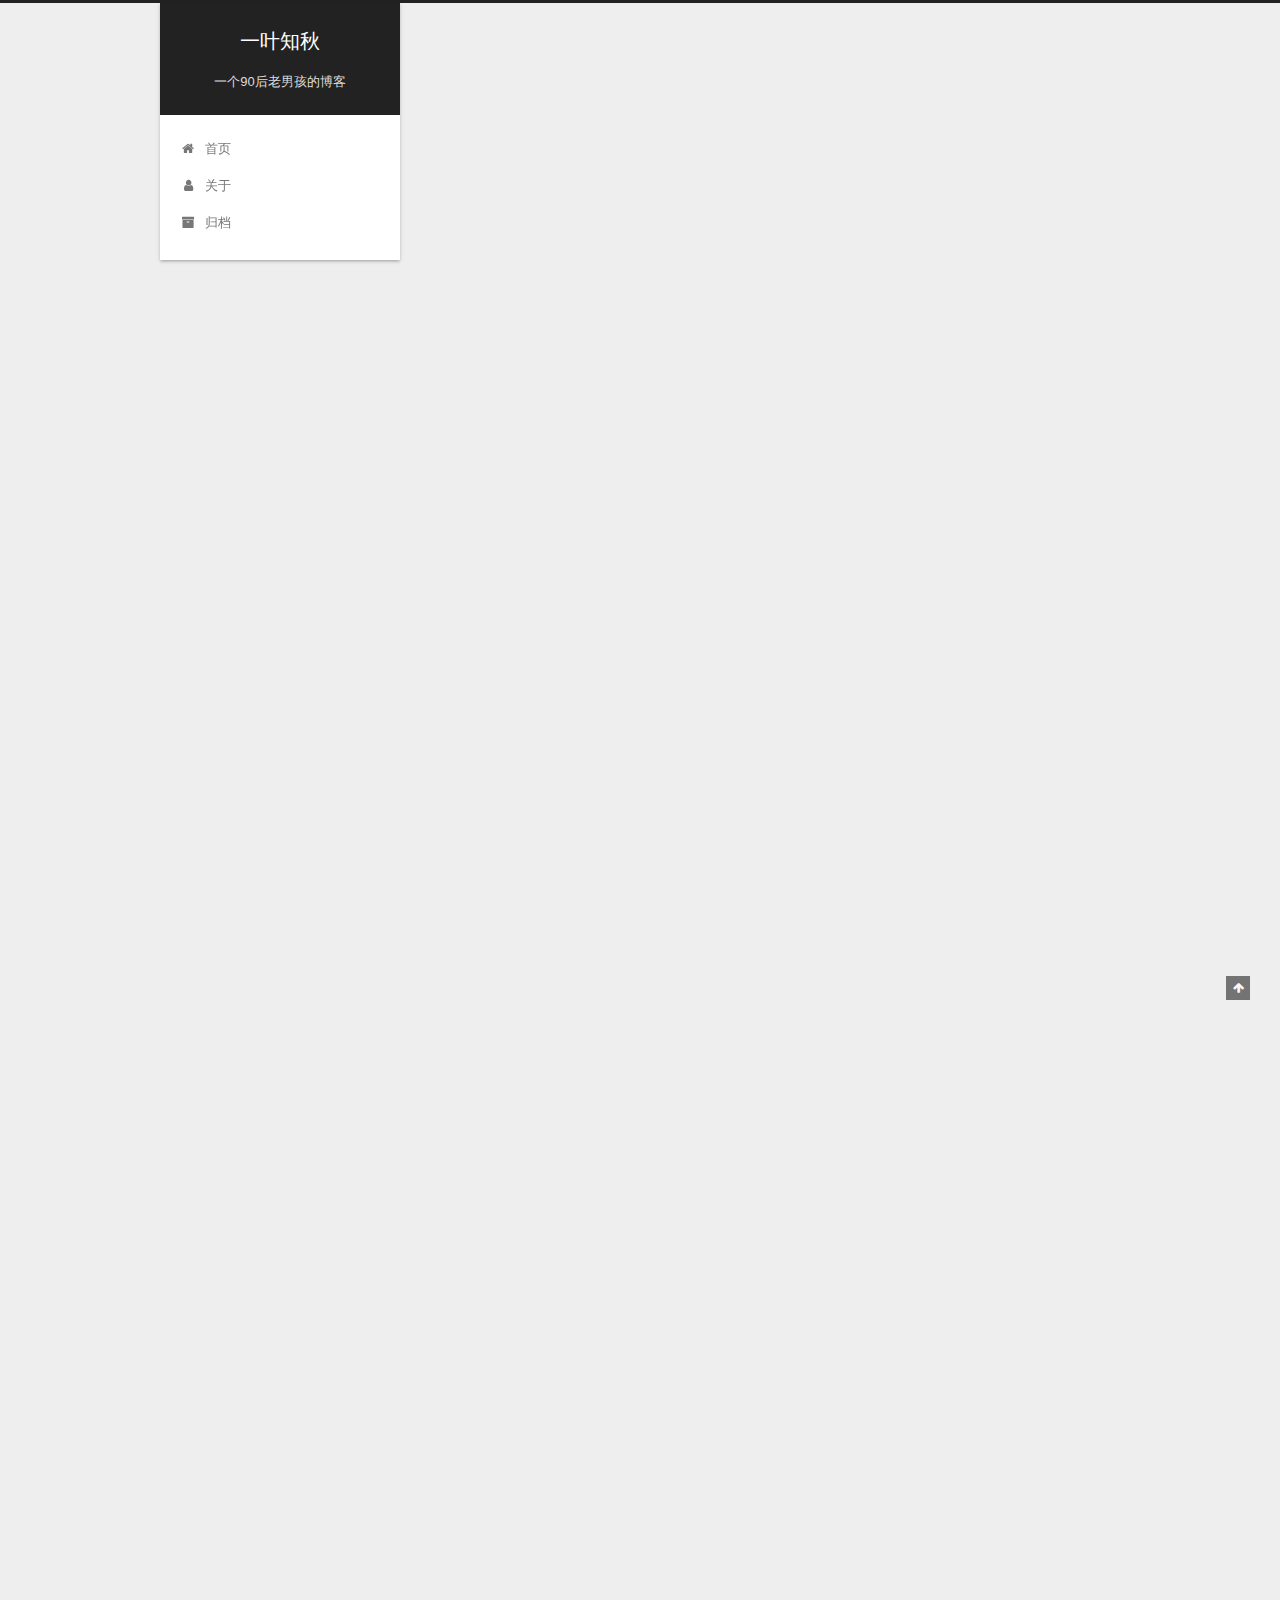
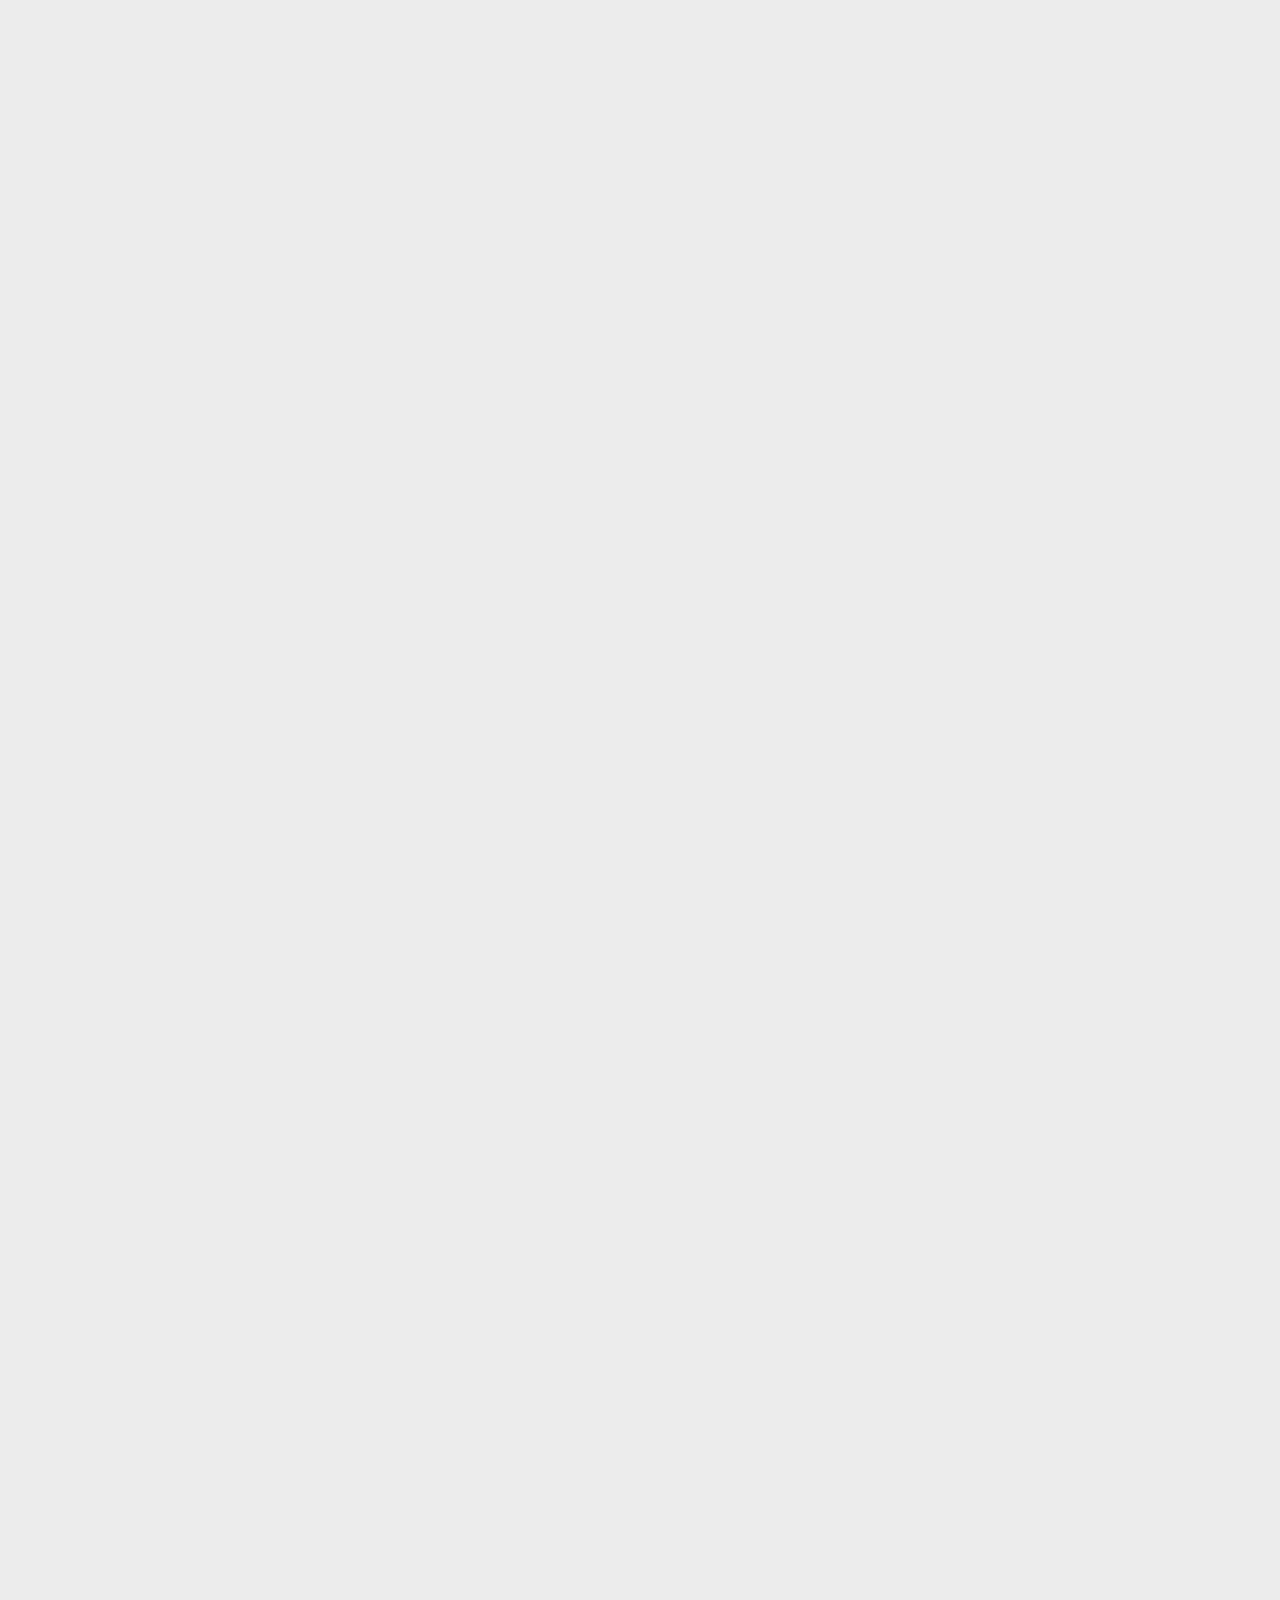
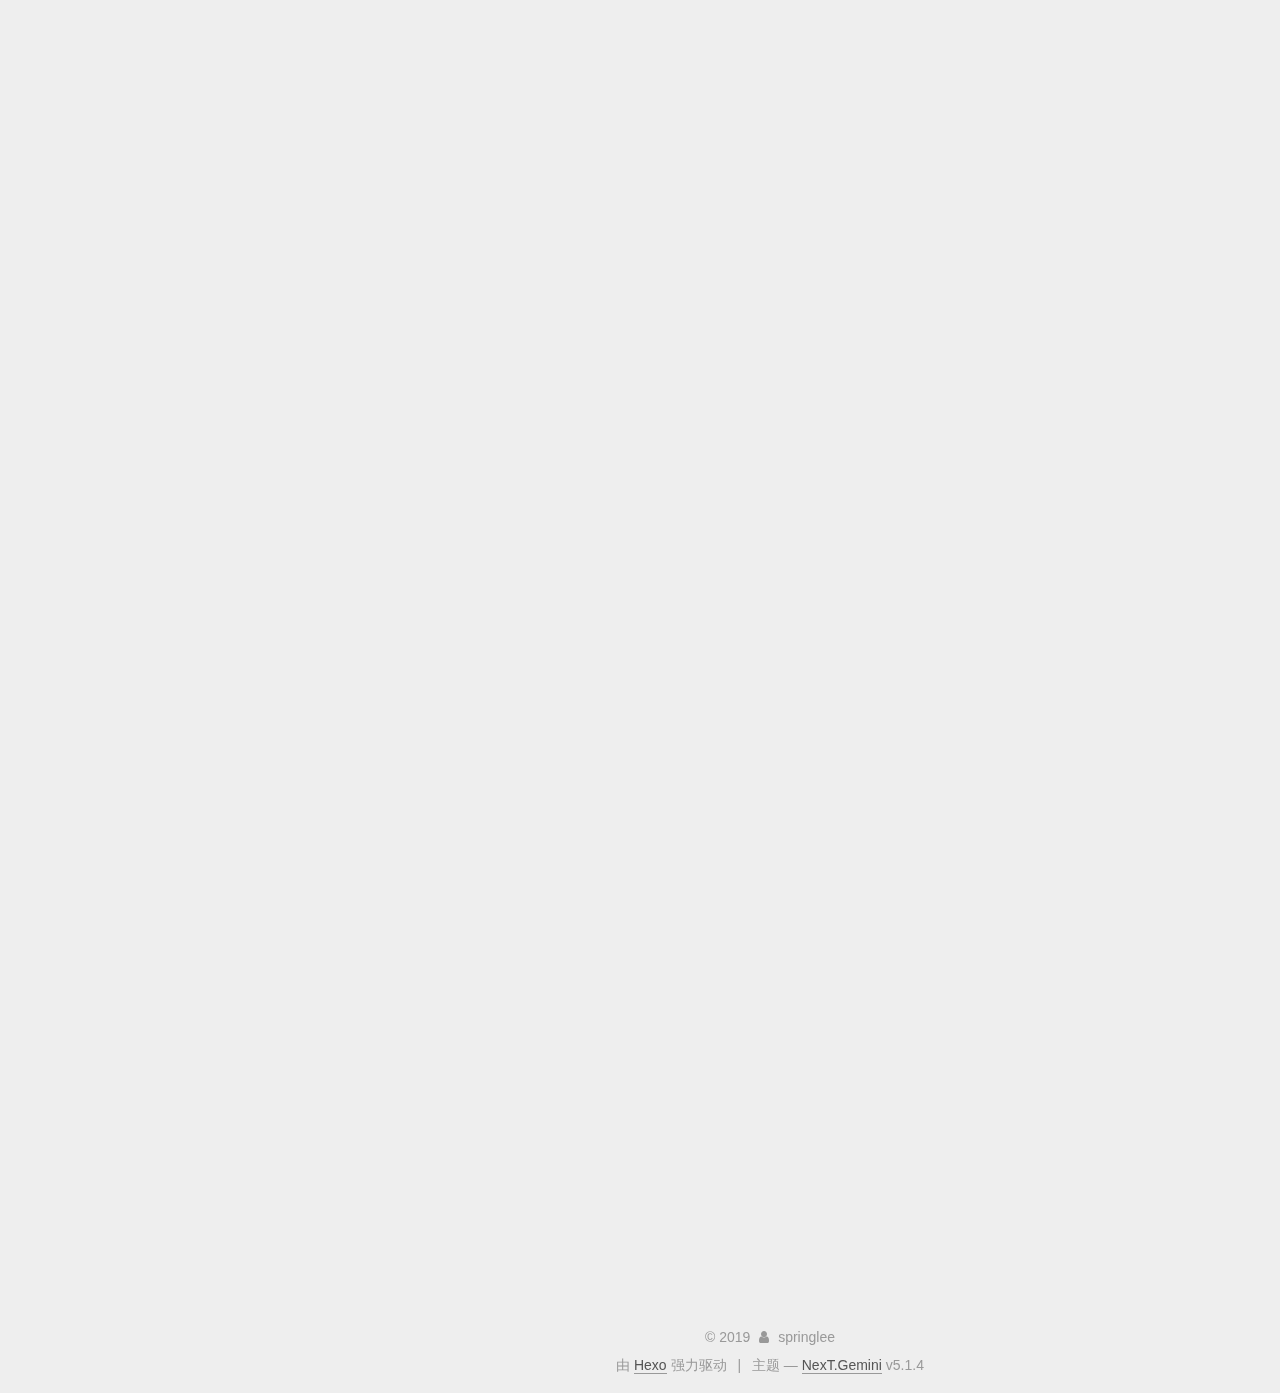
==== commit 1cc814b5: "Site updated: 2019-03-18 16:11:27" ====
--- a/index.html
+++ b/index.html
@@ -191,6 +191,16 @@
         </li>
       
         
+        <li class="menu-item menu-item-about">
+          <a href="/about/" rel="section">
+            
+              <i class="menu-item-icon fa fa-fw fa-user"></i> <br />
+            
+            关于
+          </a>
+        </li>
+      
+        
         <li class="menu-item menu-item-archives">
           <a href="/archives/" rel="section">
             
@@ -310,7 +320,7 @@
 <h2 id="3-更换主题"><a href="#3-更换主题" class="headerlink" title="3.更换主题"></a>3.更换主题</h2><p><img src="../images/old_theme.png" alt=""><br>当我们看到如上界面时，内心是奔溃的这完全不符合我的高逼格。经过一番谷歌百度找到了<a href="http://theme-next.iissnan.com/theme-settings.html" target="_blank" rel="noopener">next</a>主题</p>
 <p>在 Hexo 中有两份主要的配置文件，其名称都是 _config.yml。 其中，一份位于站点根目录下，主要包含 Hexo 本身的配置；另一份位于主题目录下，这份配置由主题作者提供，主要用于配置主题相关的选项。<br>为了描述方便，在以下说明中，将前者称为<code>站点配置文件</code>， 后者称为<code>主题配置文件</code><br>1、 下载主题<br><figure class="highlight bash"><table><tr><td class="gutter"><pre><span class="line">1</span><br><span class="line">2</span><br></pre></td><td class="code"><pre><span class="line">$ <span class="built_in">cd</span> your-hexo-site</span><br><span class="line">$ git <span class="built_in">clone</span> https://github.com/iissnan/hexo-theme-next themes/next</span><br></pre></td></tr></table></figure></p>
 <p>2、 启用主题<br>与所有 Hexo 主题启用的模式一样。 当 克隆/下载 完成后，打开<code>站点配置文件</code>， 找到 theme 字段，并将其值更改为 next。<br>此刻大功告成（ps:其他配置参考相关文档）</p>
-<h2 id="4-绑定github"><a href="#4-绑定github" class="headerlink" title="4.绑定github"></a>4.绑定github</h2><p>1.在github上 新建一个 repository 名字（springlee.github.io）建议起名字和自己的github重名<br>2.在</p>
+<h2 id="4-绑定github"><a href="#4-绑定github" class="headerlink" title="4.绑定github"></a>4.绑定github</h2><p>1.在github上 新建一个 repository 名字（springlee.github.io）建议起名字和自己的github重名<br>2.部署<br><figure class="highlight bash"><table><tr><td class="gutter"><pre><span class="line">1</span><br><span class="line">2</span><br><span class="line">3</span><br><span class="line">4</span><br><span class="line">5</span><br></pre></td><td class="code"><pre><span class="line">deploy:</span><br><span class="line">  <span class="built_in">type</span>: git</span><br><span class="line">  repo: https://github.com/springlee/springlee.github.io.git</span><br><span class="line">  branch: master</span><br><span class="line">  message:</span><br></pre></td></tr></table></figure></p>
 
           
         
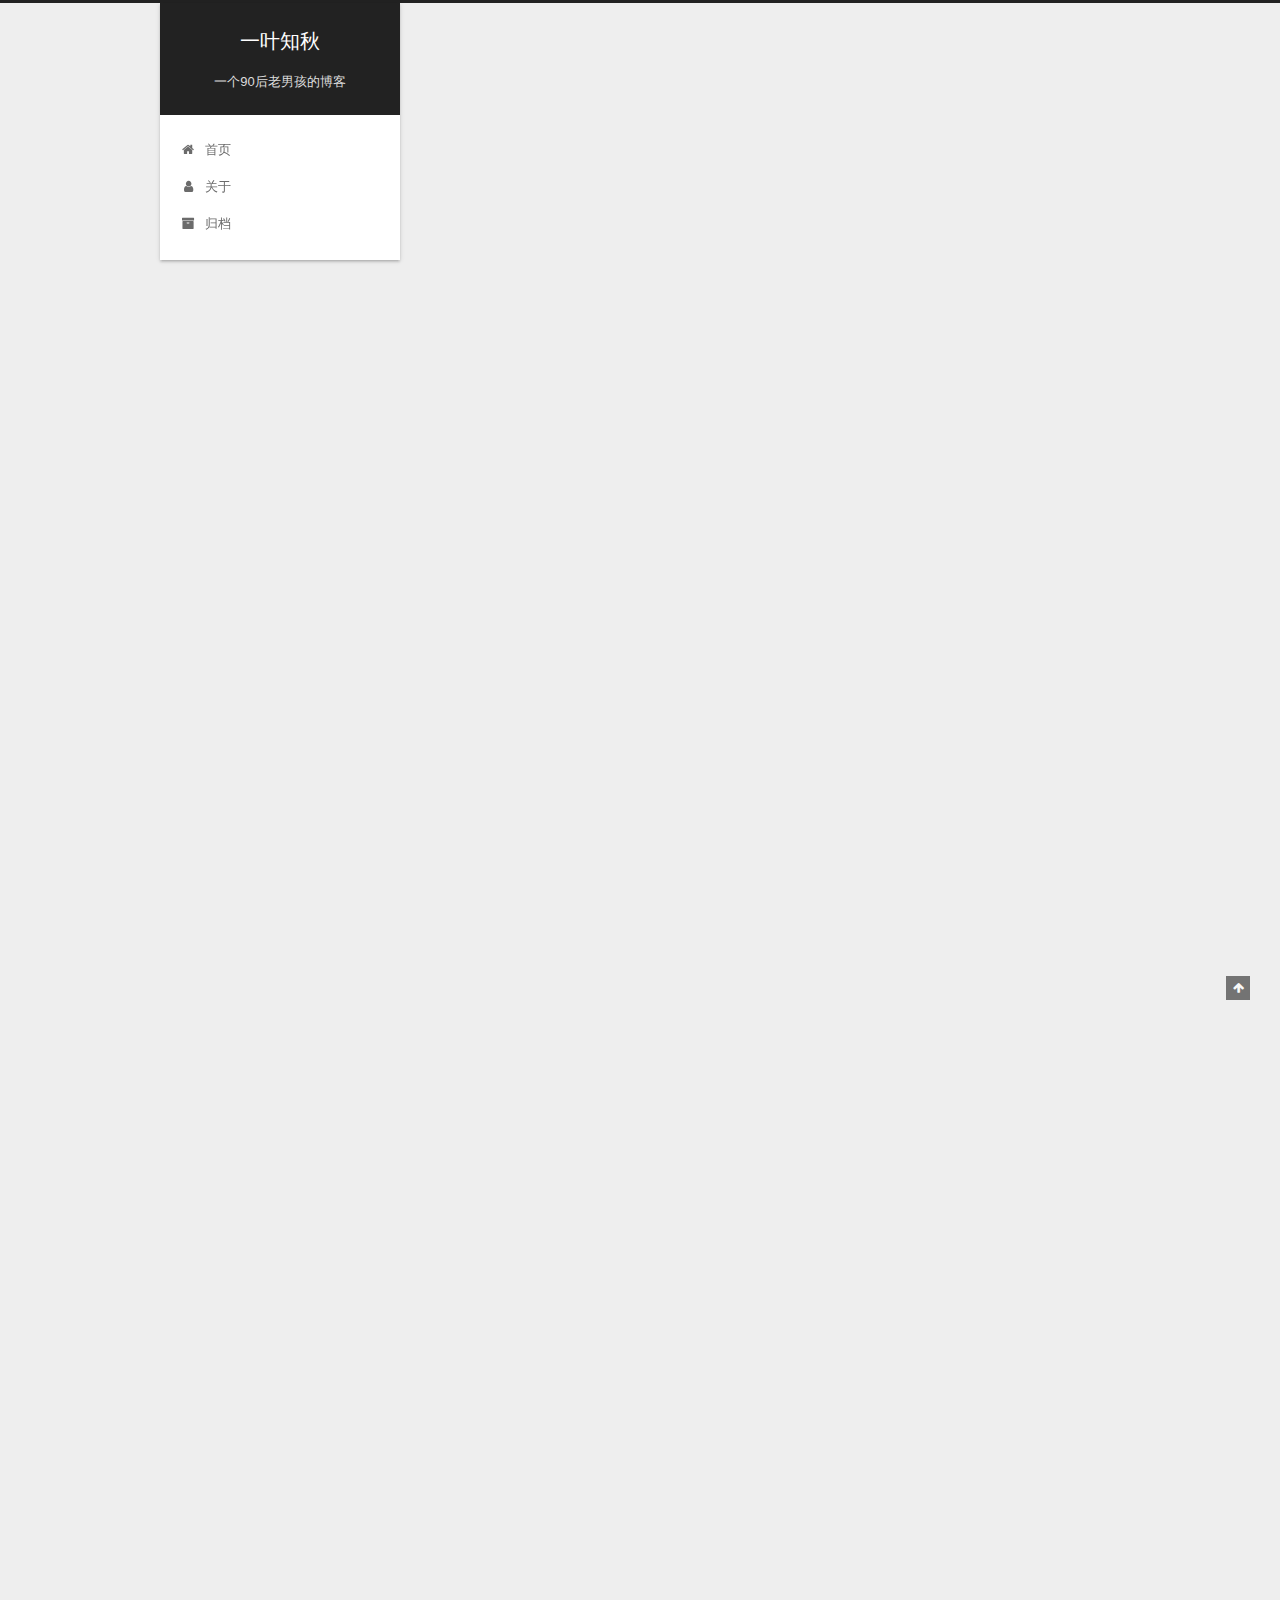
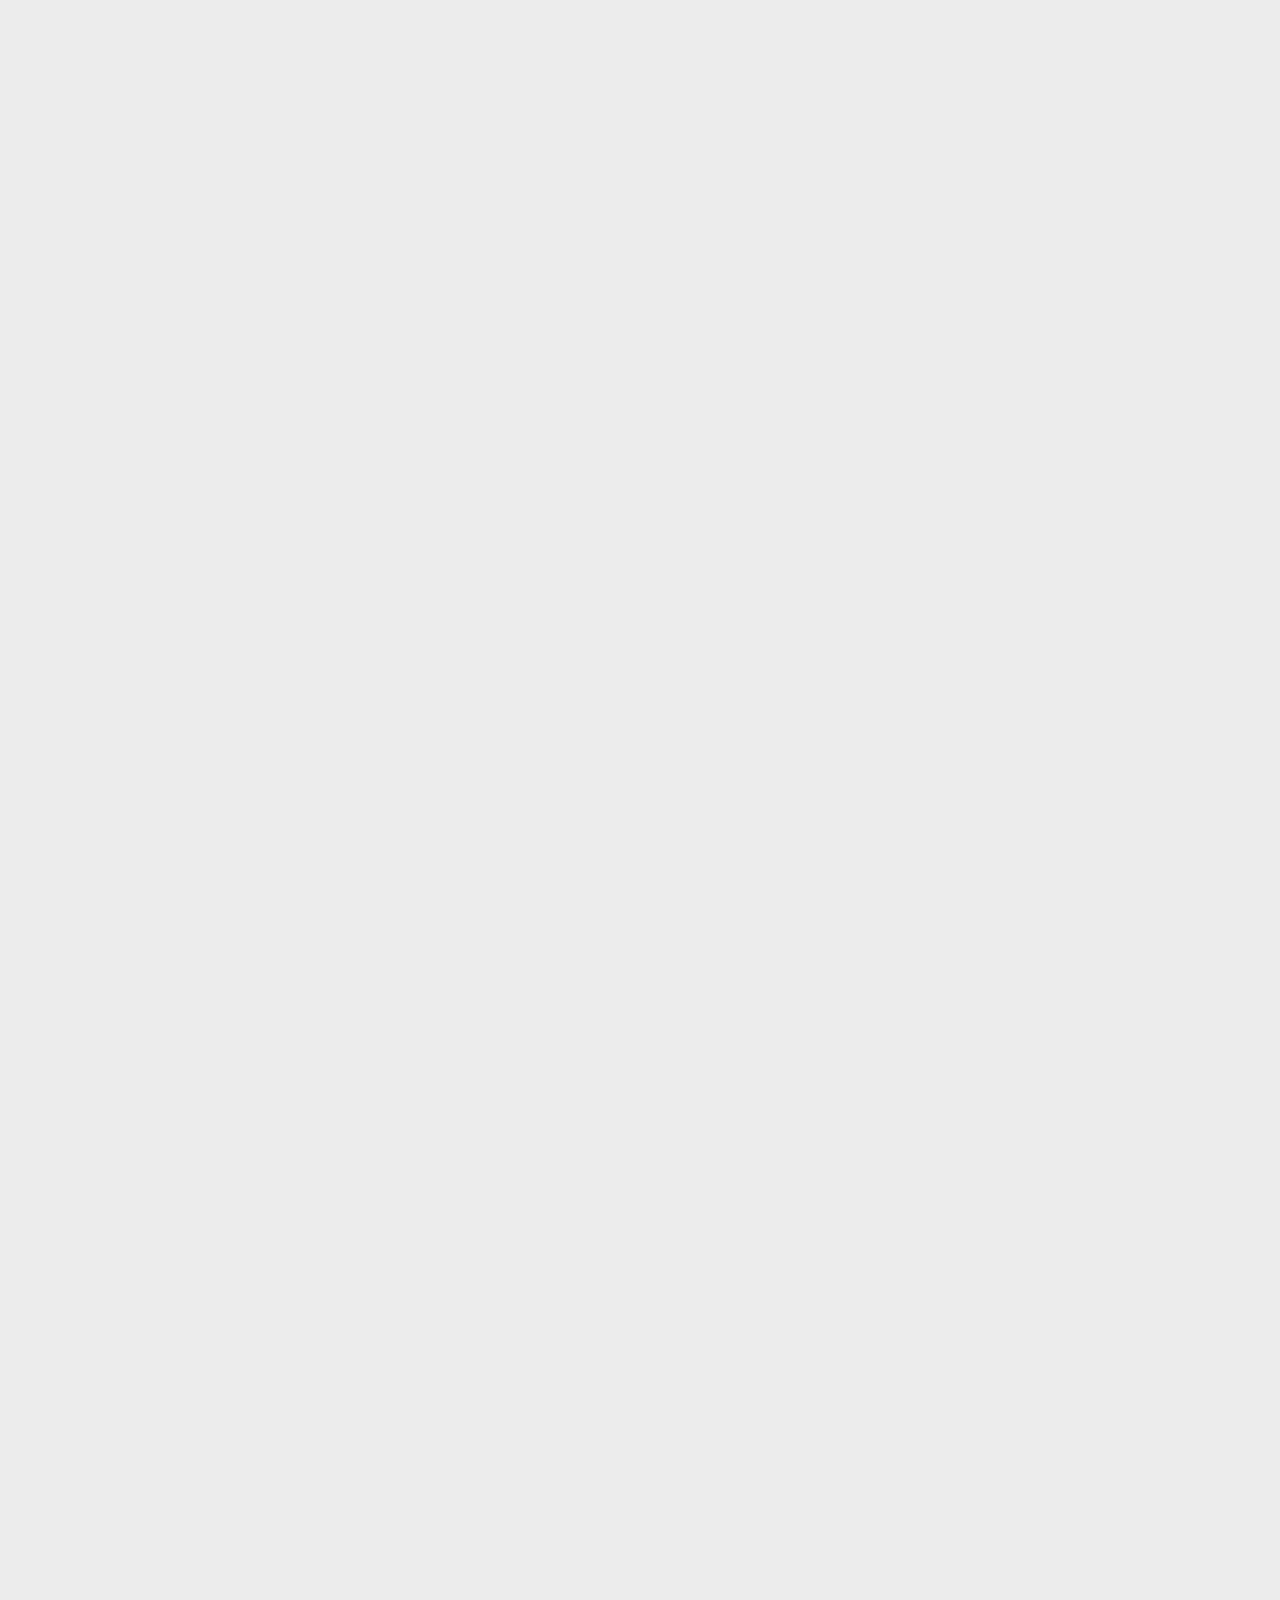
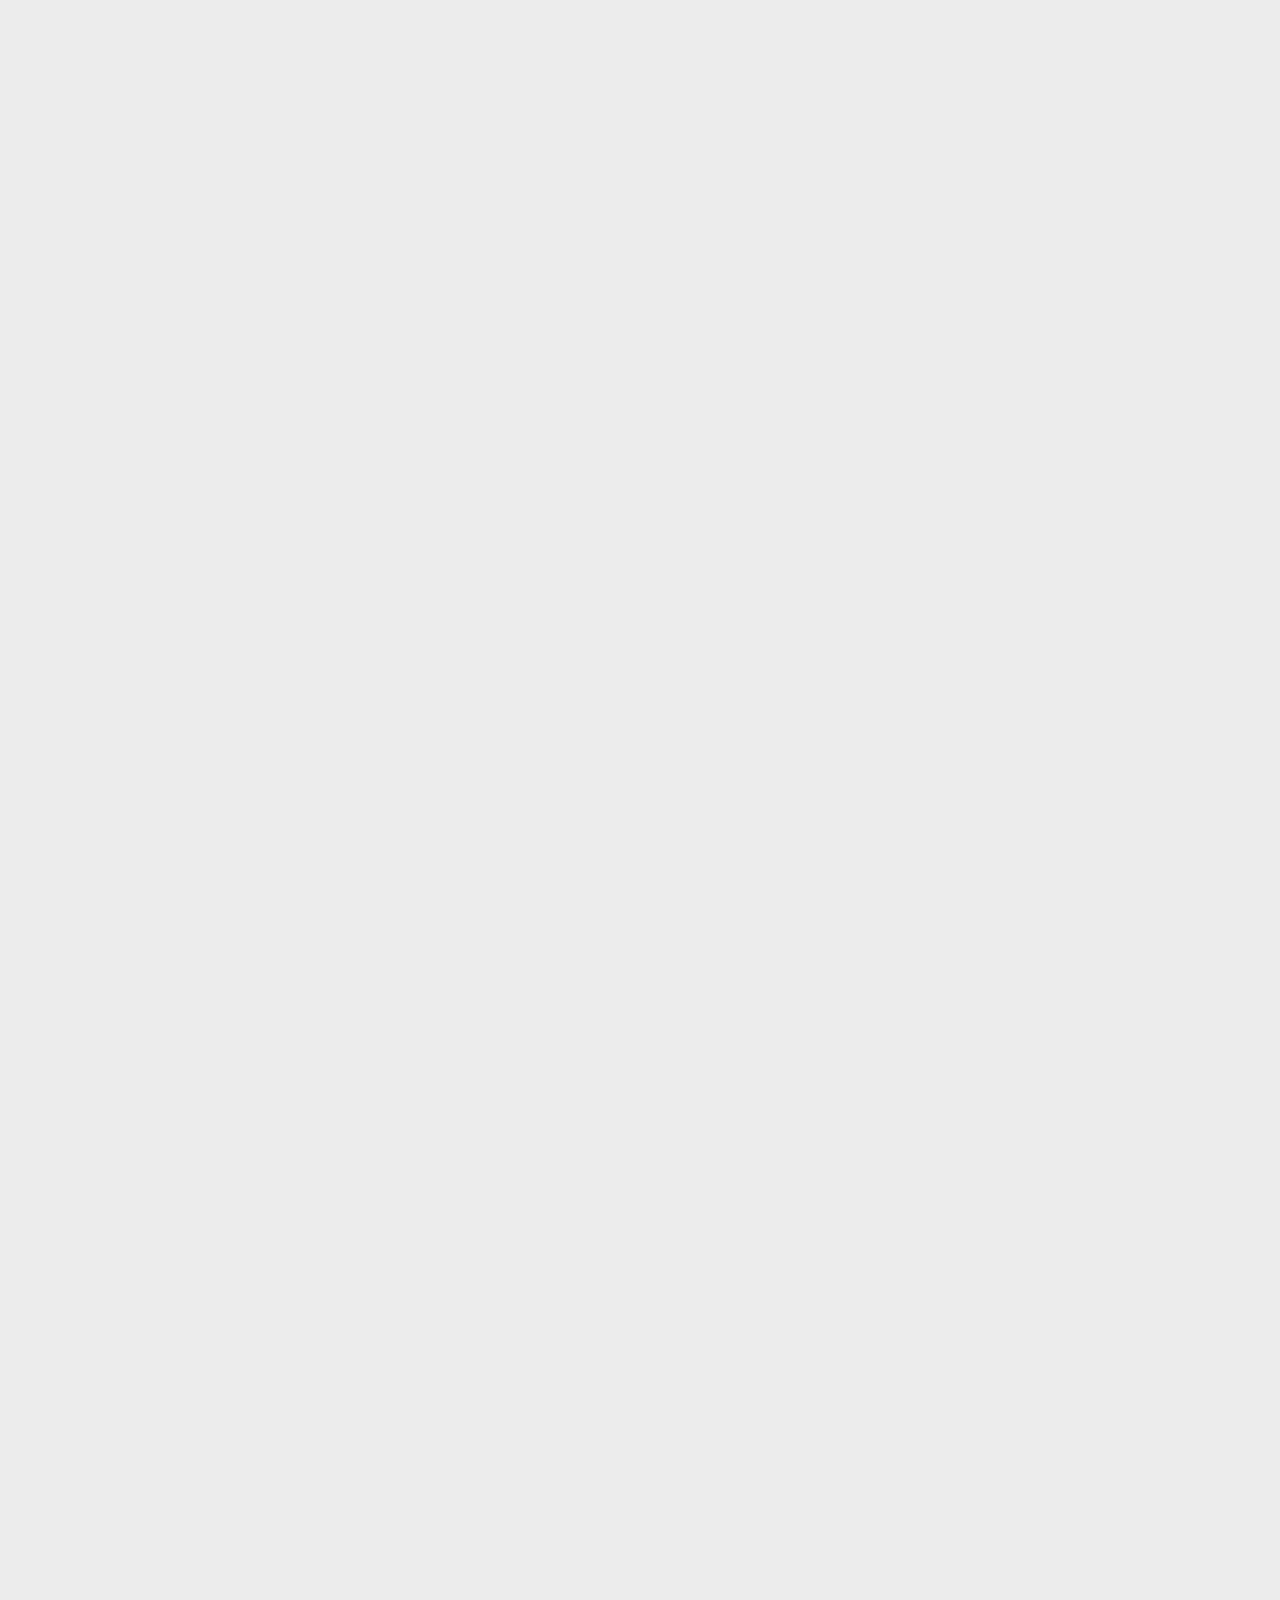
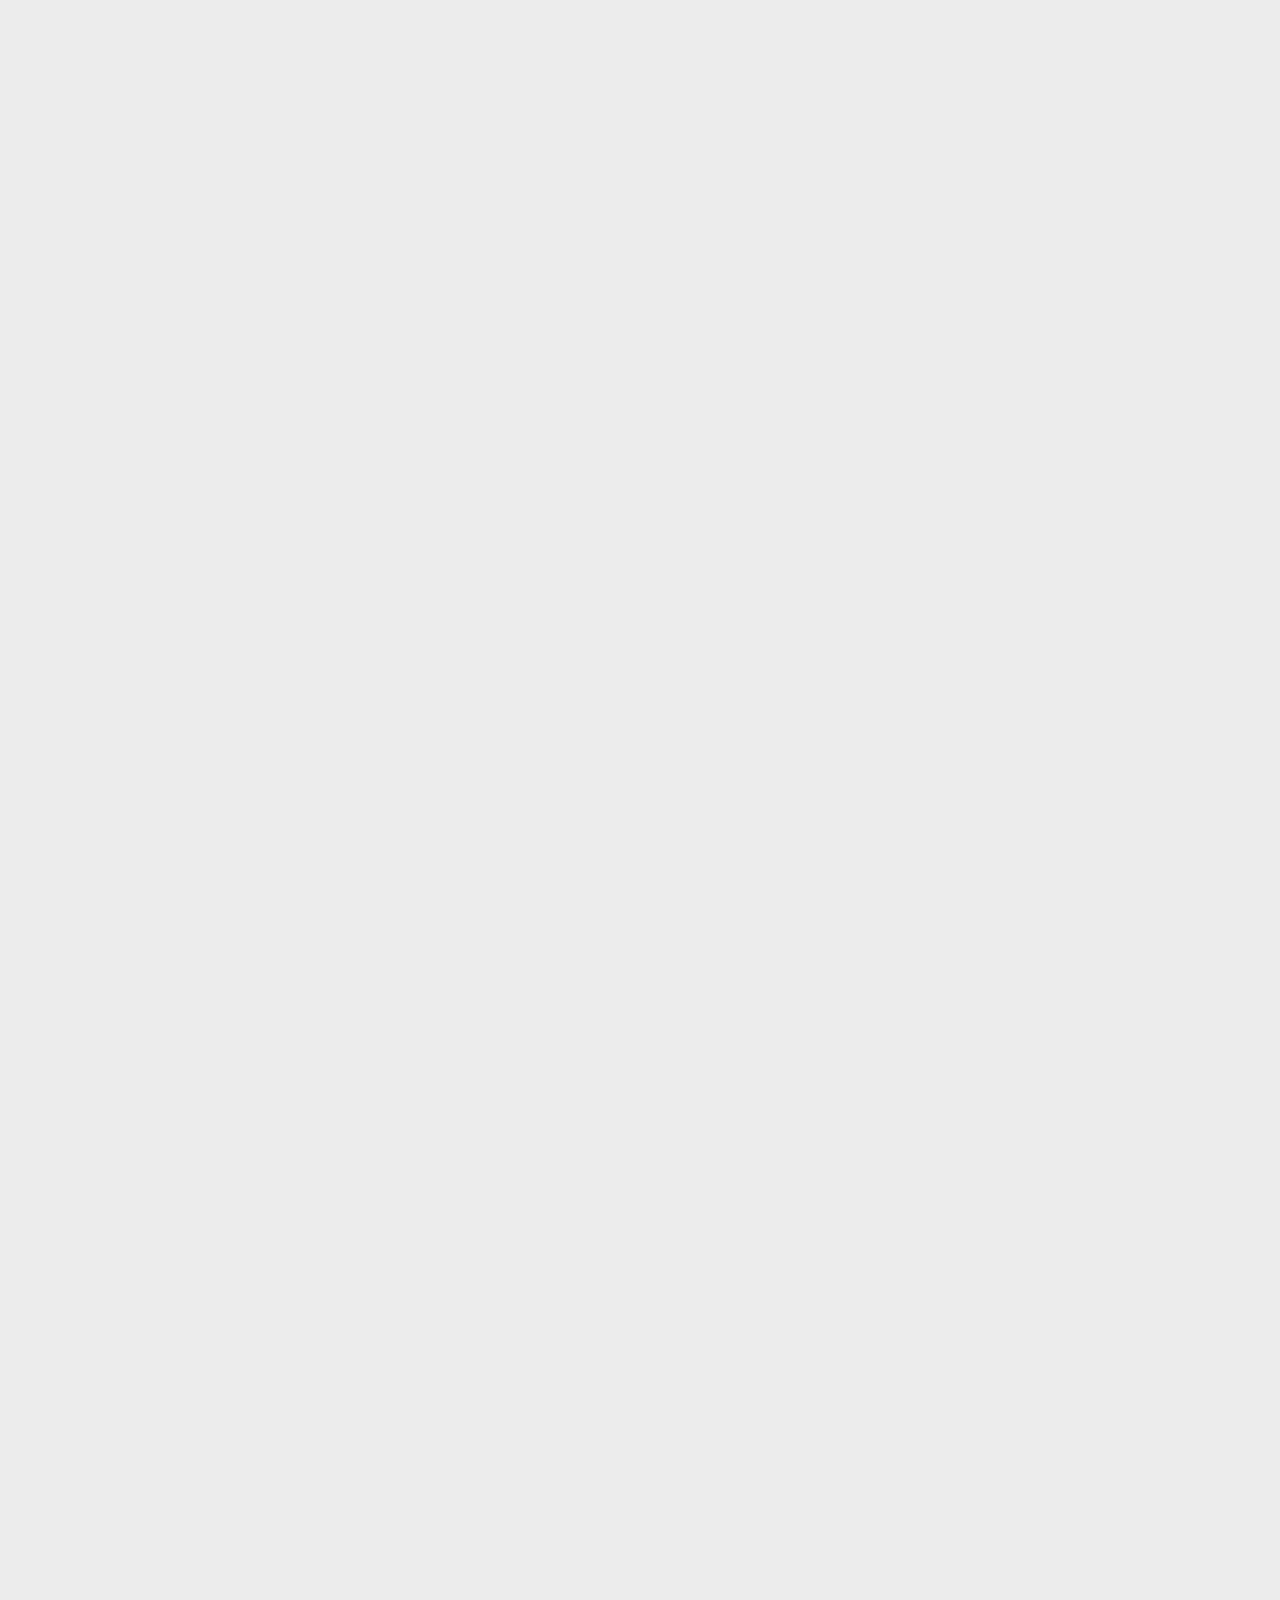
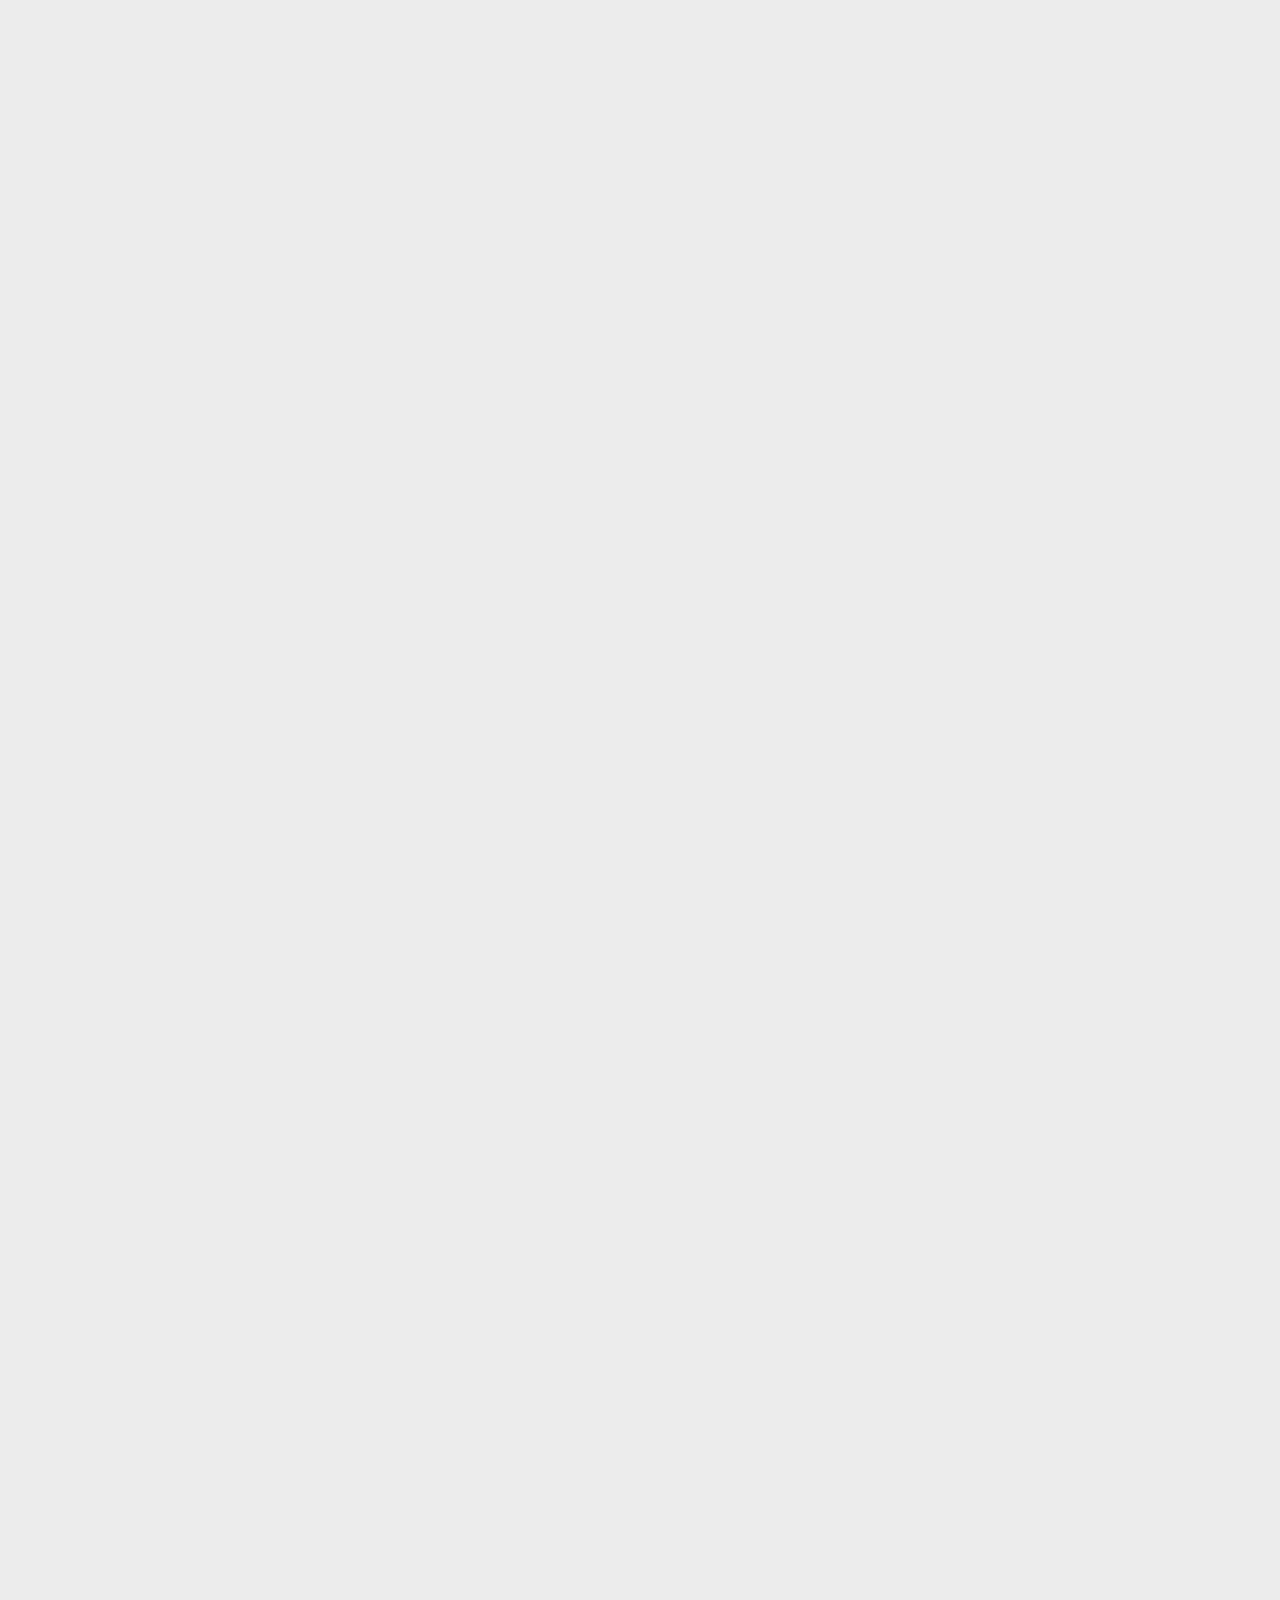
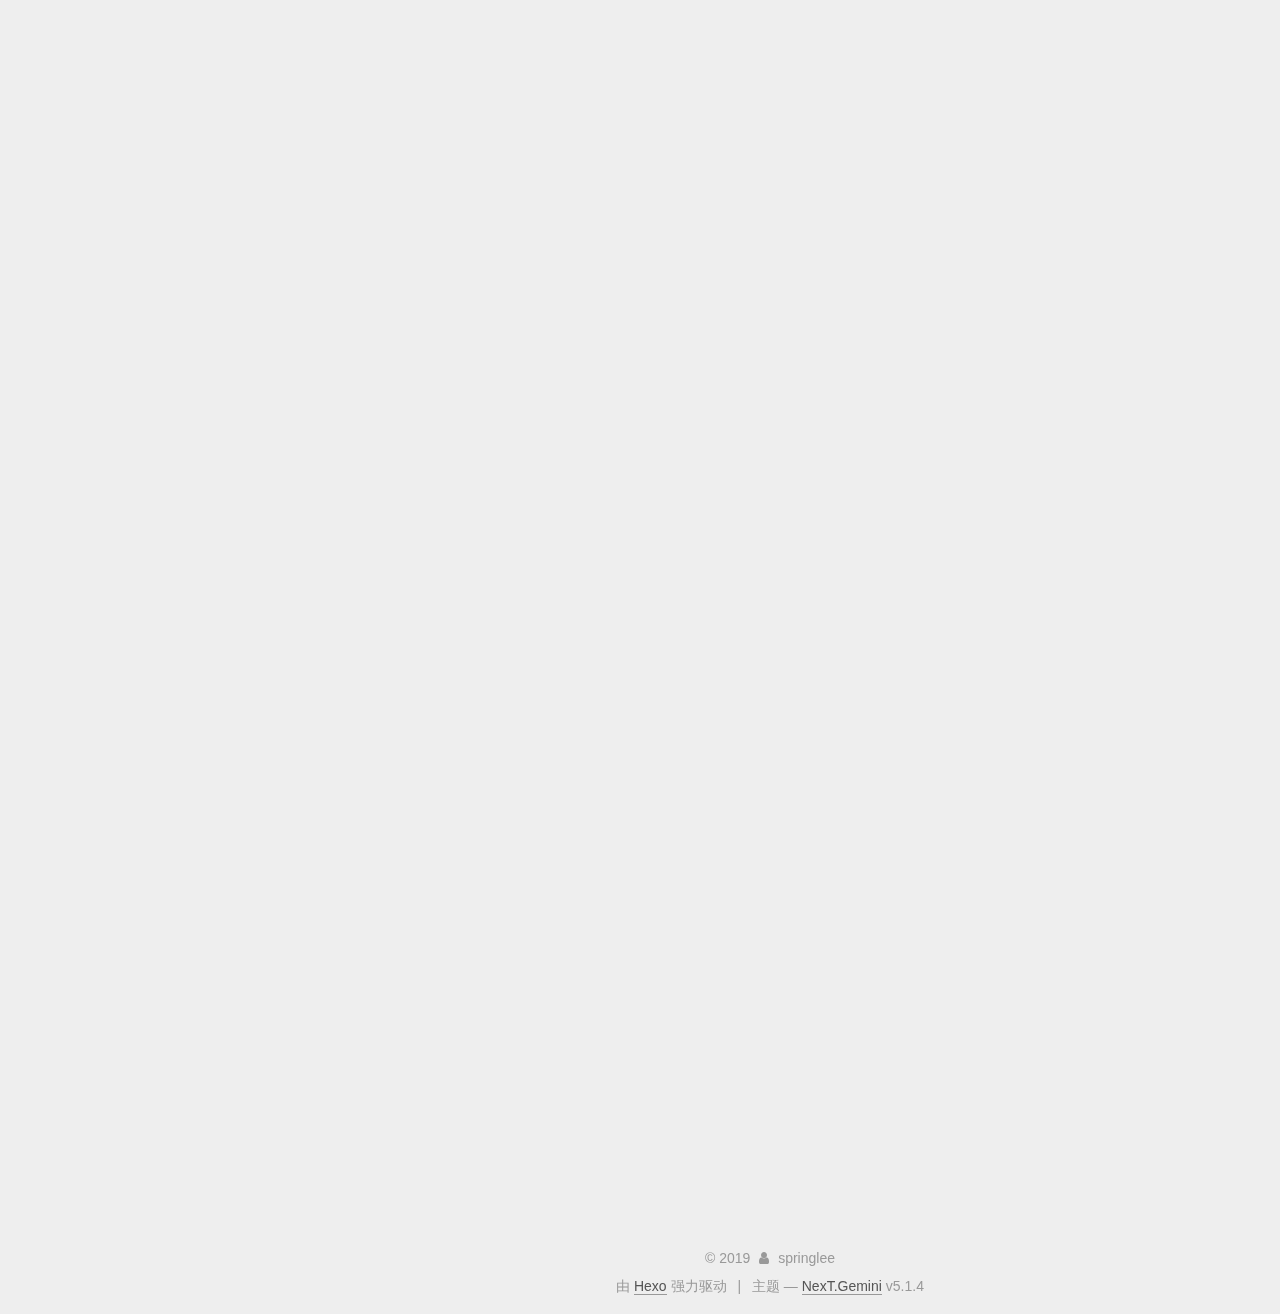
==== commit be4a9458: "Site updated: 2019-03-20 09:37:51" ====
--- a/index.html
+++ b/index.html
@@ -243,6 +243,315 @@
   
   
   <div class="post-block">
+    <link itemprop="mainEntityOfPage" href="http://yoursite.com/2019/03/20/nginx-params/">
+
+    <span hidden itemprop="author" itemscope itemtype="http://schema.org/Person">
+      <meta itemprop="name" content="springlee">
+      <meta itemprop="description" content="">
+      <meta itemprop="image" content="https://avatars3.githubusercontent.com/u/3699948?s=400&u=d38df3f75e632cbdcd135872bb8ca7a049b7cf75&v=4">
+    </span>
+
+    <span hidden itemprop="publisher" itemscope itemtype="http://schema.org/Organization">
+      <meta itemprop="name" content="一叶知秋">
+    </span>
+
+    
+      <header class="post-header">
+
+        
+        
+          <h1 class="post-title" itemprop="name headline">
+                
+                <a class="post-title-link" href="/2019/03/20/nginx-params/" itemprop="url">nginx  常用配置(转)</a></h1>
+        
+
+        <div class="post-meta">
+          <span class="post-time">
+            
+              <span class="post-meta-item-icon">
+                <i class="fa fa-calendar-o"></i>
+              </span>
+              
+                <span class="post-meta-item-text">发表于</span>
+              
+              <time title="创建于" itemprop="dateCreated datePublished" datetime="2019-03-20T10:39:20+08:00">
+                2019-03-20
+              </time>
+            
+
+            
+
+            
+          </span>
+
+          
+
+          
+            
+          
+
+          
+          
+
+          
+
+          
+
+          
+
+        </div>
+      </header>
+    
+
+    
+    
+    
+    <div class="post-body" itemprop="articleBody">
+
+      
+      
+
+      
+        
+          
+            <ul>
+<li>接上一篇文章，将server节点下的location节点中的proxy_pass配置为：http:// + upstream名称，即“<a href="http://spinglee”" target="_blank" rel="noopener">http://spinglee”</a>.</li>
+</ul>
+<hr>
+<figure class="highlight plain"><table><tr><td class="gutter"><pre><span class="line">1</span><br><span class="line">2</span><br><span class="line">3</span><br><span class="line">4</span><br><span class="line">5</span><br><span class="line">6</span><br><span class="line">7</span><br><span class="line">8</span><br><span class="line">9</span><br><span class="line">10</span><br><span class="line">11</span><br><span class="line">12</span><br><span class="line">13</span><br><span class="line">14</span><br><span class="line">15</span><br><span class="line">16</span><br><span class="line">17</span><br><span class="line">18</span><br><span class="line">19</span><br><span class="line">20</span><br><span class="line">21</span><br><span class="line">22</span><br><span class="line">23</span><br><span class="line">24</span><br><span class="line">25</span><br><span class="line">26</span><br><span class="line">27</span><br><span class="line">28</span><br><span class="line">29</span><br><span class="line">30</span><br><span class="line">31</span><br><span class="line">32</span><br><span class="line">33</span><br><span class="line">34</span><br><span class="line">35</span><br><span class="line">36</span><br><span class="line">37</span><br><span class="line">38</span><br><span class="line">39</span><br><span class="line">40</span><br><span class="line">41</span><br><span class="line">42</span><br><span class="line">43</span><br><span class="line">44</span><br><span class="line">45</span><br><span class="line">46</span><br><span class="line">47</span><br><span class="line">48</span><br><span class="line">49</span><br><span class="line">50</span><br><span class="line">51</span><br><span class="line">52</span><br><span class="line">53</span><br></pre></td><td class="code"><pre><span class="line"># 通过 gzip 压缩页面</span><br><span class="line">gzip on;</span><br><span class="line">gzip_min_length 1k;</span><br><span class="line">gzip_buffers 4 16k;</span><br><span class="line">#gzip_http_version 1.0;</span><br><span class="line">gzip_comp_level 2;</span><br><span class="line">gzip_types text/plain application/javascript application/x-javascript text/css application/xml text/javascript application/x-httpd-php image/jpeg image/gif image/png;</span><br><span class="line">gzip_vary off;</span><br><span class="line">gzip_disable &quot;MSIE [1-6]\.&quot;;</span><br><span class="line"></span><br><span class="line">upstream springlee &#123;</span><br><span class="line">    # 通过 IP:Port 连接</span><br><span class="line">    server 127.0.0.1:5200 weight=5 max_fails=3 fail_timeout=30s;</span><br><span class="line">    # 通过 UnixSocket Stream 连接，小诀窍：将socket文件放在/dev/shm目录下，可获得更好的性能</span><br><span class="line">    #server unix:/xxxpath/laravel-s-test/storage/laravels.sock weight=5 max_fails=3 fail_timeout=30s;</span><br><span class="line">    #server 192.168.1.1:5200 weight=3 max_fails=3 fail_timeout=30s;</span><br><span class="line">    #server 192.168.1.2:5200 backup;</span><br><span class="line">    keepalive 16;</span><br><span class="line">&#125;</span><br><span class="line">server &#123;</span><br><span class="line">    listen 80;</span><br><span class="line">    # 别忘了绑Host哟</span><br><span class="line">    server_name springlee.com;</span><br><span class="line">    root /xxxpath/laravel-s-test/public;</span><br><span class="line">    access_log /yyypath/log/nginx/$server_name.access.log  main;</span><br><span class="line">    autoindex off;</span><br><span class="line">    index index.html index.htm;</span><br><span class="line">    # Nginx处理静态资源(建议开启gzip)，springlee处理动态资源。</span><br><span class="line">    location / &#123;</span><br><span class="line">        try_files $uri $uri/ @springlee;</span><br><span class="line">    &#125;</span><br><span class="line">    # 当请求PHP文件时直接响应404，防止暴露public/*.php</span><br><span class="line">    #location ~* \.php$ &#123;</span><br><span class="line">    #    return 404;</span><br><span class="line">    #&#125;</span><br><span class="line">    location @laravels &#123;</span><br><span class="line">        # proxy_connect_timeout 60s;</span><br><span class="line">        # proxy_send_timeout 60s;</span><br><span class="line">        # proxy_read_timeout 120s;</span><br><span class="line">        proxy_http_version 1.1;</span><br><span class="line">        proxy_set_header Connection &quot;&quot;;</span><br><span class="line">        proxy_set_header X-Real-IP $remote_addr;</span><br><span class="line">        proxy_set_header X-Real-PORT $remote_port;</span><br><span class="line">        proxy_set_header X-Forwarded-For $proxy_add_x_forwarded_for;</span><br><span class="line">        proxy_set_header Host $http_host;</span><br><span class="line">        proxy_set_header Scheme $scheme;</span><br><span class="line">        proxy_set_header Server-Protocol $server_protocol;</span><br><span class="line">        proxy_set_header Server-Name $server_name;</span><br><span class="line">        proxy_set_header Server-Addr $server_addr;</span><br><span class="line">        proxy_set_header Server-Port $server_port;</span><br><span class="line">        proxy_pass http://springlee;</span><br><span class="line">    &#125;</span><br><span class="line">&#125;</span><br></pre></td></tr></table></figure>
+<h2 id="Gzip-参数说明"><a href="#Gzip-参数说明" class="headerlink" title="Gzip 参数说明"></a>Gzip 参数说明</h2><ul>
+<li><p>第1行：开启Gzip</p>
+</li>
+<li><p>第2行：不压缩临界值，大于1K的才压缩，一般不用改</p>
+</li>
+<li><p>第3行：buffer，就是，嗯，算了不解释了，不用改</p>
+</li>
+<li><p>第4行：用了反向代理的话，末端通信是HTTP/1.0，有需求的应该也不用看我这科普文了；有这句的话注释了就行了，默认是HTTP/1.1</p>
+</li>
+<li><p>第5行：压缩级别，1-10，数字越大压缩的越好，时间也越长，看心情随便改吧</p>
+</li>
+<li><p>第6行：进行压缩的文件类型，缺啥补啥就行了，JavaScript有两种写法，最好都写上吧，总有人抱怨js文件没有压缩，其实多写一种格式application/javascript 就行了</p>
+</li>
+<li><p>第7行：跟Squid等缓存服务有关，on的话会在Header里增加”Vary: Accept-Encoding”，我不需要这玩意，自己对照情况看着办吧</p>
+</li>
+<li><p>第8行：IE6对Gzip不怎么友好，不给它Gzip了</p>
+</li>
+</ul>
+<h2 id="Nginx-参数说明"><a href="#Nginx-参数说明" class="headerlink" title="Nginx 参数说明"></a>Nginx 参数说明</h2>
+          
+        
+      
+    </div>
+    
+    
+    
+
+    
+
+    
+
+    
+
+    <footer class="post-footer">
+      
+
+      
+
+      
+
+      
+      
+        <div class="post-eof"></div>
+      
+    </footer>
+  </div>
+  
+  
+  
+  </article>
+
+
+    
+      
+
+  
+
+  
+  
+  
+
+  <article class="post post-type-normal" itemscope itemtype="http://schema.org/Article">
+  
+  
+  
+  <div class="post-block">
+    <link itemprop="mainEntityOfPage" href="http://yoursite.com/2019/03/19/nginx-upstream/">
+
+    <span hidden itemprop="author" itemscope itemtype="http://schema.org/Person">
+      <meta itemprop="name" content="springlee">
+      <meta itemprop="description" content="">
+      <meta itemprop="image" content="https://avatars3.githubusercontent.com/u/3699948?s=400&u=d38df3f75e632cbdcd135872bb8ca7a049b7cf75&v=4">
+    </span>
+
+    <span hidden itemprop="publisher" itemscope itemtype="http://schema.org/Organization">
+      <meta itemprop="name" content="一叶知秋">
+    </span>
+
+    
+      <header class="post-header">
+
+        
+        
+          <h1 class="post-title" itemprop="name headline">
+                
+                <a class="post-title-link" href="/2019/03/19/nginx-upstream/" itemprop="url">nginx 负载均衡</a></h1>
+        
+
+        <div class="post-meta">
+          <span class="post-time">
+            
+              <span class="post-meta-item-icon">
+                <i class="fa fa-calendar-o"></i>
+              </span>
+              
+                <span class="post-meta-item-text">发表于</span>
+              
+              <time title="创建于" itemprop="dateCreated datePublished" datetime="2019-03-19T09:06:25+08:00">
+                2019-03-19
+              </time>
+            
+
+            
+
+            
+          </span>
+
+          
+
+          
+            
+          
+
+          
+          
+
+          
+
+          
+
+          
+
+        </div>
+      </header>
+    
+
+    
+    
+    
+    <div class="post-body" itemprop="articleBody">
+
+      
+      
+
+      
+        
+          
+            <h2 id="Nginx配置upstream实现负载均衡"><a href="#Nginx配置upstream实现负载均衡" class="headerlink" title="Nginx配置upstream实现负载均衡"></a>Nginx配置upstream实现负载均衡</h2><p>假设Nginx没有只只能代理一台服务器的话，那它也不可能像今天这么火。Nginx能够配置代理多台服务器。当一台服务器宕机之后。仍能保持系统可用。详细配置步骤例如以下：</p>
+<ul>
+<li><p>在http节点下，加入upstream节点。</p>
+<figure class="highlight plain"><table><tr><td class="gutter"><pre><span class="line">1</span><br><span class="line">2</span><br><span class="line">3</span><br><span class="line">4</span><br></pre></td><td class="code"><pre><span class="line">upstream spinglee &#123; </span><br><span class="line">      server 10.0.6.108:7080; </span><br><span class="line">      server 10.0.0.85:8980; </span><br><span class="line">&#125;</span><br></pre></td></tr></table></figure>
+</li>
+<li><p>将server节点下的location节点中的proxy_pass配置为：http:// + upstream名称，即“<a href="http://spinglee”" target="_blank" rel="noopener">http://spinglee”</a>.</p>
+<figure class="highlight plain"><table><tr><td class="gutter"><pre><span class="line">1</span><br><span class="line">2</span><br><span class="line">3</span><br><span class="line">4</span><br><span class="line">5</span><br></pre></td><td class="code"><pre><span class="line">location / &#123; </span><br><span class="line">               root  html; </span><br><span class="line">               index  index.html index.htm; </span><br><span class="line">               proxy_pass http://spinglee; </span><br><span class="line">&#125;</span><br></pre></td></tr></table></figure>
+<ul>
+<li>如今负载均衡初步完毕了。upstream依照轮询（默认）方式进行负载，每一个请求按时间顺序逐一分配到不同的后端服务器。假设后端服务器down掉。能自己主动剔除。尽管这样的方式简便、成本低廉。但缺点是：可靠性低和负载分配不均衡。</li>
+</ul>
+</li>
+</ul>
+<p>适用于图片服务器集群和纯静态页面服务器集群。</p>
+<h2 id="除此之外，upstream还有其他的分配策略，分别例如以下："><a href="#除此之外，upstream还有其他的分配策略，分别例如以下：" class="headerlink" title="除此之外，upstream还有其他的分配策略，分别例如以下："></a>除此之外，upstream还有其他的分配策略，分别例如以下：</h2><ul>
+<li>weight（权重）<br>指定轮询几率，weight和訪问比率成正比，用于后端服务器性能不均的情况。例如以下所看到的。10.0.0.88的訪问比率要比10.0.0.77的訪问比率高一倍。</li>
+</ul>
+<figure class="highlight plain"><table><tr><td class="gutter"><pre><span class="line">1</span><br><span class="line">2</span><br><span class="line">3</span><br><span class="line">4</span><br></pre></td><td class="code"><pre><span class="line">upstream spinglee&#123; </span><br><span class="line">      server 10.0.0.77 weight=5; </span><br><span class="line">      server 10.0.0.88 weight=10; </span><br><span class="line">&#125;</span><br></pre></td></tr></table></figure>
+<ul>
+<li><p>ip_hash（訪问ip）</p>
+<p>每一个请求按訪问ip的hash结果分配。这样每一个訪客固定訪问一个后端服务器，能够解决session的问题。</p>
+</li>
+</ul>
+<figure class="highlight plain"><table><tr><td class="gutter"><pre><span class="line">1</span><br><span class="line">2</span><br><span class="line">3</span><br><span class="line">4</span><br><span class="line">5</span><br></pre></td><td class="code"><pre><span class="line">upstream spinglee&#123; </span><br><span class="line">      ip_hash; </span><br><span class="line">      server 10.0.0.10:8080; </span><br><span class="line">      server 10.0.0.11:8080; </span><br><span class="line">&#125;</span><br></pre></td></tr></table></figure>
+<ul>
+<li>fair（第三方）</li>
+</ul>
+<p>按后端服务器的响应时间来分配请求。响应时间短的优先分配。</p>
+<p>与weight分配策略相似。</p>
+ <figure class="highlight plain"><table><tr><td class="gutter"><pre><span class="line">1</span><br><span class="line">2</span><br><span class="line">3</span><br><span class="line">4</span><br><span class="line">5</span><br></pre></td><td class="code"><pre><span class="line"> upstream spinglee&#123;      </span><br><span class="line">      server 10.0.0.10:8080; </span><br><span class="line">      server 10.0.0.11:8080; </span><br><span class="line">      fair; </span><br><span class="line">&#125;</span><br></pre></td></tr></table></figure>
+<ul>
+<li>url_hash（第三方）</li>
+</ul>
+<p>按訪问url的hash结果来分配请求，使每一个url定向到同一个后端服务器。后端服务器为缓存时比較有效。</p>
+<p>注意：在upstream中加入hash语句。server语句中不能写入weight等其他的參数，hash_method是使用的hash算法。</p>
+<figure class="highlight plain"><table><tr><td class="gutter"><pre><span class="line">1</span><br><span class="line">2</span><br><span class="line">3</span><br><span class="line">4</span><br><span class="line">5</span><br><span class="line">6</span><br></pre></td><td class="code"><pre><span class="line">upstream spinglee&#123; </span><br><span class="line">      server 10.0.0.10:7777; </span><br><span class="line">      server 10.0.0.11:8888; </span><br><span class="line">      hash $request_uri; </span><br><span class="line">      hash_method crc32; </span><br><span class="line">&#125;</span><br></pre></td></tr></table></figure>
+<h2 id="upstream还能够为每一个设备设置状态值，这些状态值的含义分别例如以下："><a href="#upstream还能够为每一个设备设置状态值，这些状态值的含义分别例如以下：" class="headerlink" title="upstream还能够为每一个设备设置状态值，这些状态值的含义分别例如以下："></a>upstream还能够为每一个设备设置状态值，这些状态值的含义分别例如以下：</h2><ul>
+<li><p>down 表示单前的server临时不參与负载.</p>
+</li>
+<li><p>weight 默觉得1.weight越大，负载的权重就越大。</p>
+</li>
+<li><p>max_fails ：同意请求失败的次数默觉得1.当超过最大次数时，返回proxy_next_upstream 模块定义的错误.</p>
+</li>
+<li><p>fail_timeout : max_fails次失败后。暂停的时间。</p>
+</li>
+<li><p>backup： 其他全部的非backup机器down或者忙的时候，请求backup机器。所以这台机器压力会最轻。</p>
+<figure class="highlight plain"><table><tr><td class="gutter"><pre><span class="line">1</span><br><span class="line">2</span><br><span class="line">3</span><br><span class="line">4</span><br><span class="line">5</span><br><span class="line">6</span><br><span class="line">7</span><br></pre></td><td class="code"><pre><span class="line">upstream spinglee&#123; #定义负载均衡设备的Ip及设备状态 </span><br><span class="line">      ip_hash; </span><br><span class="line">      server 10.0.0.11:9090 down; </span><br><span class="line">      server 10.0.0.11:8080 weight=2; </span><br><span class="line">      server 10.0.0.11:6060; </span><br><span class="line">      server 10.0.0.11:7070 backup; </span><br><span class="line">&#125;</span><br></pre></td></tr></table></figure>
+</li>
+</ul>
+
+          
+        
+      
+    </div>
+    
+    
+    
+
+    
+
+    
+
+    
+
+    <footer class="post-footer">
+      
+
+      
+
+      
+
+      
+      
+        <div class="post-eof"></div>
+      
+    </footer>
+  </div>
+  
+  
+  
+  </article>
+
+
+    
+      
+
+  
+
+  
+  
+  
+
+  <article class="post post-type-normal" itemscope itemtype="http://schema.org/Article">
+  
+  
+  
+  <div class="post-block">
     <link itemprop="mainEntityOfPage" href="http://yoursite.com/2018/04/03/hexo-github/">
 
     <span hidden itemprop="author" itemscope itemtype="http://schema.org/Person">
@@ -570,7 +879,7 @@
               
                 <a href="/archives/">
               
-                  <span class="site-state-item-count">2</span>
+                  <span class="site-state-item-count">4</span>
                   <span class="site-state-item-name">日志</span>
                 </a>
               </div>
--- a/css/main.css
+++ b/css/main.css
@@ -1823,7 +1823,7 @@
   width: 4px;
   height: 4px;
   border-radius: 50%;
-  background: #342a6c;
+  background: #c4ff7f;
 }
 .links-of-blogroll {
   font-size: 13px;
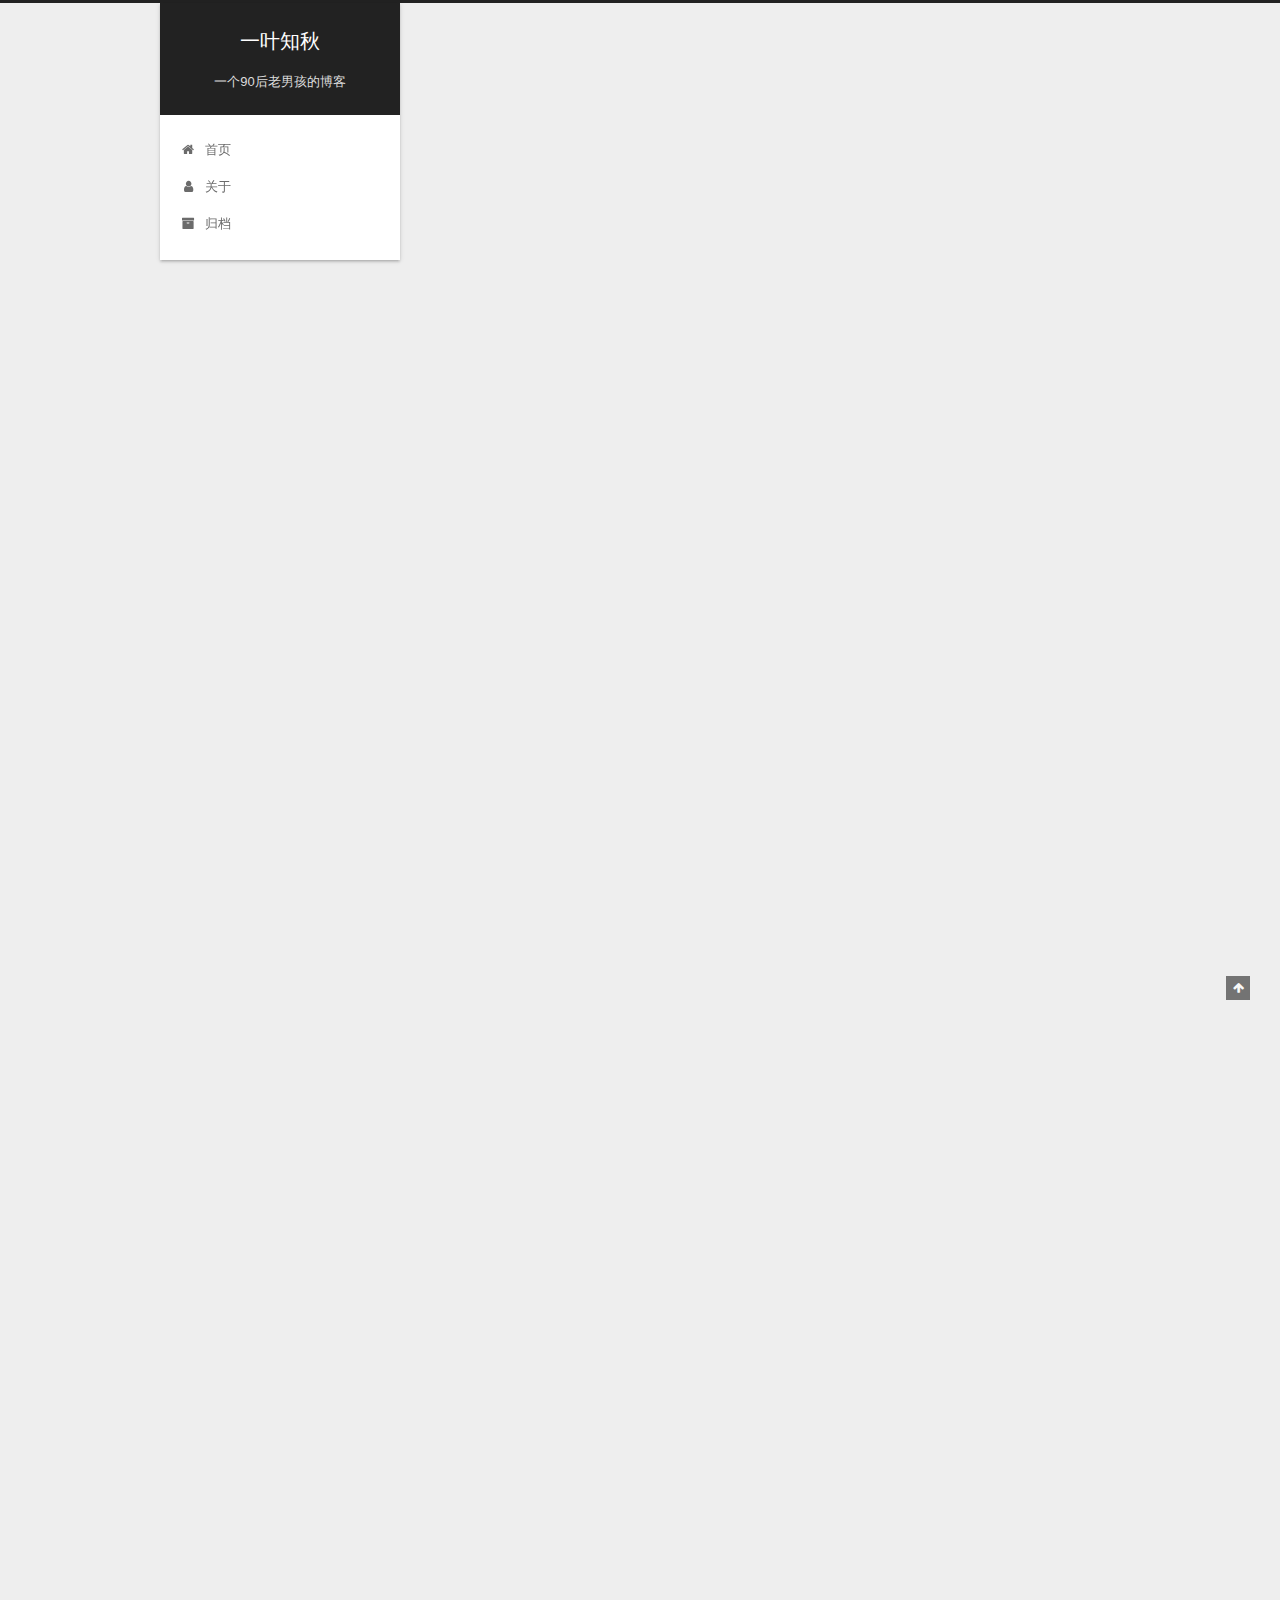
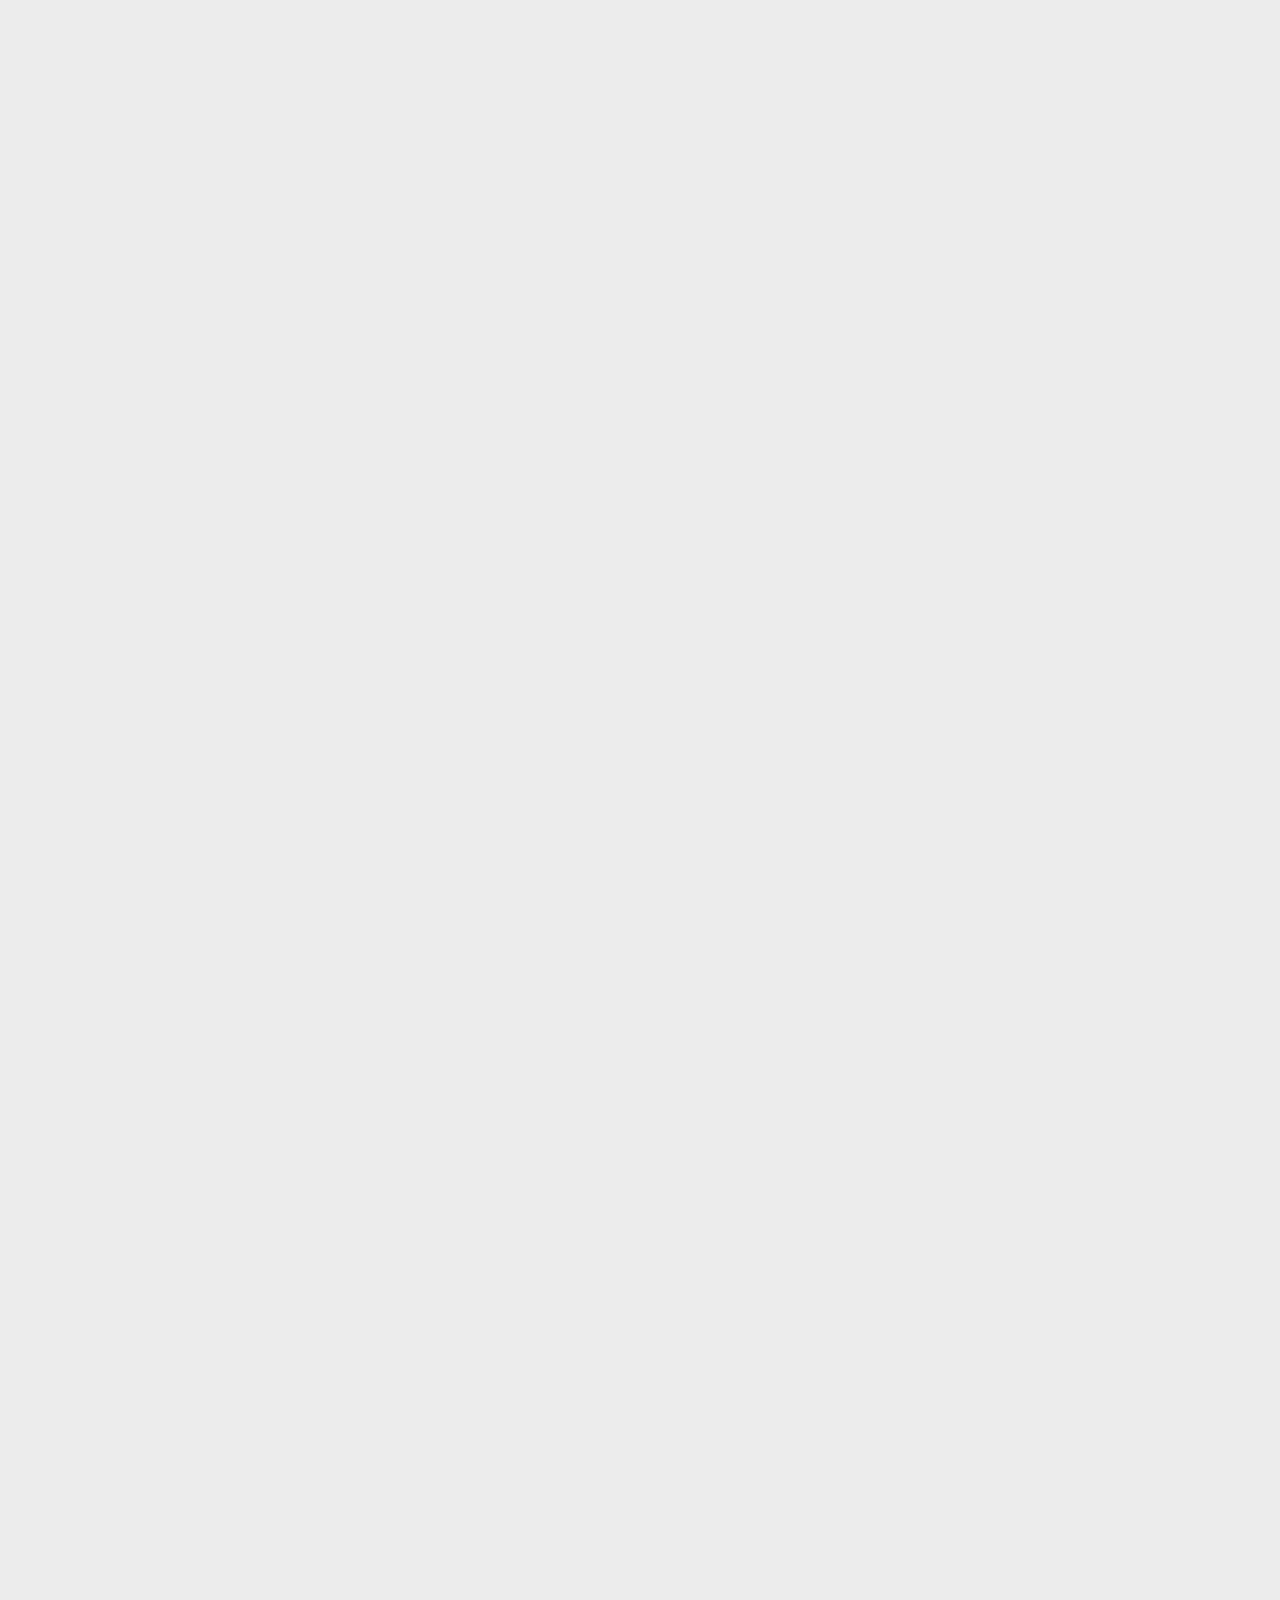
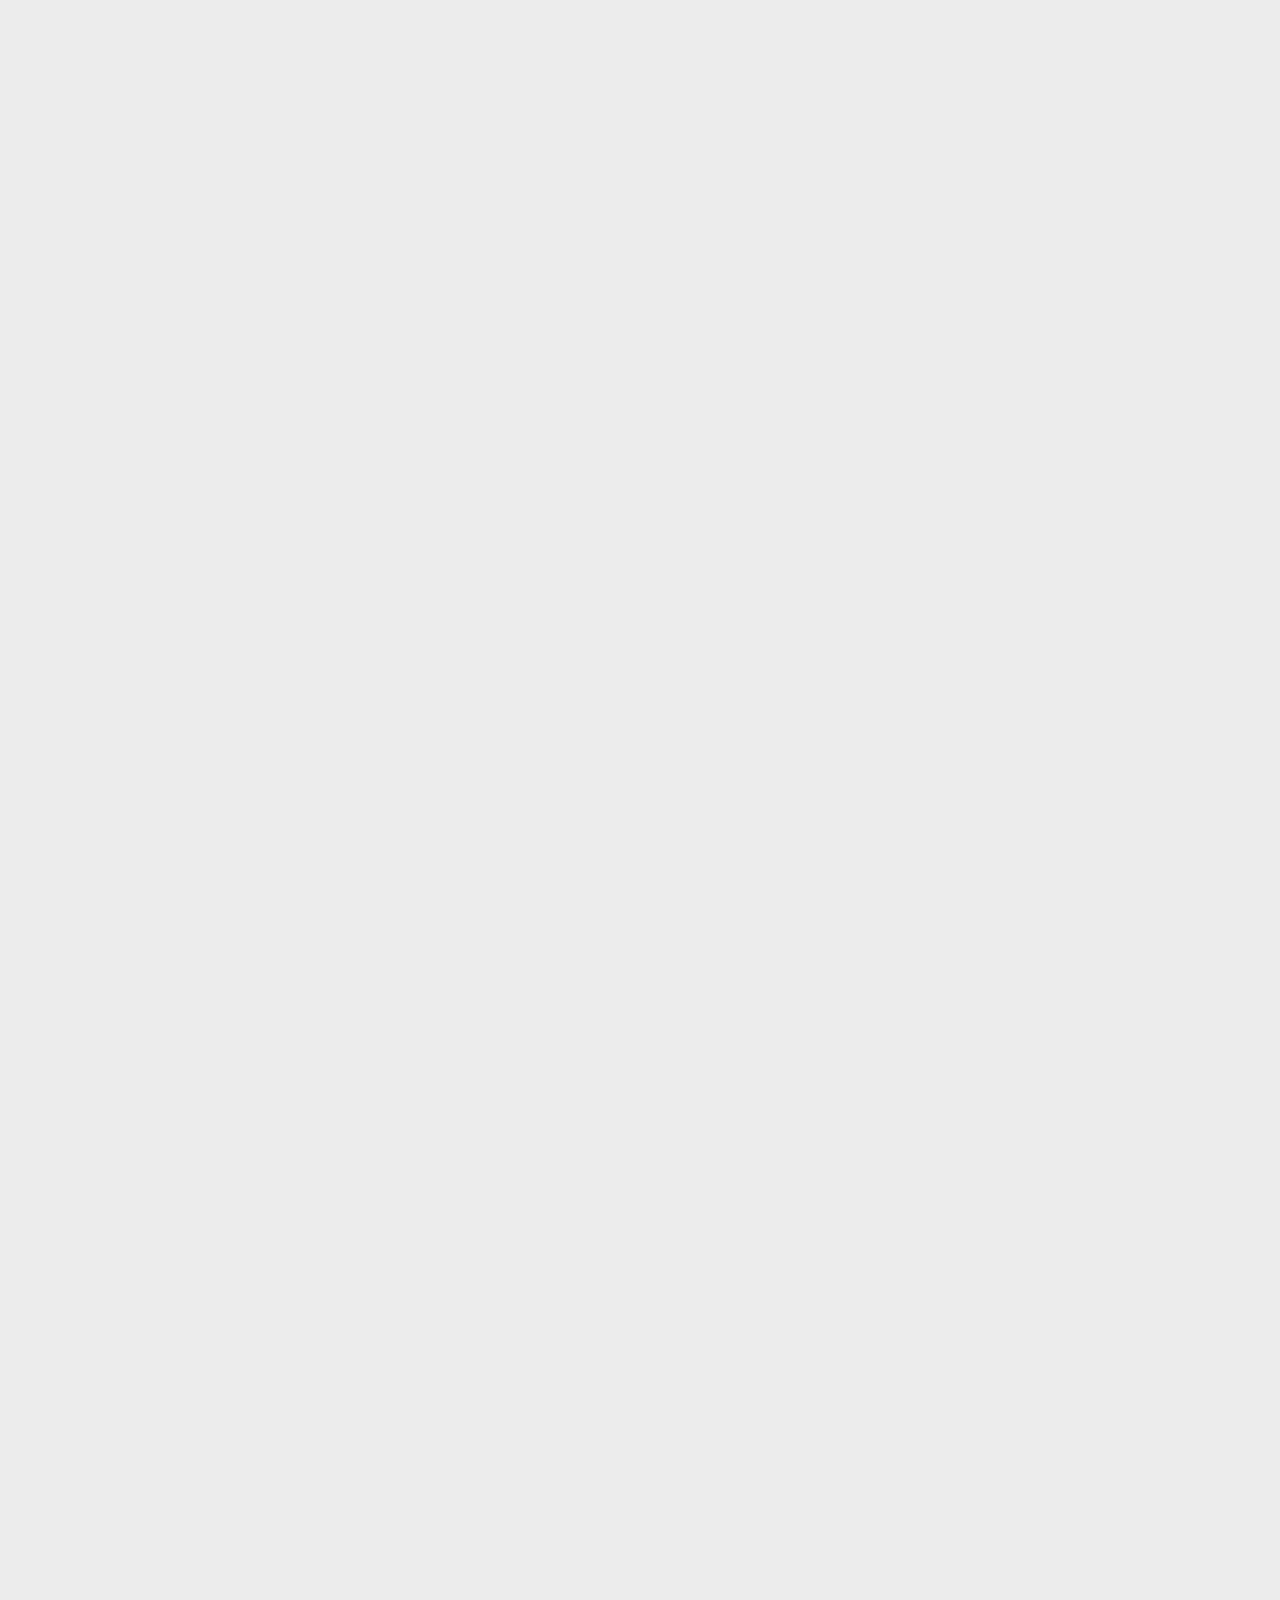
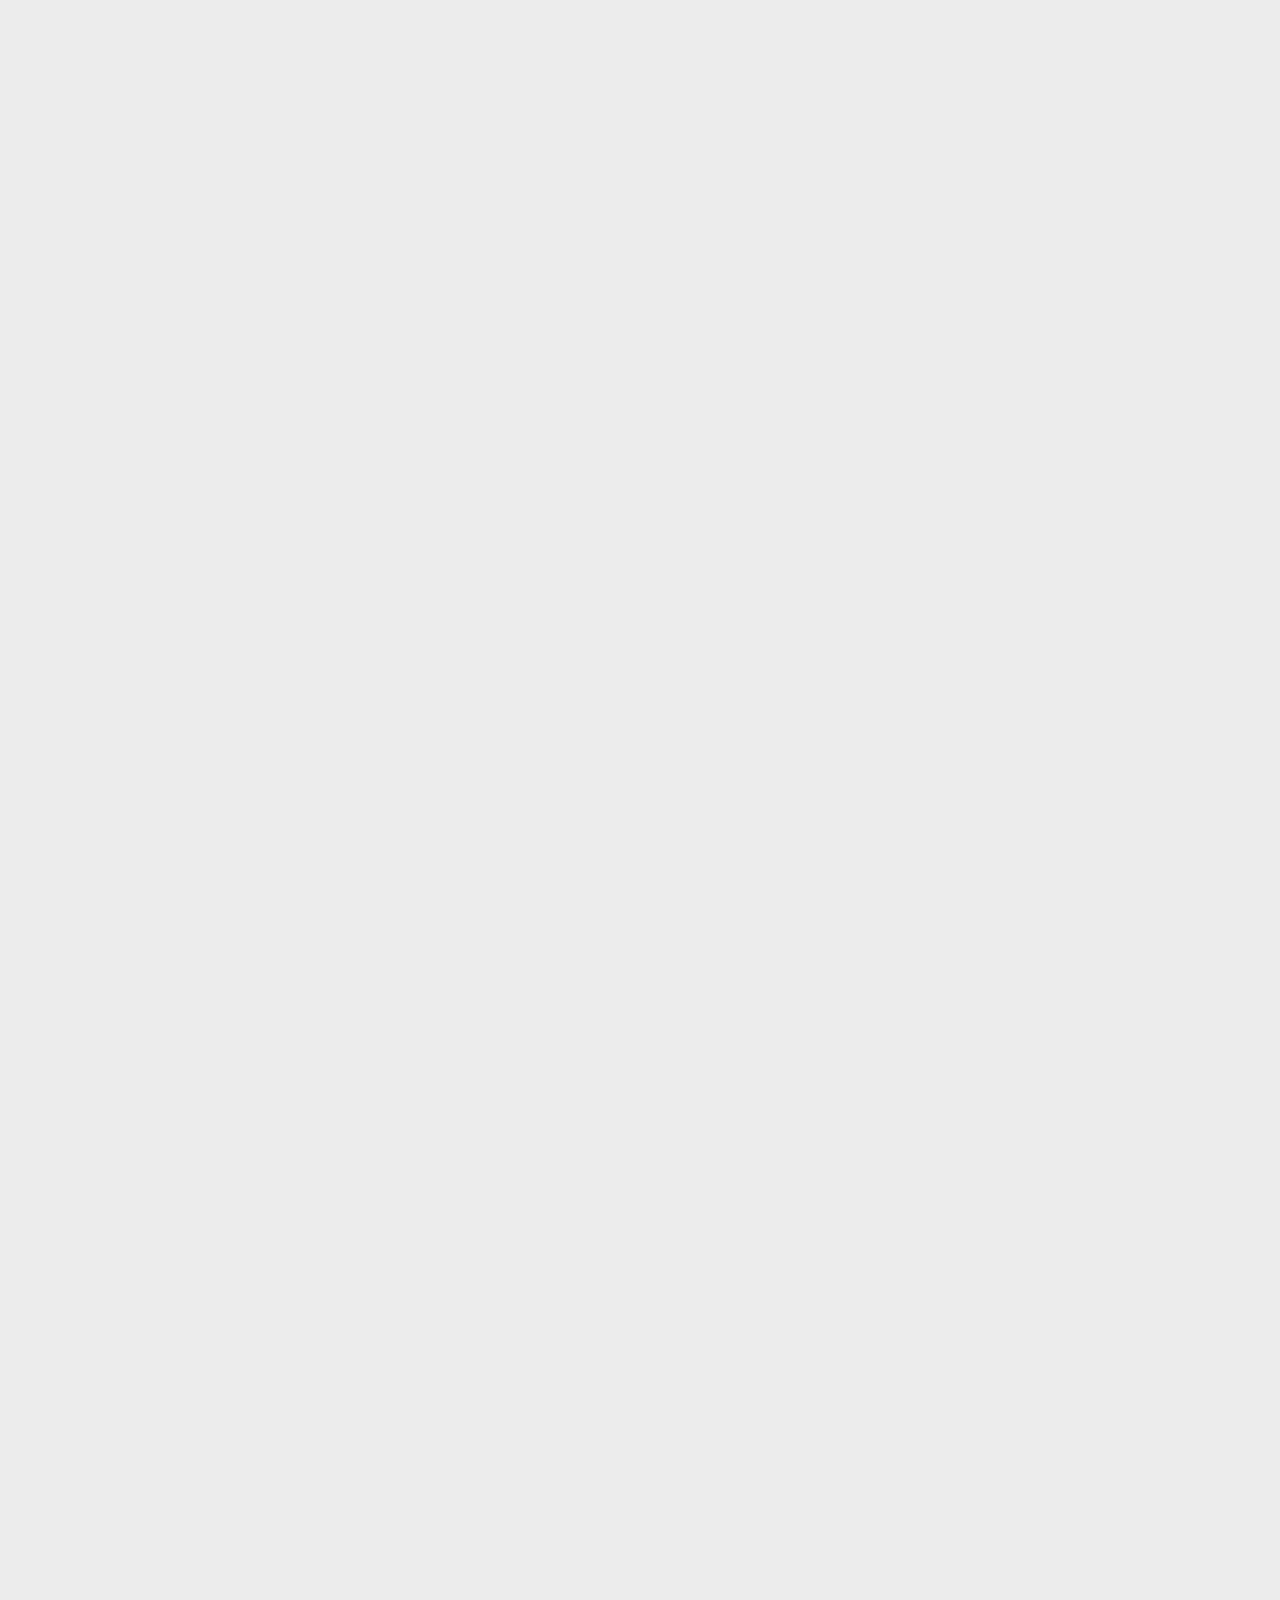
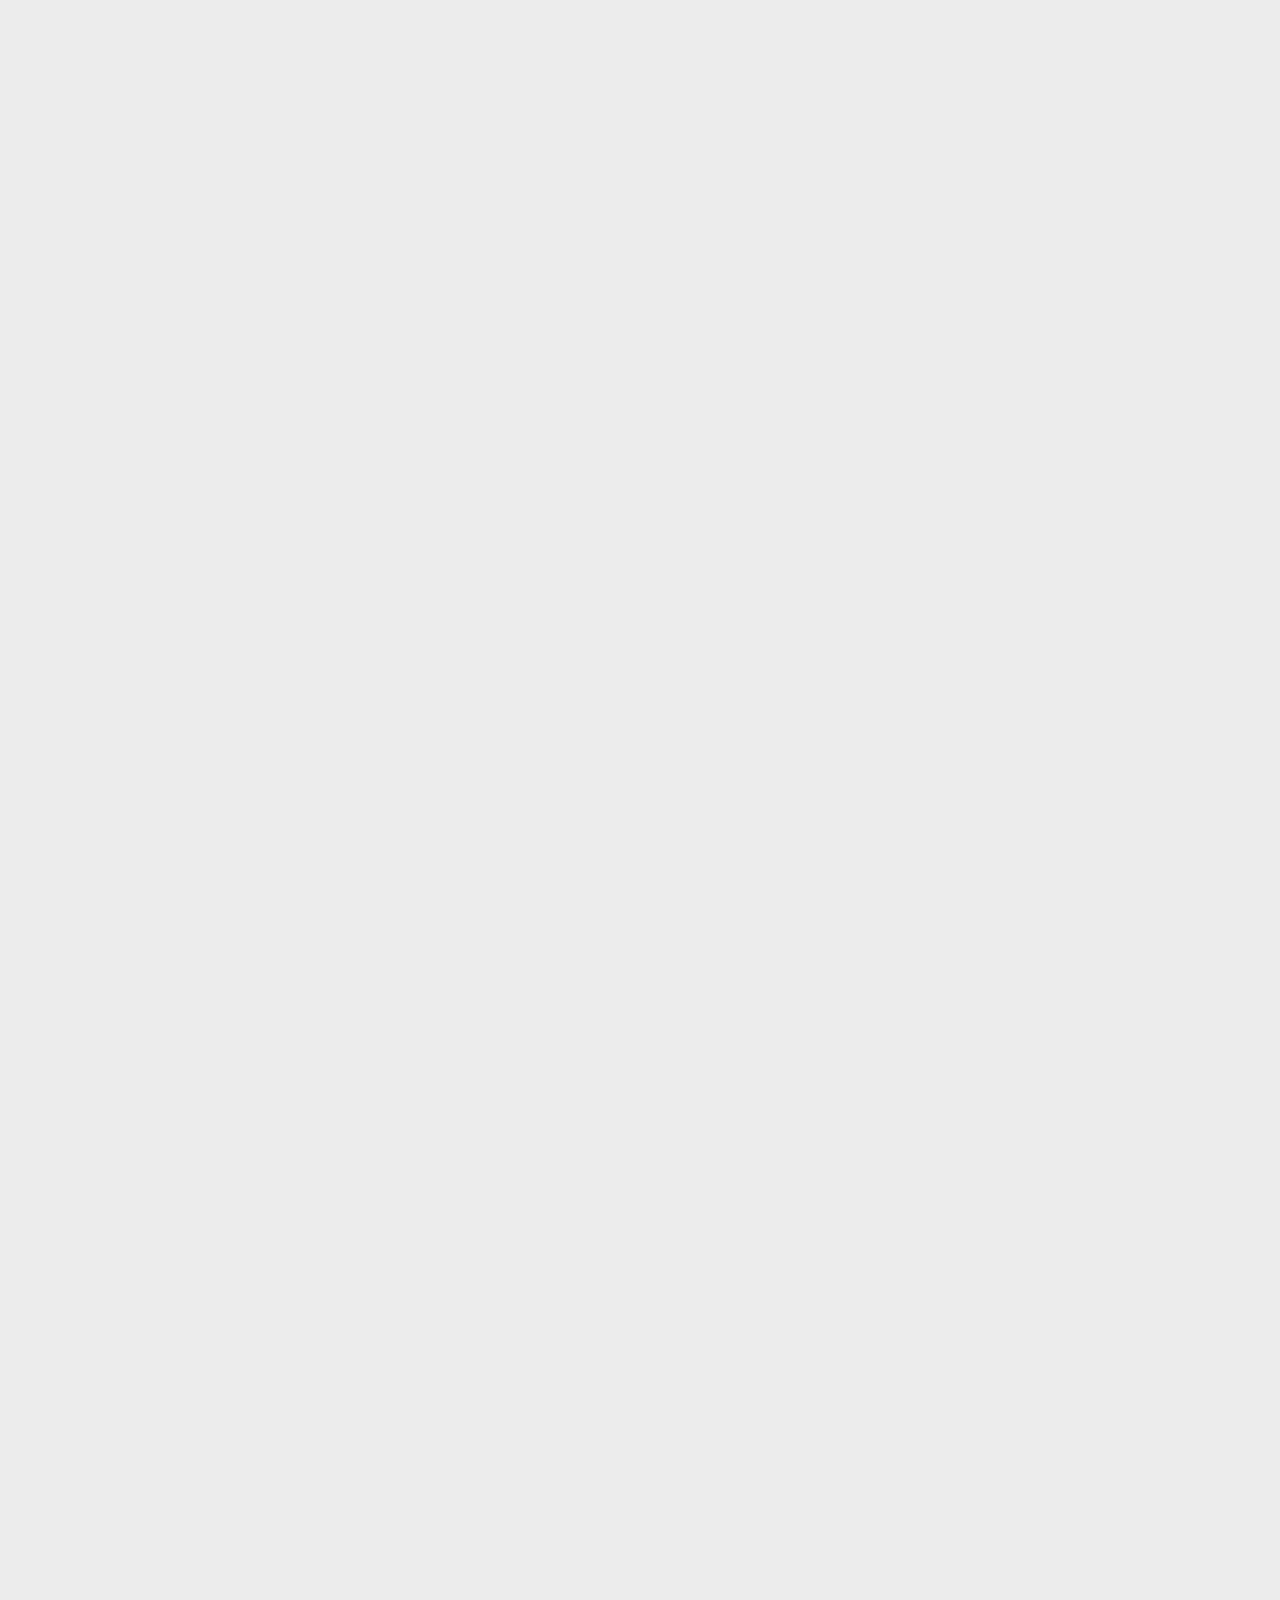
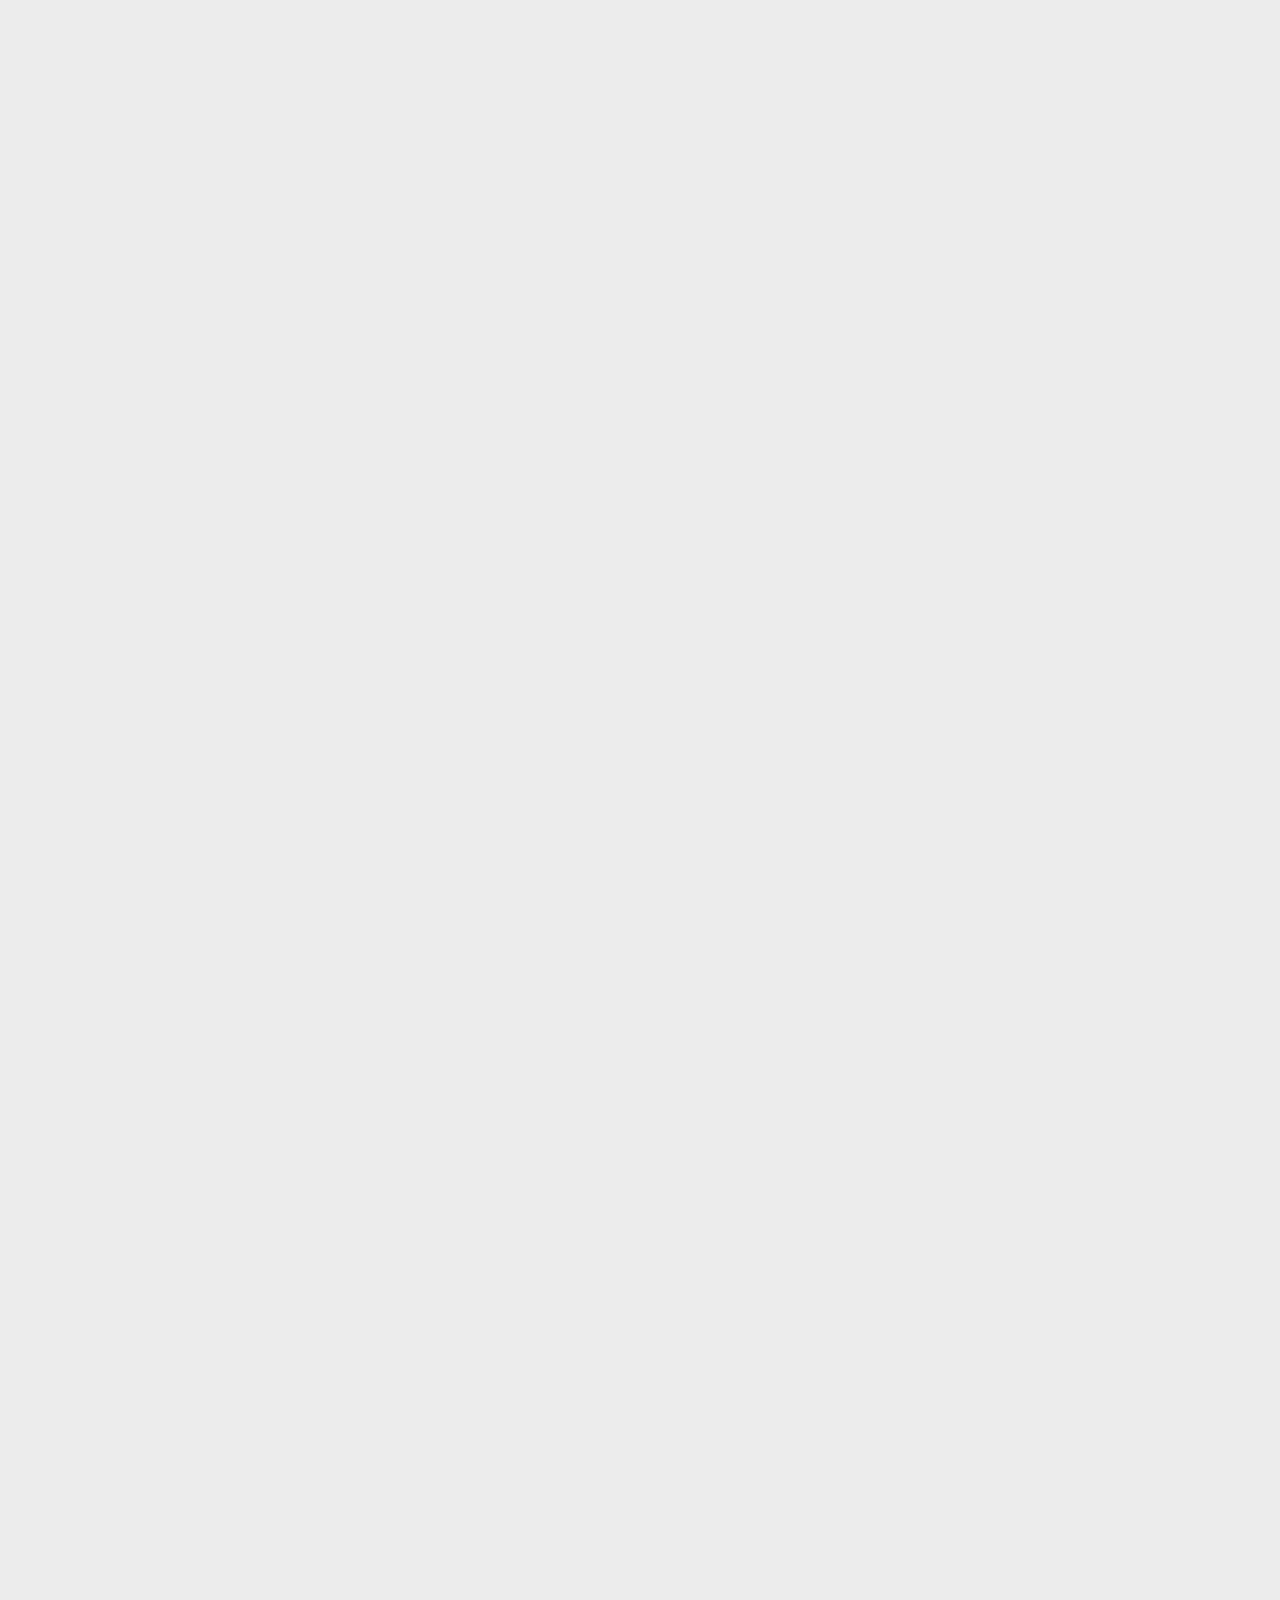
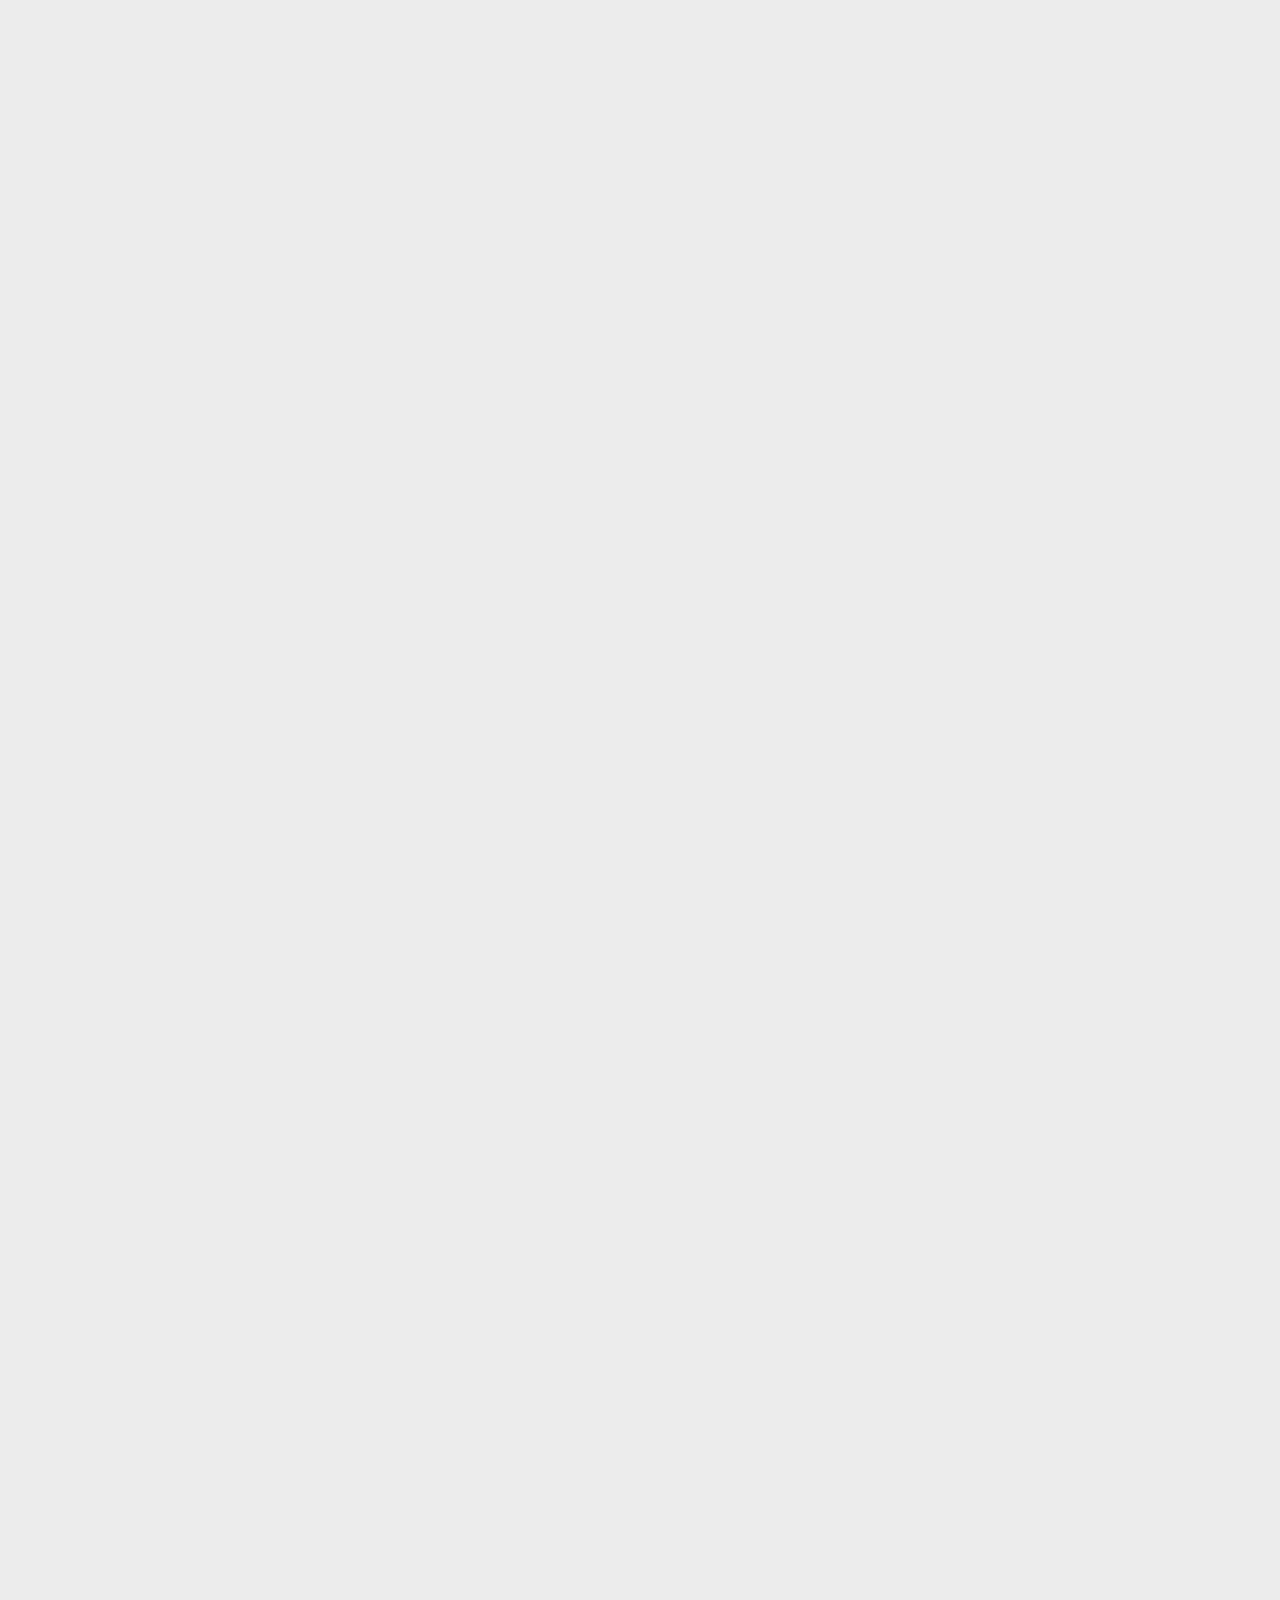
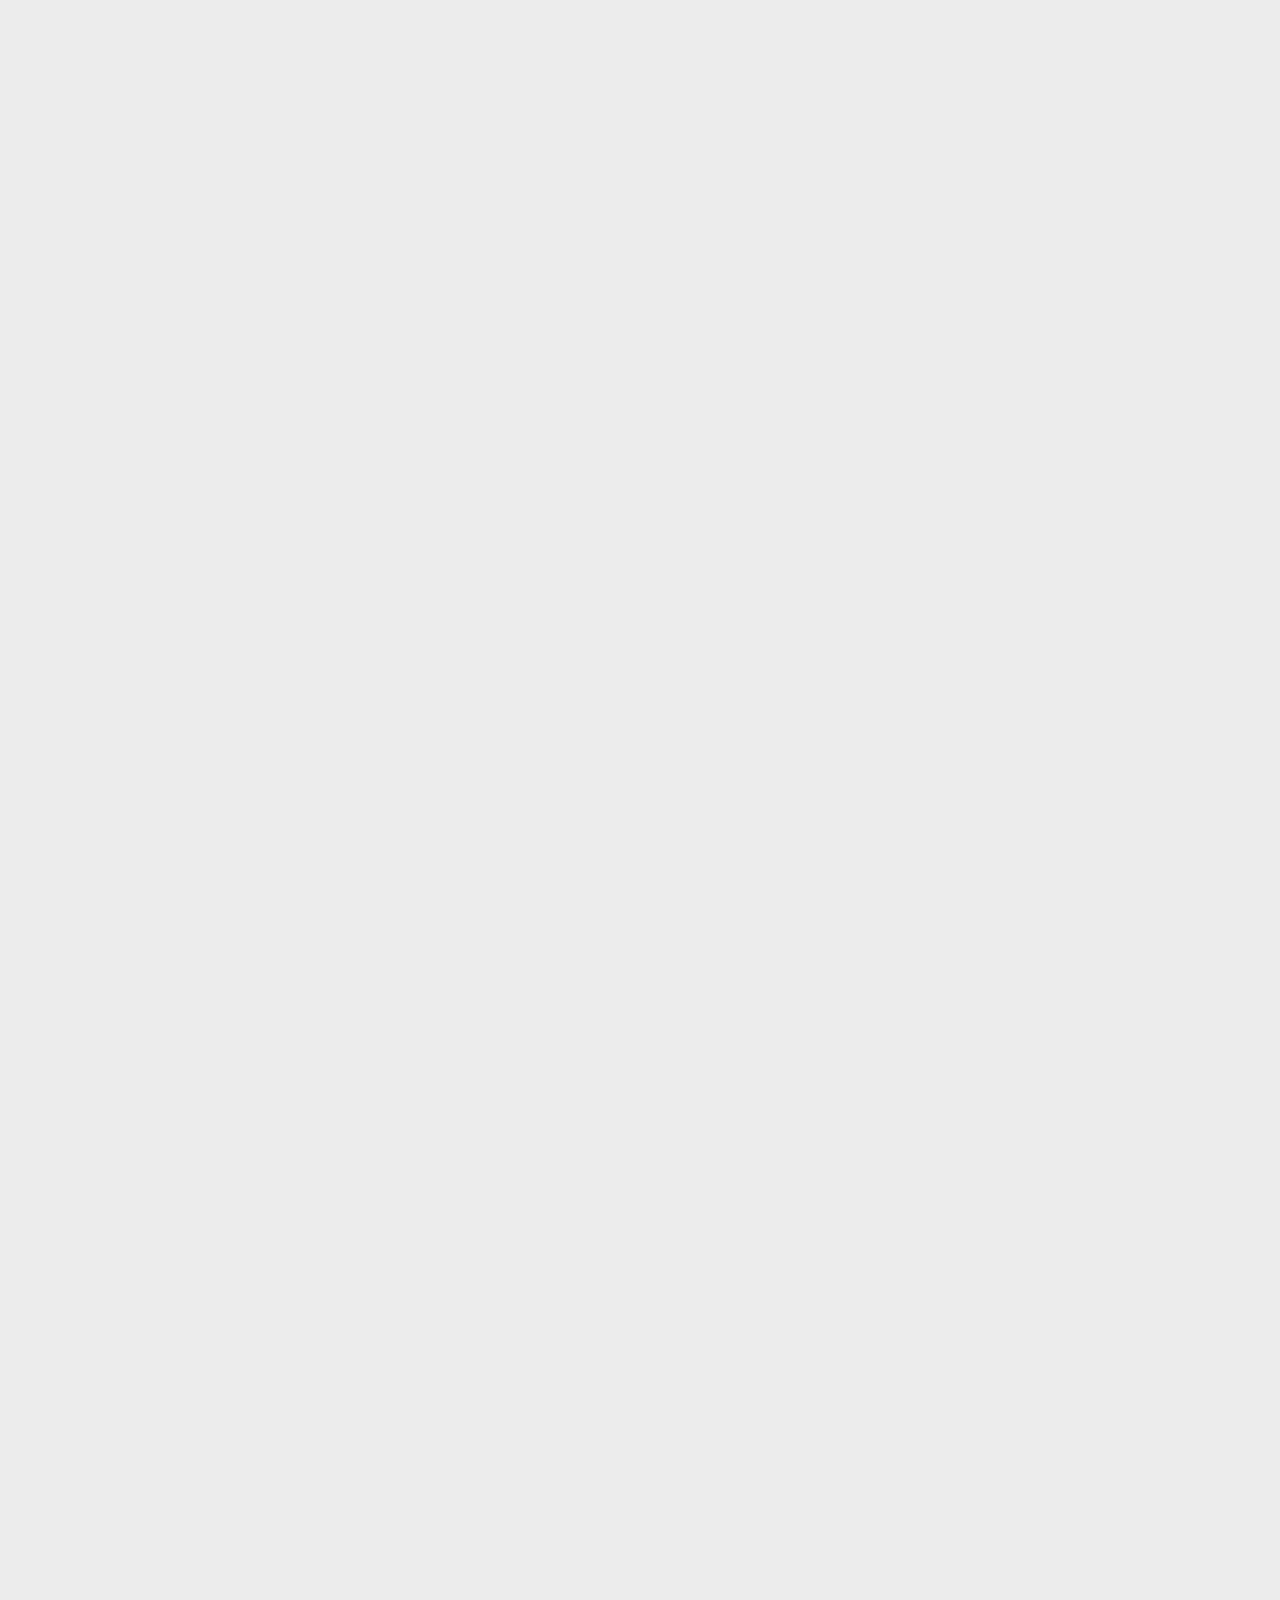
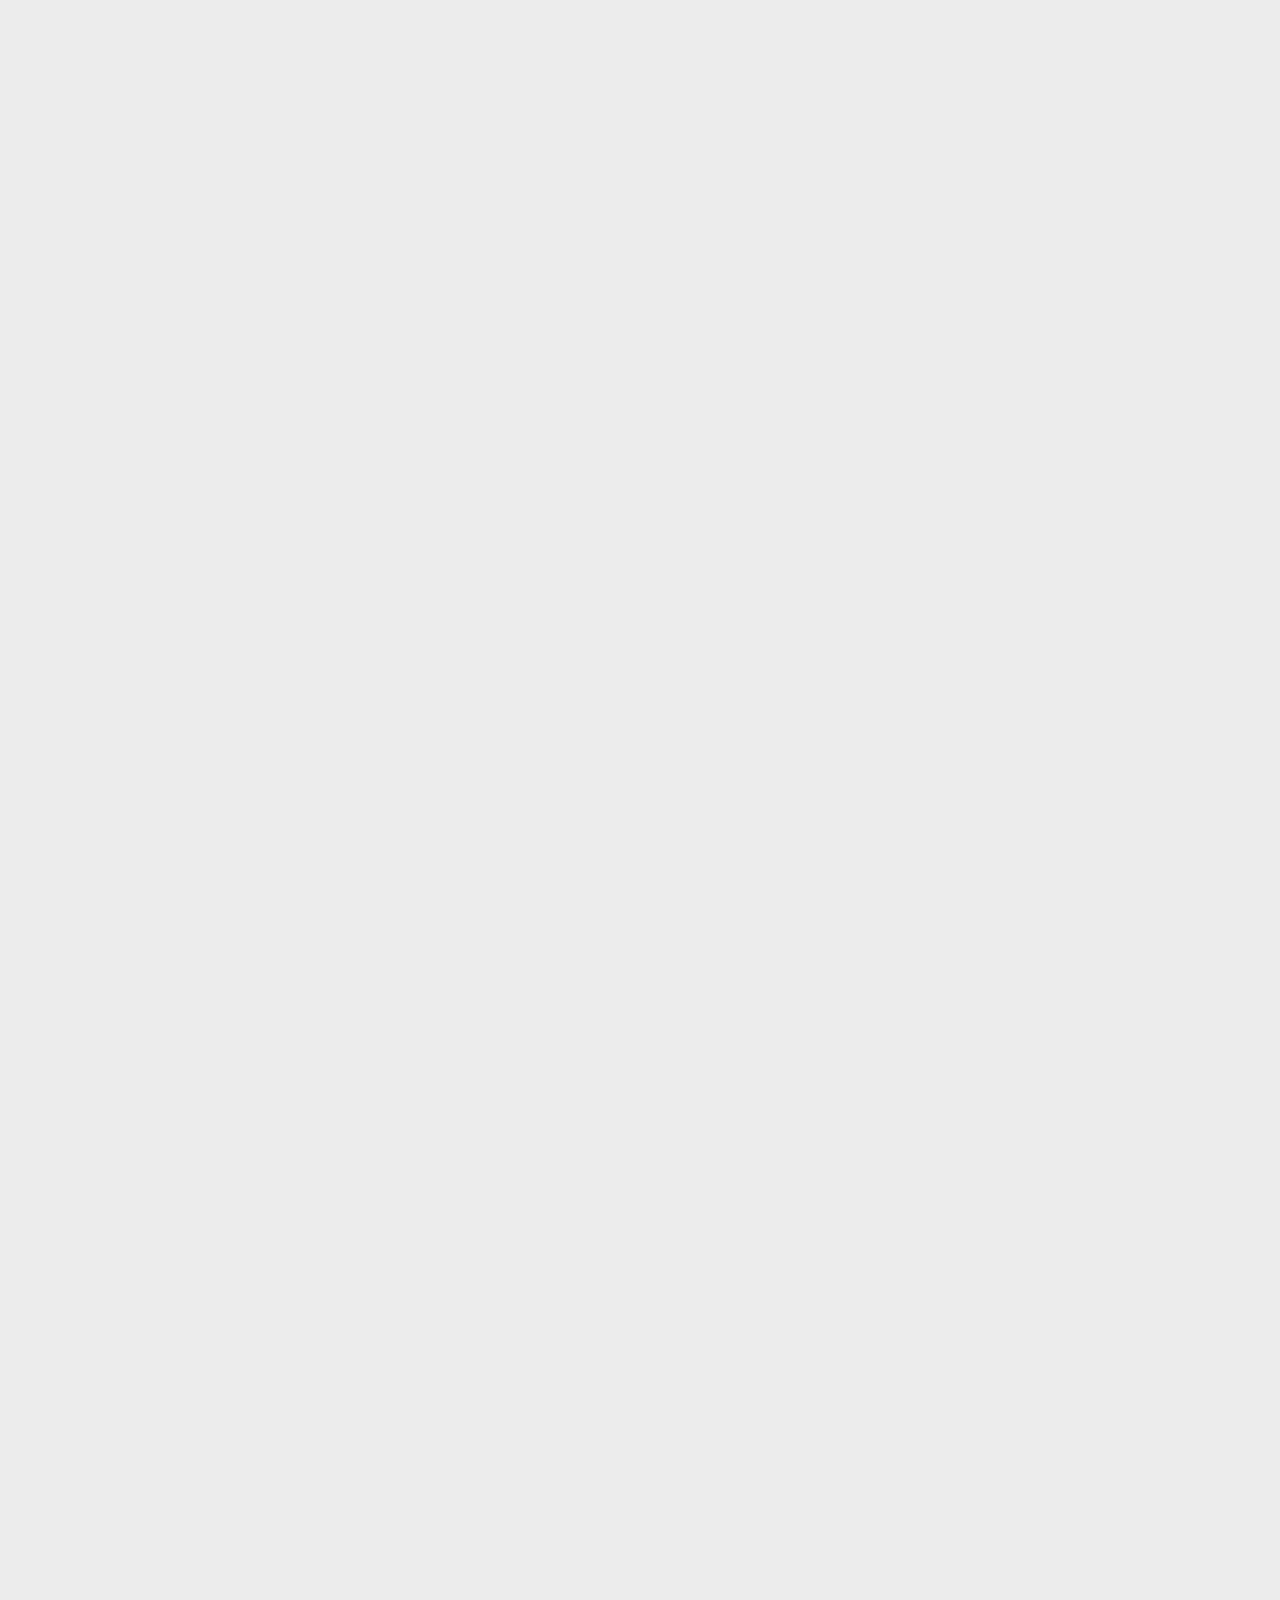
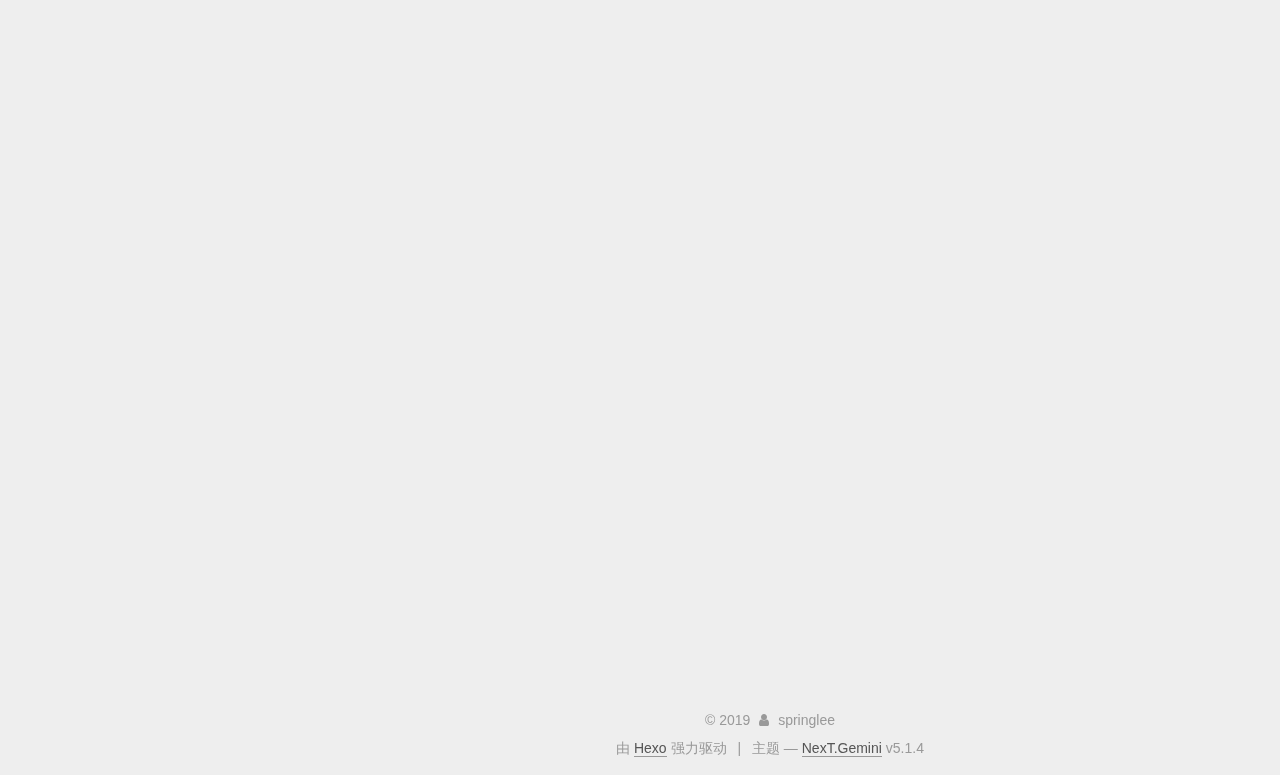
==== commit 88a8955f: "Site updated: 2019-03-20 14:59:37" ====
--- a/index.html
+++ b/index.html
@@ -243,6 +243,357 @@
   
   
   <div class="post-block">
+    <link itemprop="mainEntityOfPage" href="http://yoursite.com/2019/03/20/linux-permision/">
+
+    <span hidden itemprop="author" itemscope itemtype="http://schema.org/Person">
+      <meta itemprop="name" content="springlee">
+      <meta itemprop="description" content="">
+      <meta itemprop="image" content="https://avatars3.githubusercontent.com/u/3699948?s=400&u=d38df3f75e632cbdcd135872bb8ca7a049b7cf75&v=4">
+    </span>
+
+    <span hidden itemprop="publisher" itemscope itemtype="http://schema.org/Organization">
+      <meta itemprop="name" content="一叶知秋">
+    </span>
+
+    
+      <header class="post-header">
+
+        
+        
+          <h1 class="post-title" itemprop="name headline">
+                
+                <a class="post-title-link" href="/2019/03/20/linux-permision/" itemprop="url">Linux文件权限详解</a></h1>
+        
+
+        <div class="post-meta">
+          <span class="post-time">
+            
+              <span class="post-meta-item-icon">
+                <i class="fa fa-calendar-o"></i>
+              </span>
+              
+                <span class="post-meta-item-text">发表于</span>
+              
+              <time title="创建于" itemprop="dateCreated datePublished" datetime="2019-03-20T11:39:20+08:00">
+                2019-03-20
+              </time>
+            
+
+            
+
+            
+          </span>
+
+          
+
+          
+            
+          
+
+          
+          
+
+          
+
+          
+
+          
+
+        </div>
+      </header>
+    
+
+    
+    
+    
+    <div class="post-body" itemprop="articleBody">
+
+      
+      
+
+      
+        
+          
+            <h2 id="用户组"><a href="#用户组" class="headerlink" title="用户组"></a>用户组</h2><p>在linux中的每个用户必须属于一个组，不能独立于组外。在linux中每个文件有所有者、所在组、其它组的概念</p>
+<ul>
+<li>所有者</li>
+<li>所在组</li>
+<li>其它组</li>
+<li>改变用户所在的组</li>
+</ul>
+<h2 id="所有者"><a href="#所有者" class="headerlink" title="所有者"></a>所有者</h2><p>一般为文件的创建者，谁创建了该文件，就天然的成为该文件的所有者</p>
+<p>用ls ‐ahl命令可以看到文件的所有者</p>
+<p>也可以使用chown 用户名 文件名来修改文件的所有者</p>
+<h2 id="文件所在组"><a href="#文件所在组" class="headerlink" title="文件所在组"></a>文件所在组</h2><p>当某个用户创建了一个文件后，这个文件的所在组就是该用户所在的组</p>
+<p>用ls ‐ahl命令可以看到文件的所有组</p>
+<p>也可以使用chgrp 组名 文件名来修改文件所在的组</p>
+<h2 id="其它组"><a href="#其它组" class="headerlink" title="其它组"></a>其它组</h2><p>除开文件的所有者和所在组的用户外，系统的其它用户都是文件的其它组</p>
+<p>ls</p>
+<p> -l中显示的内容如下：</p>
+<p><code>-rwxrw-r-- 1 root root 1213 Feb 2 09:39 abc</code></p>
+<ul>
+<li><p>10个字符确定不同用户能对文件干什么</p>
+</li>
+<li><p>第一个字符代表文件（-）、目录（d），链接（l）</p>
+</li>
+<li><p>其余字符每3个一组（rwx），读（r）、写（w）、执行（x）</p>
+</li>
+<li><p>第一组rwx：文件所有者的权限是读、写和执行</p>
+</li>
+<li><p>第二组rw-：与文件所有者同一组的用户的权限是读、写但不能执行</p>
+</li>
+<li><p>第三组r–：不与文件所有者同组的其他用户的权限是读不能写和执行也可用数字表示为：r=4，w=2，x=1  因此rwx=4+2+1=7</p>
+</li>
+<li><p>1 表示连接的文件数</p>
+</li>
+<li><p>root 表示用户</p>
+</li>
+<li><p>root表示用户所在的组</p>
+</li>
+<li><p>1213 表示文件大小（字节）</p>
+</li>
+<li><p>Feb 2 09:39 表示最后修改日期</p>
+</li>
+<li><p>abc 表示文件名</p>
+</li>
+</ul>
+<h2 id="改变权限的命令"><a href="#改变权限的命令" class="headerlink" title="改变权限的命令"></a>改变权限的命令</h2><p>chmod 改变文件或目录的权限</p>
+<p>chmod 755 abc：赋予abc权限rwxr-xr-x</p>
+<p>chmod u=rwx，g=rx，o=rx abc：同上u=用户权限，g=组权限，o=不同组其他用户权限</p>
+<p>chmod u-x，g+w abc：给abc去除用户执行的权限，增加组写的权限</p>
+<p>chmod a+r abc：给所有用户添加读的权限</p>
+<h2 id="改变所有者（chown）和用户组（chgrp）命令"><a href="#改变所有者（chown）和用户组（chgrp）命令" class="headerlink" title="改变所有者（chown）和用户组（chgrp）命令"></a>改变所有者（chown）和用户组（chgrp）命令</h2><p>chown xiaoming abc：改变abc的所有者为xiaoming</p>
+<p>chgrp root abc：改变abc所属的组为root</p>
+<p>chown root ./abc：改变abc这个目录的所有者是root</p>
+<p>chown ‐R root ./abc：改变abc这个目录及其下面所有的文件和目录的所有者是root</p>
+<p>改变用户所在组</p>
+<p>在添加用户时，可以指定将该用户添加到哪个组中，同样用root的管理权限可以改变某个用户所在的组</p>
+<ul>
+<li>usermod ‐g 组名 用户名</li>
+</ul>
+<p>你可以用</p>
+<ul>
+<li>usermod ‐d 目录名 用户名，改变该用户登录的初始目录</li>
+</ul>
+<p>【参考】</p>
+<ul>
+<li><p>groupadd 组名，在linux中添加组</p>
+</li>
+<li><p>vi /etc/group，查看linux中所有组信息，可以看可以编辑</p>
+</li>
+<li><p>cat /etc/group，查看linux中所有组信息，只可以看不可以编辑</p>
+</li>
+<li><p>useradd ‐g 组名 用户名，创建用户的同时指定将该用户分配到哪个组下</p>
+</li>
+<li><p>vi /etc/passwd，查看linux中所有用户信息，可以看可以编辑</p>
+</li>
+<li><p>cat /etc/passwd，查看linux中所有用户信息，只可以看不可以编辑</p>
+</li>
+</ul>
+
+          
+        
+      
+    </div>
+    
+    
+    
+
+    
+
+    
+
+    
+
+    <footer class="post-footer">
+      
+
+      
+
+      
+
+      
+      
+        <div class="post-eof"></div>
+      
+    </footer>
+  </div>
+  
+  
+  
+  </article>
+
+
+    
+      
+
+  
+
+  
+  
+  
+
+  <article class="post post-type-normal" itemscope itemtype="http://schema.org/Article">
+  
+  
+  
+  <div class="post-block">
+    <link itemprop="mainEntityOfPage" href="http://yoursite.com/2019/03/20/linux-user/">
+
+    <span hidden itemprop="author" itemscope itemtype="http://schema.org/Person">
+      <meta itemprop="name" content="springlee">
+      <meta itemprop="description" content="">
+      <meta itemprop="image" content="https://avatars3.githubusercontent.com/u/3699948?s=400&u=d38df3f75e632cbdcd135872bb8ca7a049b7cf75&v=4">
+    </span>
+
+    <span hidden itemprop="publisher" itemscope itemtype="http://schema.org/Organization">
+      <meta itemprop="name" content="一叶知秋">
+    </span>
+
+    
+      <header class="post-header">
+
+        
+        
+          <h1 class="post-title" itemprop="name headline">
+                
+                <a class="post-title-link" href="/2019/03/20/linux-user/" itemprop="url">Linux 用户详解</a></h1>
+        
+
+        <div class="post-meta">
+          <span class="post-time">
+            
+              <span class="post-meta-item-icon">
+                <i class="fa fa-calendar-o"></i>
+              </span>
+              
+                <span class="post-meta-item-text">发表于</span>
+              
+              <time title="创建于" itemprop="dateCreated datePublished" datetime="2019-03-20T11:39:20+08:00">
+                2019-03-20
+              </time>
+            
+
+            
+
+            
+          </span>
+
+          
+
+          
+            
+          
+
+          
+          
+
+          
+
+          
+
+          
+
+        </div>
+      </header>
+    
+
+    
+    
+    
+    <div class="post-body" itemprop="articleBody">
+
+      
+      
+
+      
+        
+          
+            <p>用户账号文件 - passwd<br>用于保存用户的帐号基本信息，文件位置：/etc/passwd</p>
+<p>每一行对应一个用户的帐号记录 </p>
+<figure class="highlight plain"><table><tr><td class="gutter"><pre><span class="line">1</span><br><span class="line">2</span><br><span class="line">3</span><br><span class="line">4</span><br><span class="line">5</span><br><span class="line">6</span><br><span class="line">7</span><br><span class="line">8</span><br><span class="line">9</span><br><span class="line">10</span><br><span class="line">11</span><br><span class="line">12</span><br><span class="line">13</span><br><span class="line">14</span><br><span class="line">15</span><br><span class="line">16</span><br><span class="line">17</span><br><span class="line">18</span><br><span class="line">19</span><br><span class="line">20</span><br><span class="line">21</span><br><span class="line">22</span><br><span class="line">23</span><br><span class="line">24</span><br></pre></td><td class="code"><pre><span class="line">root:x:0:0:root:/root:/bin/bash</span><br><span class="line">daemon:x:1:1:daemon:/usr/sbin:/usr/sbin/nologin</span><br><span class="line">bin:x:2:2:bin:/bin:/usr/sbin/nologin</span><br><span class="line">sys:x:3:3:sys:/dev:/usr/sbin/nologin</span><br><span class="line">sync:x:4:65534:sync:/bin:/bin/sync</span><br><span class="line">games:x:5:60:games:/usr/games:/usr/sbin/nologin</span><br><span class="line">man:x:6:12:man:/var/cache/man:/usr/sbin/nologin</span><br><span class="line">lp:x:7:7:lp:/var/spool/lpd:/usr/sbin/nologin</span><br><span class="line">mail:x:8:8:mail:/var/mail:/usr/sbin/nologin</span><br><span class="line">news:x:9:9:news:/var/spool/news:/usr/sbin/nologin</span><br><span class="line">uucp:x:10:10:uucp:/var/spool/uucp:/usr/sbin/nologin</span><br><span class="line">proxy:x:13:13:proxy:/bin:/usr/sbin/nologin</span><br><span class="line">www-data:x:33:33:www-data:/var/www:/usr/sbin/nologin</span><br><span class="line">backup:x:34:34:backup:/var/backups:/usr/sbin/nologin</span><br><span class="line">list:x:38:38:Mailing List Manager:/var/list:/usr/sbin/nologin</span><br><span class="line">irc:x:39:39:ircd:/var/run/ircd:/usr/sbin/nologin</span><br><span class="line">gnats:x:41:41:Gnats Bug-Reporting System (admin):/var/lib/gnats:/u    sr/sbin/nologin</span><br><span class="line">nobody:x:65534:65534:nobody:/nonexistent:/usr/sbin/nologin</span><br><span class="line">systemd-timesync:x:100:103:systemd Time Synchronization,,,:/run/sy    stemd:/bin/false</span><br><span class="line">systemd-network:x:101:104:systemd Network Management,,,:/run/syste    md/netif:/bin/false</span><br><span class="line">systemd-resolve:x:102:105:systemd Resolver,,,:/run/systemd/resolve    :/bin/false</span><br><span class="line">systemd-bus-proxy:x:103:106:systemd Bus Proxy,,,:/run/systemd:/bin    /false</span><br><span class="line">pi:x:1000:1000:,,,:/home/pi:/bin/bash</span><br><span class="line">messagebus:x:104:109::/var/run/dbus:/bin/false</span><br></pre></td></tr></table></figure>
+<ul>
+<li>字段1：用户帐号的名称</li>
+<li>字段2：用户密码字串或者密码占位符“x”</li>
+<li>字段3：用户帐号的UID号</li>
+<li>字段4：所属基本组帐号的GID号</li>
+<li>字段5：用户全名</li>
+<li>字段6：宿主目录</li>
+<li>字段7：登录Shell信息</li>
+</ul>
+<p>shadow<br>用于保存密码字串、密码有效期等信息，文件位置：/etc/shadow<br>每一行对应一个用户的密码记录<br><figure class="highlight plain"><table><tr><td class="gutter"><pre><span class="line">1</span><br><span class="line">2</span><br><span class="line">3</span><br><span class="line">4</span><br><span class="line">5</span><br><span class="line">6</span><br><span class="line">7</span><br><span class="line">8</span><br><span class="line">9</span><br><span class="line">10</span><br><span class="line">11</span><br><span class="line">12</span><br><span class="line">13</span><br><span class="line">14</span><br><span class="line">15</span><br><span class="line">16</span><br><span class="line">17</span><br><span class="line">18</span><br><span class="line">19</span><br><span class="line">20</span><br><span class="line">21</span><br><span class="line">22</span><br><span class="line">23</span><br><span class="line">24</span><br><span class="line">25</span><br><span class="line">26</span><br><span class="line">27</span><br></pre></td><td class="code"><pre><span class="line">root:$6$jEF6k6wr$0MM62Y.oofWi7FXthvvkALCgS9ruD0FdgzM804XDFG8DxncR8    LlwInRwoJk40UN9iCinXtbeHb57pJ1wuBSot0:17366:0:99999:7:::</span><br><span class="line">daemon:*:17352:0:99999:7:::</span><br><span class="line">bin:*:17352:0:99999:7:::</span><br><span class="line">sys:*:17352:0:99999:7:::</span><br><span class="line">sync:*:17352:0:99999:7:::</span><br><span class="line">games:*:17352:0:99999:7:::</span><br><span class="line">man:*:17352:0:99999:7:::</span><br><span class="line">lp:*:17352:0:99999:7:::</span><br><span class="line">mail:*:17352:0:99999:7:::</span><br><span class="line">news:*:17352:0:99999:7:::</span><br><span class="line">uucp:*:17352:0:99999:7:::</span><br><span class="line">proxy:*:17352:0:99999:7:::</span><br><span class="line">www-data:*:17352:0:99999:7:::</span><br><span class="line">backup:*:17352:0:99999:7:::</span><br><span class="line">list:*:17352:0:99999:7:::</span><br><span class="line">irc:*:17352:0:99999:7:::</span><br><span class="line">gnats:*:17352:0:99999:7:::</span><br><span class="line">nobody:*:17352:0:99999:7:::</span><br><span class="line">systemd-timesync:*:17352:0:99999:7:::</span><br><span class="line">systemd-network:*:17352:0:99999:7:::</span><br><span class="line">systemd-resolve:*:17352:0:99999:7:::</span><br><span class="line">systemd-bus-proxy:*:17352:0:99999:7:::</span><br><span class="line">pi:$6$J9HYz.1a$jZfOFQhtFT7el0/iUV2Z3egUxwtAk3SlzV5EGEe/gKuj68WALIY    4rmI9WCBK5a0lyU463ecf6WxAyzMUrqMRM1:17352:0:99999:7:::</span><br><span class="line">messagebus:*:17352:0:99999:7:::</span><br><span class="line">avahi:*:17352:0:99999:7:::</span><br><span class="line">ntp:*:17352:0:99999:7:::</span><br><span class="line">sshd:*:17352:0:99999:7:::</span><br></pre></td></tr></table></figure></p>
+<ul>
+<li>字段1：用户帐号的名称</li>
+<li>字段2：加密的密码字串信息</li>
+<li>字段3：上次修改密码的时间</li>
+<li>字段4：密码的最短有效天数，默认值为0</li>
+<li>字段5：密码的最长有效天数，默认值为99999 </li>
+</ul>
+<p>useradd命令<br>格式：useradd [选项]… 用户名<br>常用命令选项<br>-u：指定 UID 标记号<br>-d：指定宿主目录，缺省为 /home/用户名<br>-e：指定帐号失效时间<br>-g：指定用户的基本组名（或UID号）<br>-G：指定用户的附加组名（或GID号）<br>-M：不为用户建立并初始化宿主目录<br>-s：指定用户的登录Shell </p>
+<p>主要的用户初始配置文件<br>~/.bash_profile：用户每次登录时执行<br>~/.bashrc：每次进入新的Bash环境时执行<br>~/.bash_logout：用户每次退出登录时执行 </p>
+<ul>
+<li>passwd命令<br>格式：passwd [选项]… 用户名 </li>
+</ul>
+<p>常用命令选项<br>-d：清空用户的密码，使之无需密码即可登录<br>-l：锁定用户帐号<br>-S：查看用户帐号的状态（是否被锁定）<br>-u：解锁用户帐号</p>
+<ul>
+<li>userdel命令<br>格式：userdel [-r] 用户名<br>添加 -r 选项时，表示连用户的宿主目录一并删除 </li>
+</ul>
+<ul>
+<li><p>group、gshadow<br>与用户帐号文件相类似<br>/etc/group：保存组帐号基本信息<br>/etc/gshadow：保存组帐号的密码信息</p>
+</li>
+<li><p>groupadd<br>格式：groupadd [-g GID] 组帐号名</p>
+</li>
+<li><p>gpasswd命令<br>用途：设置组帐号密码（极少用）、添加/删除组成员<br>格式：gpasswd [选项]… 组帐号名 </p>
+</li>
+</ul>
+
+          
+        
+      
+    </div>
+    
+    
+    
+
+    
+
+    
+
+    
+
+    <footer class="post-footer">
+      
+
+      
+
+      
+
+      
+      
+        <div class="post-eof"></div>
+      
+    </footer>
+  </div>
+  
+  
+  
+  </article>
+
+
+    
+      
+
+  
+
+  
+  
+  
+
+  <article class="post post-type-normal" itemscope itemtype="http://schema.org/Article">
+  
+  
+  
+  <div class="post-block">
     <link itemprop="mainEntityOfPage" href="http://yoursite.com/2019/03/20/nginx-params/">
 
     <span hidden itemprop="author" itemscope itemtype="http://schema.org/Person">
@@ -879,7 +1230,7 @@
               
                 <a href="/archives/">
               
-                  <span class="site-state-item-count">4</span>
+                  <span class="site-state-item-count">6</span>
                   <span class="site-state-item-name">日志</span>
                 </a>
               </div>
